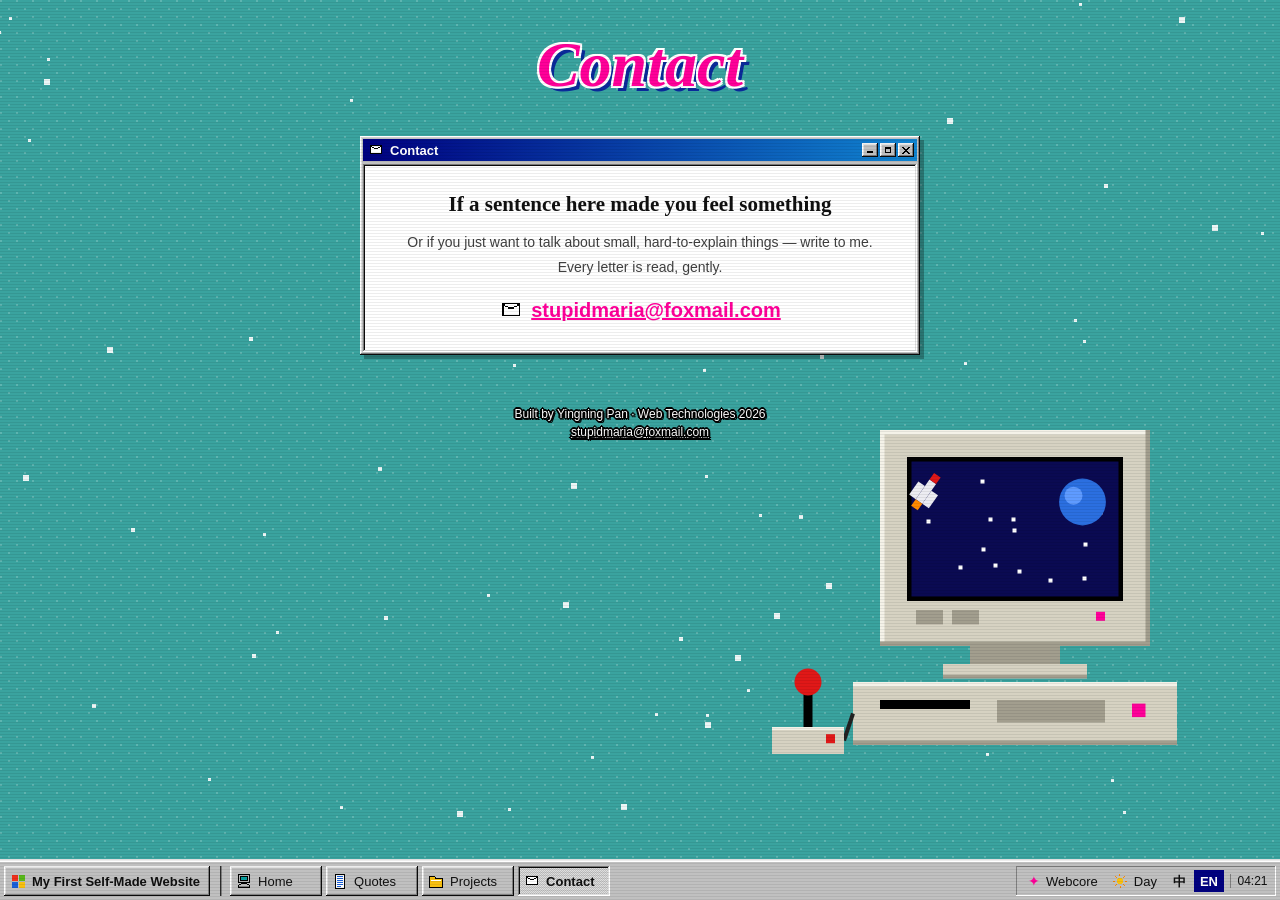
==== contact.html @ 5efe1206 "This is my first commit" ====
<!DOCTYPE html>
<html lang="en">
<head>
    <meta charset="UTF-8">
    <meta name="viewport" content="width=device-width, initial-scale=1.0">
    <title>Contact</title>
    <link rel="icon" href="favicon.png" type="image/x-icon">
    <link rel="stylesheet" href="style.css">
    <script>
        (function () {
            var d = document.documentElement;
            try {
                var t = localStorage.getItem('site-theme');
                if (t !== 'light' && t !== 'dark') {
                    t = window.matchMedia('(prefers-color-scheme: light)').matches ? 'light' : 'dark';
                }
                d.setAttribute('data-theme', t);
                d.setAttribute('data-lang', localStorage.getItem('site-lang') === 'zh' ? 'zh' : 'en');
                d.setAttribute('data-style', localStorage.getItem('site-style') === 'dream' ? 'dream' : 'web');
            } catch (e) {
                d.setAttribute('data-theme', 'dark');
                d.setAttribute('data-lang', 'en');
                d.setAttribute('data-style', 'web');
            }
        })();
    </script>
</head>
<body class="scene-locker">
<div class="scene" aria-hidden="true"><div class="sc-dream dream-only"><svg class="art pool" viewBox="0 0 1600 900" preserveAspectRatio="xMidYMid slice" xmlns="http://www.w3.org/2000/svg" focusable="false"><defs><linearGradient id="dgBg" x1="0" y1="0" x2="0" y2="1"><stop offset="0" style="stop-color:var(--sc-bg1)"/><stop offset="1" style="stop-color:var(--sc-bg2)"/></linearGradient><radialGradient id="dgGlow"><stop offset="0" style="stop-color:var(--sc-glow);stop-opacity:.95"/><stop offset=".45" style="stop-color:var(--sc-glow);stop-opacity:.32"/><stop offset="1" style="stop-color:var(--sc-glow);stop-opacity:0"/></radialGradient><radialGradient id="dgHaze"><stop offset="0" style="stop-color:var(--sc-haze);stop-opacity:.6"/><stop offset="1" style="stop-color:var(--sc-haze);stop-opacity:0"/></radialGradient><linearGradient id="dgWater" x1="0" y1="0" x2="0" y2="1"><stop offset="0" style="stop-color:var(--sc-water1)"/><stop offset="1" style="stop-color:var(--sc-water2)"/></linearGradient><linearGradient id="dgRay" x1="0" y1="0" x2="0" y2="1"><stop offset="0" style="stop-color:var(--sc-light);stop-opacity:.5"/><stop offset="1" style="stop-color:var(--sc-light);stop-opacity:0"/></linearGradient></defs><rect class="bg" width="1600" height="900"/><rect class="wall" x="0" y="0" width="1600" height="566"/><path class="tile" d="M0 0V566M64 0V566M128 0V566M192 0V566M256 0V566M320 0V566M384 0V566M448 0V566M512 0V566M576 0V566M640 0V566M704 0V566M768 0V566M832 0V566M896 0V566M960 0V566M1024 0V566M1088 0V566M1152 0V566M1216 0V566M1280 0V566M1344 0V566M1408 0V566M1472 0V566M1536 0V566M1600 0V566M0 0H1600M0 64H1600M0 128H1600M0 192H1600M0 256H1600M0 320H1600M0 384H1600M0 448H1600M0 512H1600"/><rect class="ceil" x="0" y="0" width="1600" height="110"/><path class="win" d="M135 300V200A95 95 0 0 1 325 200V300Z"/><path class="winline" d="M230 105V300M135 220H325"/><path class="ray" fill="url(#dgRay)" style="animation-delay:0.0s" d="M135 300L325 300L560 900L-100 900Z"/><path class="win" d="M705 300V200A95 95 0 0 1 895 200V300Z"/><path class="winline" d="M800 105V300M705 220H895"/><path class="ray" fill="url(#dgRay)" style="animation-delay:-2.3s" d="M705 300L895 300L1130 900L470 900Z"/><path class="win" d="M1275 300V200A95 95 0 0 1 1465 200V300Z"/><path class="winline" d="M1370 105V300M1275 220H1465"/><path class="ray" fill="url(#dgRay)" style="animation-delay:-4.6s" d="M1275 300L1465 300L1700 900L1040 900Z"/><g class="fl fl0"><rect class="lamp" x="70" y="34" width="180" height="26" rx="6"/></g><g class="fl fl1"><rect class="lamp" x="390" y="34" width="180" height="26" rx="6"/></g><g class="fl fl2"><rect class="lamp" x="710" y="34" width="180" height="26" rx="6"/></g><g class="fl fl3"><rect class="lamp" x="1030" y="34" width="180" height="26" rx="6"/></g><g class="fl fl0"><rect class="lamp" x="1350" y="34" width="180" height="26" rx="6"/></g><rect class="rim" x="0" y="548" width="1600" height="24"/><path class="deck" d="M1010 566L1600 566V520L1060 520Z"/><rect class="water" x="0" y="572" width="1600" height="328" fill="url(#dgWater)"/><path class="wl" d="M0 612H1600M0 664H1600M0 730H1600M0 812H1600M800 572L-1400 900M800 572L-1180 900M800 572L-960 900M800 572L-740 900M800 572L-520 900M800 572L-300 900M800 572L-80 900M800 572L140 900M800 572L360 900M800 572L580 900M800 572L800 900M800 572L1020 900M800 572L1240 900M800 572L1460 900M800 572L1680 900M800 572L1900 900M800 572L2120 900M800 572L2340 900M800 572L2560 900M800 572L2780 900"/><g class="rf rf0"><rect class="refl" x="90" y="590" width="140" height="300" rx="70"/></g><g class="rf rf1"><rect class="refl" x="410" y="590" width="140" height="300" rx="70"/></g><g class="rf rf2"><rect class="refl" x="730" y="590" width="140" height="300" rx="70"/></g><g class="rf rf3"><rect class="refl" x="1050" y="590" width="140" height="300" rx="70"/></g><g class="rf rf0"><rect class="refl" x="1370" y="590" width="140" height="300" rx="70"/></g><path class="pillar" d="M150 330V566M310 420V566M430 520V566" /><path class="slideB" d="M110 70C110 300 400 230 400 400S330 560 470 610" fill="none"/><path class="slideH" d="M96 70C96 300 386 224 386 400S316 552 456 602" fill="none"/><ellipse class="ripple" cx="480" cy="626" rx="60" ry="14"/><ellipse class="ripple r2" cx="480" cy="626" rx="60" ry="14"/><g opacity=".95"><path class="slideY" d="M640 220C640 330 560 330 560 430S610 520 610 560" fill="none"/></g><path class="sh" d="M184 793q40 -8 80 0t80 0" style="animation-delay:-5.1s;animation-duration:6.9s"/><path class="sh" d="M261 822q42 -8 85 0t85 0" style="animation-delay:-6.5s;animation-duration:7.0s"/><path class="sh" d="M751 666q28 -8 57 0t57 0" style="animation-delay:-0.0s;animation-duration:6.5s"/><path class="sh" d="M888 619q24 -8 49 0t49 0" style="animation-delay:-6.4s;animation-duration:5.9s"/><path class="sh" d="M325 612q24 -8 47 0t47 0" style="animation-delay:-8.0s;animation-duration:8.0s"/><path class="sh" d="M1324 772q38 -8 76 0t76 0" style="animation-delay:-0.3s;animation-duration:6.3s"/><path class="sh" d="M745 632q25 -8 51 0t51 0" style="animation-delay:-7.6s;animation-duration:6.5s"/><path class="sh" d="M161 829q43 -8 86 0t86 0" style="animation-delay:-1.0s;animation-duration:8.7s"/><path class="sh" d="M652 755q36 -8 73 0t73 0" style="animation-delay:-2.7s;animation-duration:6.9s"/><path class="sh" d="M252 610q23 -8 47 0t47 0" style="animation-delay:-6.9s;animation-duration:5.9s"/><path class="sh" d="M1193 658q28 -8 56 0t56 0" style="animation-delay:-7.8s;animation-duration:8.6s"/><path class="sh" d="M1124 814q42 -8 83 0t83 0" style="animation-delay:-4.6s;animation-duration:7.9s"/><path class="sh" d="M127 733q35 -8 69 0t69 0" style="animation-delay:-6.6s;animation-duration:5.8s"/><path class="sh" d="M1387 849q45 -8 90 0t90 0" style="animation-delay:-3.3s;animation-duration:6.5s"/><path class="sh" d="M658 708q32 -8 64 0t64 0" style="animation-delay:-8.0s;animation-duration:6.5s"/><path class="sh" d="M-7 626q25 -8 50 0t50 0" style="animation-delay:-5.7s;animation-duration:9.0s"/><path class="sh" d="M724 738q35 -8 70 0t70 0" style="animation-delay:-4.4s;animation-duration:8.0s"/><path class="sh" d="M280 770q38 -8 76 0t76 0" style="animation-delay:-4.5s;animation-duration:7.5s"/><path class="sh" d="M235 648q27 -8 54 0t54 0" style="animation-delay:-2.8s;animation-duration:8.7s"/><path class="sh" d="M479 767q38 -8 75 0t75 0" style="animation-delay:-2.5s;animation-duration:5.4s"/><path class="sh" d="M19 828q43 -8 86 0t86 0" style="animation-delay:-6.2s;animation-duration:6.5s"/><path class="sh" d="M1014 789q40 -8 79 0t79 0" style="animation-delay:-7.2s;animation-duration:8.8s"/><path class="sh" d="M556 877q47 -8 95 0t95 0" style="animation-delay:-7.7s;animation-duration:7.4s"/><path class="sh" d="M1343 737q35 -8 70 0t70 0" style="animation-delay:-3.0s;animation-duration:6.0s"/><g class="mush m0"><ellipse class="mglow" cx="1150" cy="320" rx="185" ry="126" fill="url(#dgGlow)"/><rect class="stem" x="1132" y="320" width="37" height="200" rx="10"/><ellipse class="mcap" cx="1150" cy="320" rx="84" ry="42"/><circle class="spot" cx="1116" cy="312" r="8"/><circle class="spot" cx="1167" cy="302" r="11"/><circle class="spot" cx="1196" cy="324" r="7"/></g><g class="mush m1"><ellipse class="mglow" cx="1300" cy="230" rx="246" ry="168" fill="url(#dgGlow)"/><rect class="stem" x="1275" y="230" width="49" height="290" rx="13"/><ellipse class="mcap" cx="1300" cy="230" rx="112" ry="56"/><circle class="spot" cx="1255" cy="219" r="11"/><circle class="spot" cx="1322" cy="205" r="15"/><circle class="spot" cx="1362" cy="236" r="9"/></g><g class="mush m2"><ellipse class="mglow" cx="1460" cy="350" rx="154" ry="105" fill="url(#dgGlow)"/><rect class="stem" x="1445" y="350" width="31" height="170" rx="8"/><ellipse class="mcap" cx="1460" cy="350" rx="70" ry="35"/><circle class="spot" cx="1432" cy="343" r="7"/><circle class="spot" cx="1474" cy="335" r="9"/><circle class="spot" cx="1498" cy="354" r="6"/></g><g class="bob"><ellipse class="c1" cx="800" cy="706" rx="132" ry="34"/><ellipse class="hole" cx="800" cy="702" rx="68" ry="16"/><path class="hl" d="M700 700Q740 672 800 671"/></g><g class="bob b2"><circle class="c2" cx="1000" cy="686" r="34"/><circle class="hl2" cx="988" cy="674" r="8"/></g><g class="bob b3"><ellipse class="c4" cx="330" cy="760" rx="88" ry="24"/><ellipse class="hole" cx="330" cy="757" rx="44" ry="10"/></g><ellipse class="haze" cx="800" cy="440" rx="900" ry="440" fill="url(#dgHaze)"/><circle class="mote" cx="363" cy="582" r="2.4" style="animation-duration:25s;animation-delay:-2s"/><circle class="mote" cx="396" cy="600" r="2.7" style="animation-duration:24s;animation-delay:-11s"/><circle class="mote" cx="725" cy="358" r="2.7" style="animation-duration:27s;animation-delay:-2s"/><circle class="mote" cx="375" cy="130" r="2.9" style="animation-duration:21s;animation-delay:-19s"/><circle class="mote" cx="607" cy="175" r="2.9" style="animation-duration:30s;animation-delay:-2s"/><circle class="mote" cx="992" cy="301" r="4.3" style="animation-duration:19s;animation-delay:-13s"/><circle class="mote" cx="796" cy="432" r="5.2" style="animation-duration:23s;animation-delay:-3s"/><circle class="mote" cx="103" cy="574" r="3.7" style="animation-duration:17s;animation-delay:-16s"/><circle class="mote" cx="926" cy="470" r="5.1" style="animation-duration:19s;animation-delay:-7s"/><circle class="mote" cx="1405" cy="185" r="4.7" style="animation-duration:16s;animation-delay:-11s"/><circle class="mote" cx="1123" cy="576" r="5.0" style="animation-duration:22s;animation-delay:-4s"/><circle class="mote" cx="240" cy="374" r="3.8" style="animation-duration:15s;animation-delay:-14s"/><circle class="mote" cx="812" cy="457" r="2.8" style="animation-duration:18s;animation-delay:-0s"/><circle class="mote" cx="549" cy="248" r="3.5" style="animation-duration:20s;animation-delay:-17s"/></svg></div><div class="sc-web web-only"><svg class="art teal" viewBox="0 0 1600 900" preserveAspectRatio="xMaxYMax slice" xmlns="http://www.w3.org/2000/svg" focusable="false"><defs><pattern id="wpDots" width="16" height="16" patternUnits="userSpaceOnUse"><rect class="pd" x="0" y="0" width="2" height="2"/><rect class="pd" x="8" y="8" width="2" height="2"/></pattern></defs><rect class="desk" width="1600" height="900"/><rect width="1600" height="900" fill="url(#wpDots)"/><g class="dstars"><rect class="tw" x="364" y="79" width="6" height="6" style="animation-delay:-3.5s"/><rect class="tw" x="75" y="443" width="4" height="4" style="animation-delay:-1.4s"/><rect class="tw" x="704" y="616" width="4" height="4" style="animation-delay:-3.2s"/><rect class="tw" x="106" y="526" width="3" height="3" style="animation-delay:-2.3s"/><rect class="tw" x="427" y="347" width="6" height="6" style="animation-delay:-1.4s"/><rect class="tw" x="975" y="713" width="3" height="3" style="animation-delay:-4.8s"/><rect class="tw" x="985" y="245" width="4" height="4" style="animation-delay:-4.8s"/><rect class="tw" x="343" y="475" width="6" height="6" style="animation-delay:-4.6s"/><rect class="tw" x="745" y="186" width="4" height="4" style="animation-delay:-0.9s"/><rect class="tw" x="1532" y="225" width="6" height="6" style="animation-delay:-4.6s"/><rect class="tw" x="13" y="274" width="3" height="3" style="animation-delay:-4.6s"/><rect class="tw" x="699" y="183" width="3" height="3" style="animation-delay:-1.2s"/><rect class="tw" x="17" y="513" width="3" height="3" style="animation-delay:-0.2s"/><rect class="tw" x="1267" y="118" width="6" height="6" style="animation-delay:-4.9s"/><rect class="tw" x="1119" y="515" width="4" height="4" style="animation-delay:-0.8s"/><rect class="tw" x="660" y="806" width="3" height="3" style="animation-delay:-3.3s"/><rect class="tw" x="572" y="654" width="4" height="4" style="animation-delay:-0.6s"/><rect class="tw" x="1079" y="514" width="3" height="3" style="animation-delay:-2.4s"/><rect class="tw" x="1284" y="362" width="3" height="3" style="animation-delay:-1.3s"/><rect class="tw" x="911" y="756" width="3" height="3" style="animation-delay:-0.8s"/><rect class="tw" x="596" y="631" width="3" height="3" style="animation-delay:-4.4s"/><rect class="tw" x="569" y="337" width="4" height="4" style="animation-delay:-4.7s"/><rect class="tw" x="1055" y="655" width="6" height="6" style="animation-delay:-3.5s"/><rect class="tw" x="1443" y="811" width="3" height="3" style="animation-delay:-1.1s"/><rect class="tw" x="583" y="533" width="3" height="3" style="animation-delay:-1.3s"/><rect class="tw" x="1399" y="3" width="3" height="3" style="animation-delay:-3.5s"/><rect class="tw" x="269" y="571" width="3" height="3" style="animation-delay:-4.4s"/><rect class="tw" x="860" y="141" width="3" height="3" style="animation-delay:-1.2s"/><rect class="tw" x="891" y="483" width="6" height="6" style="animation-delay:-4.9s"/><rect class="tw" x="1146" y="583" width="6" height="6" style="animation-delay:-3.1s"/><rect class="tw" x="528" y="778" width="3" height="3" style="animation-delay:-0.2s"/><rect class="tw" x="883" y="602" width="6" height="6" style="animation-delay:-0.5s"/><rect class="tw" x="828" y="808" width="3" height="3" style="animation-delay:-1.0s"/><rect class="tw" x="1140" y="355" width="4" height="4" style="animation-delay:-4.9s"/><rect class="tw" x="1306" y="753" width="3" height="3" style="animation-delay:-1.9s"/><rect class="tw" x="329" y="17" width="3" height="3" style="animation-delay:-3.4s"/><rect class="tw" x="318" y="31" width="3" height="3" style="animation-delay:-4.0s"/><rect class="tw" x="149" y="425" width="3" height="3" style="animation-delay:-2.7s"/><rect class="tw" x="777" y="811" width="6" height="6" style="animation-delay:-0.5s"/><rect class="tw" x="723" y="193" width="6" height="6" style="animation-delay:-1.6s"/><rect class="tw" x="1411" y="703" width="6" height="6" style="animation-delay:-2.7s"/><rect class="tw" x="1274" y="625" width="6" height="6" style="animation-delay:-0.6s"/><rect class="tw" x="1094" y="613" width="6" height="6" style="animation-delay:-3.5s"/><rect class="tw" x="807" y="594" width="3" height="3" style="animation-delay:-1.2s"/><rect class="tw" x="833" y="364" width="3" height="3" style="animation-delay:-1.6s"/><rect class="tw" x="1403" y="340" width="3" height="3" style="animation-delay:-0.7s"/><rect class="tw" x="185" y="738" width="4" height="4" style="animation-delay:-1.6s"/><rect class="tw" x="1424" y="184" width="4" height="4" style="animation-delay:-3.8s"/><rect class="tw" x="1350" y="652" width="4" height="4" style="animation-delay:-4.7s"/><rect class="tw" x="748" y="180" width="6" height="6" style="animation-delay:-0.1s"/><rect class="tw" x="999" y="637" width="4" height="4" style="animation-delay:-2.2s"/><rect class="tw" x="367" y="58" width="3" height="3" style="animation-delay:-3.3s"/><rect class="tw" x="698" y="467" width="4" height="4" style="animation-delay:-1.2s"/><rect class="tw" x="670" y="99" width="3" height="3" style="animation-delay:-4.7s"/><rect class="tw" x="15" y="368" width="4" height="4" style="animation-delay:-1.8s"/><rect class="tw" x="412" y="704" width="4" height="4" style="animation-delay:-2.2s"/><rect class="tw" x="451" y="528" width="4" height="4" style="animation-delay:-4.6s"/><rect class="tw" x="1026" y="714" width="3" height="3" style="animation-delay:-1.7s"/><rect class="tw" x="1025" y="475" width="3" height="3" style="animation-delay:-1.9s"/><rect class="tw" x="1025" y="722" width="6" height="6" style="animation-delay:-1.2s"/><rect class="tw" x="941" y="804" width="6" height="6" style="animation-delay:-4.3s"/><rect class="tw" x="1581" y="232" width="3" height="3" style="animation-delay:-2.0s"/><rect class="tw" x="1431" y="779" width="3" height="3" style="animation-delay:-4.0s"/><rect class="tw" x="1067" y="689" width="3" height="3" style="animation-delay:-2.2s"/><rect class="tw" x="107" y="108" width="6" height="6" style="animation-delay:-2.8s"/><rect class="tw" x="1394" y="319" width="3" height="3" style="animation-delay:-1.8s"/><rect class="tw" x="1499" y="17" width="6" height="6" style="animation-delay:-1.6s"/><rect class="tw" x="1023" y="369" width="3" height="3" style="animation-delay:-3.2s"/><rect class="tw" x="348" y="139" width="3" height="3" style="animation-delay:-2.4s"/><rect class="tw" x="1114" y="137" width="3" height="3" style="animation-delay:-1.3s"/></g><rect class="pcb" x="1200" y="430" width="270" height="216"/><rect class="pch" x="1200" y="430" width="270" height="4.5"/><rect class="pch" x="1200" y="430" width="4.5" height="216"/><rect class="pcs" x="1200" y="641.5" width="270" height="4.5"/><rect class="pcs" x="1465.5" y="430" width="4.5" height="216"/><rect class="pck" x="1227" y="457" width="216" height="144"/><rect class="scr" x="1231.5" y="461.5" width="207" height="135"/><g><rect class="sst" x="1246.5" y="519.5" width="4" height="4" style="animation-delay:-3.2s"/><rect class="sst" x="1308.5" y="517.5" width="4" height="4" style="animation-delay:-3.7s"/><rect class="sst" x="1388.5" y="501.5" width="4" height="4" style="animation-delay:-1.6s"/><rect class="sst" x="1390.5" y="506.5" width="4" height="4" style="animation-delay:-0.6s"/><rect class="sst" x="1301.5" y="547.5" width="4" height="4" style="animation-delay:-0.1s"/><rect class="sst" x="1403.5" y="542.5" width="4" height="4" style="animation-delay:-3.2s"/><rect class="sst" x="1331.5" y="517.5" width="4" height="4" style="animation-delay:-1.7s"/><rect class="sst" x="1403.5" y="498.5" width="4" height="4" style="animation-delay:-1.4s"/><rect class="sst" x="1332.5" y="528.5" width="4" height="4" style="animation-delay:-1.5s"/><rect class="sst" x="1337.5" y="569.5" width="4" height="4" style="animation-delay:-3.2s"/><rect class="sst" x="1278.5" y="565.5" width="4" height="4" style="animation-delay:-0.8s"/><rect class="sst" x="1300.5" y="479.5" width="4" height="4" style="animation-delay:-3.9s"/><rect class="sst" x="1368.5" y="578.5" width="4" height="4" style="animation-delay:-0.2s"/><rect class="sst" x="1402.5" y="576.5" width="4" height="4" style="animation-delay:-3.0s"/><rect class="sst" x="1418.5" y="510.5" width="4" height="4" style="animation-delay:-3.9s"/><rect class="sst" x="1313.5" y="563.5" width="4" height="4" style="animation-delay:-0.5s"/><circle class="plnt" cx="1402.5" cy="502" r="23.4"/><circle class="plnt2" cx="1393.5" cy="495.7" r="9"/><g transform="translate(1249.5 479.5)"><g class="rocket"><g transform="rotate(35)"><rect class="rk1" x="0" y="0" width="8" height="24"/><rect class="rk1" x="8" y="8" width="8" height="16"/><rect class="rk1" x="-8" y="8" width="8" height="16"/><rect class="rk2" x="0" y="24" width="8" height="8"/><rect class="rk3" x="0" y="-8" width="8" height="8"/></g></g></g></g><rect class="pcs" x="1236" y="610" width="27" height="14.4"/><rect class="pcs" x="1272" y="610" width="27" height="14.4"/><rect class="led" x="1416" y="611.8" width="9" height="9"/><rect class="pcs" x="1290" y="646" width="90" height="19.8"/><rect class="pcb" x="1263" y="664" width="144" height="14.4"/><rect class="pcs" x="1263" y="674.8" width="144" height="3.6"/><rect class="pcb" x="1173" y="682" width="324" height="63"/><rect class="pch" x="1173" y="682" width="324" height="4.5"/><rect class="pcs" x="1173" y="740.5" width="324" height="4.5"/><rect class="pck" x="1200" y="700" width="90" height="9"/><rect class="pcs" x="1317" y="700" width="108" height="22.5"/><rect class="led" x="1452" y="703.6" width="13.5" height="13.5"/><path class="cable" d="M1164 740.5L1173 713.5"/><rect class="pcb" x="1092" y="727" width="72" height="27"/><rect class="pch" x="1092" y="727" width="72" height="3"/><rect class="pck" x="1123.5" y="686.5" width="9" height="40.5"/><circle class="jball" cx="1128" cy="682" r="13.5"/><rect class="jbtn" x="1146" y="734.2" width="9" height="9"/></svg></div></div>
<div class="mist dream-only" aria-hidden="true"></div>
<div class="grain dream-only" aria-hidden="true"></div>
<div class="scan web-only" aria-hidden="true"></div>

<header id="site-header"></header>

<main>

    <div class="page-head">
        <div>
            <h1>
                <span class="lang-zh">联系</span>
                <span class="lang-en">Contact</span>
            </h1>
        </div>
    </div>

    <div class="lockers dream-only" aria-hidden="true">
        <div class="locker"></div>
        <div class="locker"></div>
        <div class="locker"></div>
        <div class="locker"></div>
        <div class="locker is-mine"></div>
        <div class="locker"></div>
        <div class="locker"></div>
        <div class="locker"></div>
        <div class="locker"></div>
        <div class="locker"></div>
        <div class="locker"></div>
        <div class="locker"></div>
    </div>

    <div class="note">
        <div class="titlebar web-only"><i class="ico ico-mail" aria-hidden="true"></i><span class="tb-text"><span class="lang-zh">联系</span><span class="lang-en">Contact</span></span><span class="tb-btns web-only" aria-hidden="true"><i class="gl-min"></i><i class="gl-max"></i><i class="gl-x"></i></span></div>
        <div class="win-body">
        <div class="lang-zh">
            <h2>如果这里的某句话让你心里动了一下</h2>
            <p>或者你只是想找个人聊聊那些说不清的小事——写信给我吧。每封信我都会认真看。</p>
        </div>
        <div class="lang-en">
            <h2>If a sentence here made you feel something</h2>
            <p>Or if you just want to talk about small, hard-to-explain things — write to me. Every letter is read, gently.</p>
        </div>

        <a class="email" href="mailto:stupidmaria@foxmail.com">stupidmaria@foxmail.com</a>
        </div>
    </div>

</main>

<footer id="site-footer" class="site-footer"></footer>
<script src="nav.js"></script>
</body>
</html>
---- style.css ----
/* ============================================================
   两套风格共存：<html data-style="web|dream">，再叠加 data-theme（夜间/白天）和 data-lang
   web   = 网核 / Webcore（Win98 桌面、任务栏、窗口）
   dream = 梦核 / Dreamcore（模糊的粉彩场景）
   下面每条规则都已经加上了风格前缀，互不影响；关键帧动画也分别改了名。
   ============================================================ */

/* 只属于某一种风格的装饰元素 */
html[data-style="web"] .dream-only, html[data-style="dream"] .web-only { display: none !important; }
html[data-style="web"] .only-dream, html[data-style="dream"] .only-web { display: none !important; }
html[data-theme="dark"] .only-light, html[data-theme="light"] .only-dark { display: none !important; }
html[data-lang="en"] .lang-zh { display: none !important; }
html[data-lang="zh"] .lang-en { display: none !important; }
.scene .sc-dream, .scene .sc-web { position: absolute; inset: 0; overflow: hidden; }

/* ================= 梦核 / DREAMCORE ================= */
html[data-style="dream"]{
    --grey: rgb(117, 117, 117);
    --magenta: rgb(255, 0, 153);

    --grey-02: rgb(8, 8, 9);
    --grey-06: rgb(14, 14, 15);
    --grey-12: rgb(22, 22, 24);
    --grey-34: rgb(66, 66, 68);
    --grey-56: rgb(88, 88, 90);
    --grey-66: rgb(168, 168, 168);
    --grey-80: rgb(203, 203, 203);
    --grey-91: rgb(231, 231, 232);
    --grey-97: rgb(246, 246, 246);

    
    --font-mono: 'Space Mono', ui-monospace, SFMono-Regular, Menlo, Consolas,
                 'PingFang SC', 'Microsoft YaHei', 'Noto Sans CJK SC', monospace;
    --font-serif: 'EB Garamond', 'Songti SC', 'Noto Serif CJK SC', 'Noto Serif SC',
                  'Source Han Serif SC', 'STSong', 'SimSun', Georgia, serif;

    --ease: cubic-bezier(.22, .8, .24, 1);
    --slow: 1.15s;
    --accent: var(--magenta);
}
html[data-style="dream"][data-theme="dark"]{
    --bg: var(--grey-02);
    --ink: var(--grey-97);
    --ink-dim: var(--grey-66);        
    --ink-faint: var(--grey);         
    --line: rgba(117, 117, 117, .22);
    --hair: rgba(117, 117, 117, .40);
    --halo: rgba(8, 8, 9, .9);
    --nav-bg: rgba(8, 8, 9, .9);
    --chip: rgba(246, 246, 246, .06);
    --wash: rgba(8, 8, 9, .58);
    --fog-color: rgba(168, 168, 168, .10);
    --grain-op: .07;
    --aberration: 1px;
    --shadow: rgba(0, 0, 0, .42);
    --shadow-strong: rgba(0, 0, 0, .58);
    --riser: rgba(0, 0, 0, .55);
    --paper: rgb(168, 168, 168);
    --note-bg: rgba(22, 22, 24, .86);
    --photo-filter: grayscale(1) contrast(1.08) brightness(.92);

    
    --t1: rgb(24, 24, 27);
    --t2: rgb(30, 30, 33);
    --t3: rgb(20, 20, 23);
    --t4: rgb(34, 34, 38);
    --t5: rgb(27, 27, 30);
    --tone-hover: rgb(40, 22, 36);
    --tone-open: rgb(30, 30, 34);

    
    --sc-bg1: rgb(8, 8, 9);        --sc-bg2: rgb(26, 26, 29);
    --sc-haze: rgb(70, 70, 74);    --sc-glow: rgb(255, 0, 153);
    --sc-far: rgb(38, 38, 42);     --sc-door: rgb(246, 246, 246);
    --sc-ceil: rgb(14, 14, 16);    --sc-wall: rgb(30, 30, 34);   --sc-wall2: rgb(19, 19, 22);
    --sc-cap: rgb(12, 12, 14);
    --sc-floor: rgb(22, 22, 25);   --sc-floor2: rgb(17, 17, 19);
    --sc-line: rgba(117, 117, 117, .22);
    --sc-light: rgb(246, 246, 246);
    --sc-water1: rgb(34, 34, 40);  --sc-water2: rgb(10, 10, 12);
    --sc-rim: rgb(58, 58, 62);     --sc-deck: rgb(40, 40, 44);
    --sc-win: rgb(44, 44, 52);
    --sc-lampcap: rgb(255, 0, 153);
    --sc-stem: rgb(117, 117, 117);
    --sc-run: rgb(72, 8, 46);      --sc-run2: rgb(96, 12, 62);   --sc-runedge: rgb(117, 117, 117);
    --sc-wain: rgb(21, 21, 24);    --sc-frame: rgb(12, 12, 14);  --sc-spill: rgba(255, 0, 153, .6);
    --sc-panel: rgba(0, 0, 0, .3);
    --sc-lampop: .95;
    --c1: rgb(66, 66, 68);  --c2: rgb(88, 88, 90);  --c3: rgb(48, 48, 52);
    --c4: rgb(117, 117, 117); --c5: rgb(255, 0, 153);
}
html[data-style="dream"][data-theme="light"]{
    --bg: #bfeaf0;
    --ink: rgb(36, 32, 50);
    --ink-dim: rgb(84, 80, 100);
    --ink-faint: rgb(96, 94, 112);
    --line: rgba(80, 60, 120, .18);
    --hair: rgba(80, 60, 120, .32);
    --halo: rgba(255, 255, 255, .92);
    --nav-bg: rgba(196, 236, 242, .94);
    --chip: rgba(255, 255, 255, .42);
    --wash: rgba(255, 255, 255, .34);
    --fog-color: rgba(255, 255, 255, .5);
    --grain-op: .05;
    --aberration: .8px;
    --shadow: rgba(90, 60, 140, .2);
    --shadow-strong: rgba(90, 60, 140, .3);
    --riser: rgba(110, 70, 160, .28);
    --paper: #fffaf2;
    --note-bg: rgba(255, 250, 240, .92);
    --photo-filter: saturate(1.05) contrast(1.02);

    --t1: rgba(255, 208, 230, .92);
    --t2: rgba(255, 242, 184, .92);
    --t3: rgba(201, 243, 227, .92);
    --t4: rgba(203, 230, 255, .92);
    --t5: rgba(226, 214, 255, .92);
    --tone-hover: rgba(255, 255, 255, .96);
    --tone-open: rgba(255, 253, 246, .97);

    --sc-bg1: #6fd0de;             --sc-bg2: #f1fcf6;
    --sc-haze: #ffffff;            --sc-glow: #fff2a8;
    --sc-far: #e6f8f6;             --sc-door: #ffffff;
    --sc-ceil: #f3fdff;            --sc-wall: #bfe9ee;           --sc-wall2: #93d3de;
    --sc-cap: #7fc2d0;
    --sc-floor: #cdf3e7;           --sc-floor2: #f7ead2;
    --sc-line: rgba(50, 120, 140, .3);
    --sc-light: #ffffff;
    --sc-water1: #94ebe2;          --sc-water2: #35b0c0;
    --sc-rim: #fff1d6;             --sc-deck: #f6ddc2;
    --sc-win: #d3f0ff;
    --sc-lampcap: #ff9ec9;
    --sc-stem: #fff4e2;
    --sc-run: #ffb5d6;             --sc-run2: #ff9ec9;           --sc-runedge: #ffe27a;
    --sc-wain: #a4dce5;            --sc-frame: #ffffff;          --sc-spill: rgba(255, 236, 140, .75);
    --sc-panel: rgba(255, 255, 255, .3);
    --sc-lampop: 1;
    --c1: #ff9ec9;  --c2: #ffe27a;  --c3: #8fe3c0;  --c4: #8cc9ff;  --c5: #c7b3ff;
}
html[data-style="dream"] *{ box-sizing: border-box; margin: 0; padding: 0; }
html[data-style="dream"]{ scroll-behavior: smooth; }
html[data-style="dream"] body{
    background: var(--bg);
    color: var(--ink);
    font-family: var(--font-serif);
    font-size: 16px;
    line-height: 1.8;
    min-height: 100vh;
    overflow-x: hidden;
    transition: background-color .6s ease, color .6s ease;
    -webkit-font-smoothing: antialiased;
}
html[data-style="dream"] .scene{
    position: fixed;
    inset: 0;
    z-index: -3;
    overflow: hidden;
    background: var(--bg);
}
html[data-style="dream"] .scene svg.art{
    position: absolute;
    inset: 0;
    width: 100%;
    height: 100%;
    display: block;
}
html[data-style="dream"] .scene::after{
    content: '';
    position: absolute;
    inset: 0;
    background: radial-gradient(ellipse 62% 70% at 50% 52%, var(--wash) 0%, transparent 100%);
    pointer-events: none;
}
html[data-style="dream"] .art .bg{ fill: url(#dgBg); }
html[data-style="dream"] .art .far{ fill: var(--sc-far); }
html[data-style="dream"] .art .doorway{ fill: var(--sc-door); }
html[data-style="dream"] .art .ceil{ fill: var(--sc-ceil); }
html[data-style="dream"] .art .wall{ fill: var(--sc-wall); }
html[data-style="dream"] .art .wall2{ fill: var(--sc-wall2); }
html[data-style="dream"] .art .floor{ fill: var(--sc-floor); }
html[data-style="dream"] .art .floor2{ fill: var(--sc-floor2); }
html[data-style="dream"] .art .grid,html[data-style="dream"] .art .tile,html[data-style="dream"] .art .wl{ fill: none; stroke: var(--sc-line); stroke-width: 1.4; }
html[data-style="dream"] .art .tile{ stroke: var(--sc-line); }
html[data-style="dream"] .art .c1{ fill: var(--c1); }
html[data-style="dream"] .art .c2{ fill: var(--c2); }
html[data-style="dream"] .art .c3{ fill: var(--c3); }
html[data-style="dream"] .art .c4{ fill: var(--c4); }
html[data-style="dream"] .art .c5{ fill: var(--c5); }
html[data-style="dream"] .art .c1s{ stroke: var(--c1); }
html[data-style="dream"] .art .c2s{ stroke: var(--c2); }
html[data-style="dream"] .art .c3s{ stroke: var(--c3); }
html[data-style="dream"] .art .c4s{ stroke: var(--c4); }
html[data-style="dream"] .art .c5s{ stroke: var(--c5); }
html[data-style="dream"] .art .rb{ fill: none; opacity: .85; }
html[data-style="dream"] .art .sbody{ fill: var(--sc-wall2); }
html[data-style="dream"] .art .cap{ fill: var(--sc-cap); }
html[data-style="dream"] .art .hdr0{ fill: var(--c1); }
html[data-style="dream"] .art .hdr1{ fill: var(--c2); }
html[data-style="dream"] .art .hdr2{ fill: var(--c3); }
html[data-style="dream"] .art .hdr3{ fill: var(--c4); }
html[data-style="dream"] .art .lamp{ fill: var(--sc-light); opacity: var(--sc-lampop); }
html[data-style="dream"] .art .halo{ opacity: .22; }
html[data-style="dream"] .art .refl{ fill: var(--sc-light); opacity: .34; }
html[data-style="dream"] .art .sh{ fill: none; stroke: var(--sc-light); stroke-width: 2; stroke-linecap: round; opacity: 0; }
html[data-style="dream"] .art .strap{ stroke: var(--sc-line); stroke-width: 1.5; }
html[data-style="dream"] .art.aisle .hole{ fill: var(--sc-floor); }
html[data-style="dream"] .art.pool .hole{ fill: var(--sc-water1); }
html[data-style="dream"] .art.pool .refl{ opacity: .14; }
html[data-style="dream"] .art .hl{ fill: none; stroke: #fff; stroke-width: 4; stroke-linecap: round; opacity: .7; }
html[data-style="dream"] .art .hl2{ fill: #fff; opacity: .7; }
html[data-style="dream"] .art .wain{ fill: var(--sc-wain); }
html[data-style="dream"] .art .rail{ fill: var(--sc-light); opacity: .55; }
html[data-style="dream"] .art .run{ fill: var(--sc-run); }
html[data-style="dream"] .art .run2{ fill: var(--sc-run2); }
html[data-style="dream"] .art .runedge{ fill: var(--sc-runedge); }
html[data-style="dream"] .art .frame{ fill: var(--sc-frame); }
html[data-style="dream"] .art .panel{ fill: var(--sc-panel); }
html[data-style="dream"] .art .plate{ fill: var(--sc-light); opacity: .85; }
html[data-style="dream"] .art .knob{ fill: #fff6a8; }
html[data-style="dream"] .art .spill{ fill: var(--sc-spill); }
html[data-style="dream"] .art .raT,html[data-style="dream"] .art .raB{ fill: var(--c1); }
html[data-style="dream"] .art .raL,html[data-style="dream"] .art .raR{ fill: var(--c1); }
html[data-style="dream"] .art .rbT,html[data-style="dream"] .art .rbB{ fill: var(--c2); }
html[data-style="dream"] .art .rbL,html[data-style="dream"] .art .rbR{ fill: var(--c2); }
html[data-style="dream"][data-theme="light"] .art .raT{ fill: #ffb0d3; }
html[data-style="dream"][data-theme="light"] .art .raB{ fill: #ffc9e1; }
html[data-style="dream"][data-theme="light"] .art .raL{ fill: #ffa1cb; }
html[data-style="dream"][data-theme="light"] .art .raR{ fill: #ffbcd9; }
html[data-style="dream"][data-theme="light"] .art .rbT{ fill: #fff0a6; }
html[data-style="dream"][data-theme="light"] .art .rbB{ fill: #fff7c8; }
html[data-style="dream"][data-theme="light"] .art .rbL{ fill: #ffe98c; }
html[data-style="dream"][data-theme="light"] .art .rbR{ fill: #fff3b5; }
html[data-style="dream"][data-theme="dark"] .art .raT{ fill: rgb(30, 30, 33); }
html[data-style="dream"][data-theme="dark"] .art .raB{ fill: rgb(44, 44, 47); }
html[data-style="dream"][data-theme="dark"] .art .raL{ fill: rgb(24, 24, 27); }
html[data-style="dream"][data-theme="dark"] .art .raR{ fill: rgb(38, 38, 42); }
html[data-style="dream"][data-theme="dark"] .art .rbT{ fill: rgb(20, 20, 23); }
html[data-style="dream"][data-theme="dark"] .art .rbB{ fill: rgb(34, 34, 37); }
html[data-style="dream"][data-theme="dark"] .art .rbL{ fill: rgb(15, 15, 17); }
html[data-style="dream"][data-theme="dark"] .art .rbR{ fill: rgb(28, 28, 31); }
html[data-style="dream"] .art .tk{ fill: none; stroke: var(--sc-light); opacity: .2; }
html[data-style="dream"] .art .hrail{ fill: none; stroke: var(--accent); opacity: .55; }
html[data-style="dream"] .art .corelight{ fill: var(--sc-door); opacity: .95; }
html[data-style="dream"] .art.pool .wall{ fill: var(--sc-wall); }
html[data-style="dream"][data-theme="light"] .art.pool .wall{ fill: #aeead6; }
html[data-style="dream"] .art .win{ fill: var(--sc-win); }
html[data-style="dream"] .art .winline{ fill: none; stroke: var(--sc-wall2); stroke-width: 6; }
html[data-style="dream"] .art .ray{ opacity: .5; }
html[data-style="dream"] .art .rim{ fill: var(--sc-rim); }
html[data-style="dream"] .art .deck{ fill: var(--sc-deck); }
html[data-style="dream"] .art .pillar{ fill: none; stroke: var(--sc-rim); stroke-width: 26; }
html[data-style="dream"] .art .slideB{ stroke: var(--c1); stroke-width: 84; stroke-linecap: round; }
html[data-style="dream"] .art .slideH{ stroke: #fff; stroke-width: 20; stroke-linecap: round; opacity: .5; }
html[data-style="dream"] .art .slideY{ stroke: var(--c2); stroke-width: 58; stroke-linecap: round; }
html[data-style="dream"] .art .ripple{ fill: none; stroke: #fff; stroke-width: 4; opacity: 0; }
html[data-style="dream"] .art .stem{ fill: var(--sc-stem); }
html[data-style="dream"] .art .mcap{ fill: var(--sc-lampcap); }
html[data-style="dream"] .art .spot{ fill: #fff; opacity: .9; }
html[data-style="dream"] .art .mote{ fill: #fff; opacity: 0; }
html[data-style="dream"][data-theme="dark"] .art .mote{ fill: var(--magenta); }
html[data-style="dream"] .art .haze{ pointer-events: none; }
html[data-style="dream"] .art .fl,html[data-style="dream"] .art .rf,html[data-style="dream"] .art .bob,html[data-style="dream"] .art .halo,html[data-style="dream"] .art .sh,html[data-style="dream"] .art .mote,html[data-style="dream"] .art .seam,html[data-style="dream"] .art .mush,html[data-style="dream"] .art .ripple,html[data-style="dream"] .art .ray,html[data-style="dream"] .art .glowbig{
    transform-box: fill-box;
    transform-origin: center;
}
html[data-style="dream"] .art .fl{ animation: d-flick 7s infinite; }
html[data-style="dream"] .art .fl1{ animation-delay: -1.7s; animation-duration: 9s; }
html[data-style="dream"] .art .fl2{ animation-delay: -4.2s; animation-duration: 11s; }
html[data-style="dream"] .art .fl3{ animation-delay: -2.6s; animation-duration: 8s; }
html[data-style="dream"] .art .rf{ animation: d-shim 6s ease-in-out infinite; }
html[data-style="dream"] .art .rf1{ animation-delay: -1.5s; }
html[data-style="dream"] .art .rf2{ animation-delay: -3s; }
html[data-style="dream"] .art .rf3{ animation-delay: -4.5s; }
html[data-style="dream"] .art .sh{ animation: d-streak 7s ease-in-out infinite; }
html[data-style="dream"] .art .bob{ animation: d-bob 5.5s ease-in-out infinite; }
html[data-style="dream"] .art .bob.b2{ animation-duration: 7s; animation-delay: -2s; }
html[data-style="dream"] .art .bob.b3{ animation-duration: 6.2s; animation-delay: -3.4s; }
html[data-style="dream"] .art .sway{ animation: d-sway 7s ease-in-out infinite; transform-box: view-box; }
html[data-style="dream"] .art .mote{ animation: d-mote 20s linear infinite; }
html[data-style="dream"] .art .seam{ animation: d-seam 4.4s ease-in-out infinite; }
html[data-style="dream"] .art .glowbig{ animation: d-glowpulse 6.5s ease-in-out infinite; }
html[data-style="dream"] .art .ray{ animation: d-ray 8s ease-in-out infinite; }
html[data-style="dream"] .art .ripple{ animation: d-ripple 4.5s ease-out infinite; }
html[data-style="dream"] .art .ripple.r2{ animation-delay: -2.2s; }
html[data-style="dream"] .art .mush{ animation: d-capglow 5.5s ease-in-out infinite; }
html[data-style="dream"] .art .mush.m1{ animation-delay: -1.8s; }
html[data-style="dream"] .art .mush.m2{ animation-delay: -3.6s; }
html[data-style="dream"] .art .zoom{ animation: d-zoom 26s linear infinite; will-change: transform; }
html[data-style="dream"] .art .sway2{ animation: d-sway2 14s ease-in-out infinite; transform-origin: 800px 480px; transform-box: view-box; }
@keyframes d-flick{
    0%, 45%, 48%, 70%, 73%, 100% { opacity: 1; }
    46.5% { opacity: .5; }
    71.5% { opacity: .78; }
}
@keyframes d-shim{ 0%, 100% { opacity: .22; transform: scaleX(1); } 50% { opacity: .46; transform: scaleX(1.1); } }
@keyframes d-streak{ 0%, 100% { opacity: 0; transform: translateX(-10px); } 50% { opacity: .75; transform: translateX(10px); } }
@keyframes d-bob{ 0%, 100% { transform: translateY(0) rotate(-1.2deg); } 50% { transform: translateY(-8px) rotate(1.2deg); } }
@keyframes d-sway{ 0%, 100% { transform: rotate(-1.6deg); } 50% { transform: rotate(1.6deg); } }
@keyframes d-sway2{ 0%, 100% { transform: rotate(-3deg); } 50% { transform: rotate(3deg); } }
@keyframes d-mote{ 0% { transform: translate(0, 0); opacity: 0; } 15% { opacity: .85; } 85% { opacity: .6; } 100% { transform: translate(36px, -340px); opacity: 0; } }
@keyframes d-seam{ 0%, 100% { opacity: .18; } 50% { opacity: 1; } }
@keyframes d-glowpulse{ 0%, 100% { opacity: .75; transform: scale(1); } 50% { opacity: 1; transform: scale(1.07); } }
@keyframes d-ray{ 0%, 100% { opacity: .25; } 50% { opacity: .85; } }
@keyframes d-ripple{ 0% { transform: scale(.3); opacity: .9; } 100% { transform: scale(1.7); opacity: 0; } }
@keyframes d-capglow{ 0%, 100% { opacity: .68; } 50% { opacity: 1; } }
@keyframes d-zoom{ from { transform: scale(1); } to { transform: scale(1.4172); } }
html[data-style="dream"] .mist{
    position: fixed;
    inset: -12%;
    z-index: -1;
    pointer-events: none;
}
html[data-style="dream"] .mist::before,html[data-style="dream"] .mist::after{
    content: '';
    position: absolute;
    border-radius: 50%;
    background: radial-gradient(closest-side, var(--fog-color), transparent);
    will-change: transform;
}
html[data-style="dream"] .mist::before{ width: 70vw; height: 52vh; top: 6%;  left: -10%;  animation: d-drift-a 46s ease-in-out infinite; }
html[data-style="dream"] .mist::after{ width: 64vw; height: 50vh; bottom: -4%; right: -8%; animation: d-drift-b 61s ease-in-out infinite; }
@keyframes d-drift-a{ 0%, 100% { transform: translate(0, 0) scale(1); } 50% { transform: translate(11vw, 6vh) scale(1.14); } }
@keyframes d-drift-b{ 0%, 100% { transform: translate(0, 0) scale(1.06); } 50% { transform: translate(-13vw, -7vh) scale(.94); } }
html[data-style="dream"] .grain{
    position: fixed;
    inset: 0;
    z-index: 2;
    pointer-events: none;
    opacity: var(--grain-op);
    background-image: url("data:image/svg+xml,%3Csvg xmlns='http://www.w3.org/2000/svg' viewBox='0 0 220 220'%3E%3Cfilter id='n'%3E%3CfeTurbulence type='fractalNoise' baseFrequency='.86' numOctaves='2'/%3E%3C/filter%3E%3Crect width='100%25' height='100%25' filter='url(%23n)'/%3E%3C/svg%3E");
}
html[data-style="dream"] h1,html[data-style="dream"] h2,html[data-style="dream"] h3{ font-weight: 400; letter-spacing: .01em; }
html[data-style="dream"] h1{
    font-size: clamp(1.8rem, 4.2vw, 2.9rem);
    line-height: 1.3;
    margin-bottom: .5rem;
    text-shadow: var(--aberration) 0 rgba(255, 0, 153, .38),
                 calc(var(--aberration) * -1) 0 rgba(117, 117, 117, .4),
                 0 0 22px var(--halo);
}
html[data-style="dream"] h2{ font-size: 1.25rem; color: var(--ink); margin-bottom: .4rem; }
html[data-style="dream"] p{ margin-bottom: .9em; }
html[data-style="dream"] a{ color: var(--accent); text-decoration: none; transition: opacity .3s ease; }
html[data-style="dream"] a:hover{ opacity: .7; }
html[data-style="dream"] .mono{
    font-family: var(--font-mono);
    font-size: .7rem;
    letter-spacing: .22em;
    text-transform: uppercase;
    color: var(--ink-faint);
    text-shadow: 0 0 12px var(--halo);
}
html[data-style="dream"] main{
    max-width: 1180px;
    margin: 0 auto;
    padding: 2.4rem 2.5rem 3rem;
    position: relative;
    z-index: 1;
    min-height: 70vh;
}
html[data-style="dream"] main.wide{ max-width: 1340px; }
html[data-style="dream"] .page-head{
    margin-bottom: 2.4rem;
    display: flex;
    align-items: flex-end;
    justify-content: space-between;
    gap: 2rem;
    flex-wrap: wrap;
}
html[data-style="dream"] .page-head .lede{
    max-width: 46ch;
    color: var(--ink-dim);
    font-style: italic;
    font-size: 1rem;
    line-height: 1.9;
    text-shadow: 0 0 14px var(--halo), 0 0 4px var(--halo);
}
html[data-style="dream"] #site-header{ min-height: 4.2rem; }
html[data-style="dream"] nav{
    position: sticky;
    top: 0;
    z-index: 50;
    display: flex;
    align-items: center;
    gap: 1.6rem;
    padding: .9rem 2.5rem 2rem;
    background: linear-gradient(180deg, var(--nav-bg) 0%, var(--nav-bg) 48%, transparent 100%);
    pointer-events: none;
}
html[data-style="dream"] nav a,html[data-style="dream"] nav button{ pointer-events: auto; }
html[data-style="dream"] nav .logo{
    display: flex;
    align-items: center;
    gap: .65rem;
    font-family: var(--font-mono);
    font-size: .72rem;
    letter-spacing: .2em;
    text-transform: uppercase;
    color: var(--ink);
    white-space: nowrap;
}
html[data-style="dream"] .logo-mark{
    width: 10px;
    height: 10px;
    flex: none;
    border-radius: 50%;
    background: var(--accent);
    box-shadow: 0 0 12px var(--accent);
    animation: d-pulse 3.4s ease-in-out infinite;
}
@keyframes d-pulse{ 0%, 100% { opacity: .5; transform: scale(.85); } 50% { opacity: 1; transform: scale(1.15); } }
html[data-style="dream"] nav .links{ display: flex; gap: 1.8rem; margin: 0 auto; list-style: none; }
html[data-style="dream"] nav .links a{
    display: flex;
    align-items: baseline;
    gap: .5rem;
    font-family: var(--font-mono);
    font-size: .74rem;
    letter-spacing: .16em;
    text-transform: uppercase;
    color: var(--ink-dim);
    padding-bottom: .3rem;
    position: relative;
    transition: color .3s ease;
}
html[data-style="dream"] nav .links a i{ font-style: normal; font-size: .62rem; color: var(--ink-faint); }
html[data-style="dream"] nav .links a::after{
    content: '';
    position: absolute;
    left: 0; bottom: 0;
    width: 0; height: 2px;
    border-radius: 2px;
    background: var(--accent);
    transition: width .4s var(--ease);
}
html[data-style="dream"] nav .links a:hover{ color: var(--ink); opacity: 1; }
html[data-style="dream"] nav .links a:hover::after,html[data-style="dream"] nav .links a.active::after{ width: 100%; }
html[data-style="dream"] nav .links a.active{ color: var(--ink); }
html[data-style="dream"] nav .links a.active i{ color: var(--accent); }
html[data-style="dream"] .controls{ display: flex; align-items: center; gap: .5rem; }
html[data-style="dream"] .ctrl,html[data-style="dream"] .lang-toggle{
    font-family: var(--font-mono);
    font-size: .68rem;
    letter-spacing: .14em;
    text-transform: uppercase;
    border: 0;
    border-radius: 999px;
    background: var(--chip);
    color: var(--ink-dim);
    transition: background-color .35s ease, color .35s ease;
}
html[data-style="dream"] .ctrl{ display: inline-flex; align-items: center; gap: .45rem; padding: .5em 1.05em; cursor: pointer; }
html[data-style="dream"] .ctrl:hover{ color: var(--ink); background: rgba(255, 0, 153, .16); }
html[data-style="dream"] .ctrl-glyph{ font-size: .85rem; line-height: 1; color: var(--accent); }
html[data-style="dream"][data-theme="dark"] .only-light,html[data-style="dream"][data-theme="light"] .only-dark{ display: none; }
html[data-style="dream"] .lang-toggle{ display: inline-flex; padding: 3px; gap: 2px; }
html[data-style="dream"] .lang-toggle button{
    border: 0;
    background: transparent;
    color: var(--ink-faint);
    font: inherit;
    letter-spacing: .14em;
    padding: .42em .95em;
    border-radius: 999px;
    cursor: pointer;
    transition: background-color .35s ease, color .35s ease;
}
html[data-style="dream"] .lang-toggle button:hover{ color: var(--ink); }
html[data-style="dream"] .lang-toggle button.active{ background: var(--accent); color: #fff; }
html[data-style="dream"][data-lang="en"] .lang-zh{ display: none !important; }
html[data-style="dream"][data-lang="zh"] .lang-en{ display: none !important; }
html[data-style="dream"] .step:nth-child(5n+1),html[data-style="dream"] .door:nth-child(5n+1),html[data-style="dream"] .tag:nth-child(5n+1),html[data-style="dream"] .locker:nth-child(5n+1){ --tone: var(--t1); }
html[data-style="dream"] .step:nth-child(5n+2),html[data-style="dream"] .door:nth-child(5n+2),html[data-style="dream"] .tag:nth-child(5n+2),html[data-style="dream"] .locker:nth-child(5n+2){ --tone: var(--t2); }
html[data-style="dream"] .step:nth-child(5n+3),html[data-style="dream"] .door:nth-child(5n+3),html[data-style="dream"] .tag:nth-child(5n+3),html[data-style="dream"] .locker:nth-child(5n+3){ --tone: var(--t3); }
html[data-style="dream"] .step:nth-child(5n+4),html[data-style="dream"] .door:nth-child(5n+4),html[data-style="dream"] .tag:nth-child(5n+4),html[data-style="dream"] .locker:nth-child(5n+4){ --tone: var(--t4); }
html[data-style="dream"] .step:nth-child(5n),html[data-style="dream"] .door:nth-child(5n),html[data-style="dream"] .tag:nth-child(5n),html[data-style="dream"] .locker:nth-child(5n){ --tone: var(--t5); }
html[data-style="dream"] .fog-meter{ display: flex; align-items: center; gap: .8rem; }
html[data-style="dream"] .fog-meter b{
    font-family: var(--font-mono);
    font-weight: 400;
    font-size: 1rem;
    color: var(--accent);
    text-shadow: 0 0 14px var(--halo);
}
html[data-style="dream"] .btn-ghost{
    font-family: var(--font-mono);
    font-size: .68rem;
    letter-spacing: .16em;
    text-transform: uppercase;
    color: var(--ink-dim);
    background: var(--chip);
    border: 0;
    border-radius: 999px;
    padding: .6em 1.2em;
    cursor: pointer;
    transition: background-color .35s ease, color .35s ease;
}
html[data-style="dream"] .btn-ghost:hover{ color: var(--ink); background: rgba(255, 0, 153, .16); }
html[data-style="dream"] .descent{
    position: relative;
    display: grid;
    grid-template-columns: repeat(12, 1fr);
    gap: 1.3rem;
    padding-left: 2.4rem;
}
html[data-style="dream"] .descent::before{
    content: '';
    position: absolute;
    left: .95rem; top: .4rem; bottom: 2rem;
    width: 3px;
    border-radius: 3px;
    background: repeating-linear-gradient(180deg, var(--accent) 0 7px, transparent 7px 16px);
    opacity: .5;
}
html[data-style="dream"] .step{
    grid-column: var(--col, 1 / span 4);
    position: relative;
    align-self: start;
    background: var(--tone);
    border-radius: 16px 16px 8px 8px;
    box-shadow: 0 6px 0 var(--riser);          
    overflow: hidden;
    transition: transform .5s var(--ease), box-shadow .5s ease, background-color .5s ease;
    animation: d-rise .95s var(--ease) backwards;
    animation-delay: calc(var(--i, 0) * 55ms);
}
html[data-style="dream"] .step:hover{ background: var(--tone-hover); transform: translateY(-3px); box-shadow: 0 9px 0 var(--riser); }
html[data-style="dream"] .step.is-open{ background: var(--tone-open); box-shadow: 0 6px 0 var(--riser), inset 0 0 0 2px rgba(255, 0, 153, .35); }
@keyframes d-rise{ from { opacity: 0; transform: translateY(26px); } to { opacity: 1; transform: none; } }
html[data-style="dream"] .step-fog{
    display: flex;
    align-items: center;
    gap: .85rem;
    width: 100%;
    padding: 1rem 1.2rem;
    background: transparent;
    border: 0;
    cursor: pointer;
    text-align: left;
    font-family: var(--font-mono);
    font-size: .68rem;
    letter-spacing: .16em;
    text-transform: uppercase;
    color: var(--ink-faint);
    transition: color .4s ease;
}
html[data-style="dream"] .step-fog:hover{ color: var(--accent); }
html[data-style="dream"] .step-no{ flex: none; color: var(--ink-dim); font-size: .72rem; }
html[data-style="dream"] .step.is-open .step-no{ color: var(--accent); }
html[data-style="dream"] .step-hint{ flex: 1; white-space: nowrap; overflow: hidden; text-overflow: ellipsis; }
html[data-style="dream"] .step.is-open .step-hint{ display: none; }
html[data-style="dream"] .step-cite{ display: none; flex: 1; color: var(--ink-dim); white-space: nowrap; overflow: hidden; text-overflow: ellipsis; }
html[data-style="dream"] .step.is-open .step-cite{ display: block; }
html[data-style="dream"] .step-tick{ flex: none; font-size: .95rem; color: var(--accent); transition: transform .5s var(--ease); }
html[data-style="dream"] .step.is-open .step-tick{ transform: rotate(45deg); }
html[data-style="dream"] .step-reveal{ display: grid; grid-template-rows: 0fr; transition: grid-template-rows var(--slow) var(--ease); }
html[data-style="dream"] .step.is-open .step-reveal{ grid-template-rows: 1fr; }
html[data-style="dream"] .step-inner{
    overflow: hidden;
    filter: blur(14px);
    opacity: 0;
    transform: translateY(-10px);
    transition: filter 1.5s ease, opacity 1.5s ease, transform 1.5s ease;
}
html[data-style="dream"] .step.is-open .step-inner{ filter: blur(0); opacity: 1; transform: none; transition-delay: .1s; }
html[data-style="dream"] .step-body{ padding: .2rem 1.5rem 1.35rem; border-top: 2px dotted var(--line); }
html[data-style="dream"] .step-body blockquote{ margin: 1.1rem 0; }
html[data-style="dream"] .step-body blockquote p{ font-size: 1.05rem; line-height: 1.95; color: var(--ink); }
html[data-style="dream"] .step-body blockquote p + p{ margin-top: .8em; }
html[data-style="dream"] .step-body footer{
    font-family: var(--font-mono);
    font-size: .66rem;
    letter-spacing: .14em;
    text-transform: uppercase;
    color: var(--ink-faint);
    padding-top: .9rem;
    border-top: 2px dotted var(--line);
}
html[data-style="dream"] .step-body cite{ font-style: normal; color: var(--accent); }
html[data-style="dream"] .doors{ display: grid; grid-template-columns: repeat(5, minmax(0, 1fr)); gap: 1.2rem; align-items: stretch; }
@media (max-width: 900px){html[data-style="dream"] .doors{ grid-template-columns: 1fr; }}
html[data-style="dream"] .door{
    position: relative;
    background: var(--tone);
    border-radius: 100px 100px 8px 8px;   
    box-shadow: 0 6px 0 var(--riser);
    overflow: hidden;
    transition: transform .5s var(--ease), box-shadow .5s ease, background-color .5s ease;
    animation: d-rise .95s var(--ease) backwards;
    animation-delay: calc(var(--i, 0) * 60ms);
}
html[data-style="dream"] .door::before{              
    content: '';
    position: absolute;
    left: 8%; right: 8%; bottom: 0;
    height: 4px;
    border-radius: 4px;
    background: var(--accent);
    opacity: 0;
    box-shadow: 0 0 22px 4px rgba(255, 0, 153, .6);
    transition: opacity .55s ease;
    pointer-events: none;
}
html[data-style="dream"] .door:hover,html[data-style="dream"] .door.is-open{ background: var(--tone-hover); transform: translateY(-3px); box-shadow: 0 9px 0 var(--riser); }
html[data-style="dream"] .door:hover::before,html[data-style="dream"] .door.is-open::before{ opacity: 1; }
html[data-style="dream"] .door-face{
    display: block;
    width: 100%;
    min-height: 160px;
    padding: 1.9rem 1.3rem 1.3rem;
    background: transparent;
    border: 0;
    cursor: pointer;
    text-align: left;
    font-family: var(--font-serif);
    color: var(--ink);
}
html[data-style="dream"] .door-no{ display: block; font-family: var(--font-mono); font-size: .72rem; letter-spacing: .2em; color: var(--ink-faint); margin-bottom: .9rem; transition: color .4s ease; }
html[data-style="dream"] .door:hover .door-no,html[data-style="dream"] .door.is-open .door-no{ color: var(--accent); }
html[data-style="dream"] .door-title{ display: block; font-size: 1.12rem; line-height: 1.45; margin-bottom: .3rem; }
html[data-style="dream"] .door-sub{ display: block; font-family: var(--font-mono); font-size: .6rem; letter-spacing: .18em; text-transform: uppercase; color: var(--ink-faint); }
html[data-style="dream"] .door-knob{
    position: absolute;
    right: 1.05rem; top: 6.4rem;       
    width: 9px; height: 9px;
    border-radius: 50%;
    background: var(--ink-faint);
    transition: background-color .4s ease, box-shadow .4s ease;
    pointer-events: none;
}
html[data-style="dream"] .door:hover .door-knob,html[data-style="dream"] .door.is-open .door-knob{ background: var(--accent); box-shadow: 0 0 12px var(--accent); }
html[data-style="dream"] .door-reveal{ display: grid; grid-template-rows: 0fr; transition: grid-template-rows 1s var(--ease); }
html[data-style="dream"] .door.is-open .door-reveal{ grid-template-rows: 1fr; }
html[data-style="dream"] .door-inner{ overflow: hidden; filter: blur(10px); opacity: 0; transition: filter 1.2s ease, opacity 1.2s ease; }
html[data-style="dream"] .door.is-open .door-inner{ filter: blur(0); opacity: 1; transition-delay: .08s; }
html[data-style="dream"] .door-inner p{ padding: .95rem 1.3rem 1.1rem; font-size: .95rem; line-height: 1.85; color: var(--ink-dim); border-top: 2px dotted var(--line); }
html[data-style="dream"] .door-status{ display: block; padding: 0 1.3rem 1.3rem; font-family: var(--font-mono); font-size: .6rem; letter-spacing: .18em; text-transform: uppercase; color: var(--ink-faint); }
html[data-style="dream"] .aisle{ display: grid; grid-template-columns: minmax(0, 1.15fr) minmax(0, 1fr); gap: 3rem; align-items: center; }
html[data-style="dream"] .portrait{ position: relative; justify-self: center; width: min(300px, 78vw); animation: d-rise 1s var(--ease) backwards, d-floaty 7s ease-in-out 1s infinite; }
@keyframes d-floaty{ 0%, 100% { transform: translateY(0) rotate(-1.2deg); } 50% { transform: translateY(-8px) rotate(.6deg); } }
html[data-style="dream"] .portrait img{
    display: block;
    width: 100%;
    border: 10px solid var(--paper);
    border-bottom-width: 38px;          
    border-radius: 3px;
    filter: var(--photo-filter);
    box-shadow: 0 22px 46px var(--shadow-strong);
    transition: filter .8s ease;
}
html[data-style="dream"] .portrait:hover img{ filter: none; }
html[data-style="dream"] .portrait::before,html[data-style="dream"] .portrait::after{   
    content: '';
    position: absolute;
    width: 66px; height: 22px;
    background: rgba(255, 0, 153, .28);
    z-index: 2;
}
html[data-style="dream"] .portrait::before{ top: -10px; left: 16px; transform: rotate(-8deg); }
html[data-style="dream"] .portrait::after{ bottom: 20px; right: -14px; transform: rotate(56deg); }
html[data-style="dream"] .aisle-copy > *{ animation: d-rise .95s var(--ease) backwards; }
html[data-style="dream"] .aisle-copy > *:nth-child(2){ animation-delay: .1s; }
html[data-style="dream"] .aisle-copy > *:nth-child(3){ animation-delay: .2s; }
html[data-style="dream"] .aisle-copy > *:nth-child(4){ animation-delay: .3s; }
html[data-style="dream"] .aisle-copy .name{
    font-size: clamp(2rem, 5vw, 3.1rem);
    line-height: 1.15;
    margin: .6rem 0 .8rem;
    text-shadow: 1px 0 rgba(255, 0, 153, .42), -1px 0 rgba(117, 117, 117, .5), 0 0 24px var(--halo);
}
html[data-style="dream"] .aisle-copy .intro{
    max-width: 44ch;
    color: var(--ink-dim);
    font-style: italic;
    font-size: 1.05rem;
    line-height: 1.95;
    text-shadow: 0 0 14px var(--halo), 0 0 4px var(--halo);
}
html[data-style="dream"] .aisle > *{ min-width: 0; }
html[data-style="dream"] .shelf{ display: grid; grid-template-columns: repeat(auto-fit, minmax(min(170px, 100%), 1fr)); gap: .9rem; margin-top: 2.2rem; max-width: 640px; }
html[data-style="dream"] .tag{
    display: block;
    padding: .95rem 1.1rem;
    background: var(--tone);
    border-radius: 12px;
    box-shadow: 0 5px 0 var(--riser);
    font-family: var(--font-mono);
    font-size: .68rem;
    letter-spacing: .14em;
    text-transform: uppercase;
    color: var(--ink-dim);
    transition: transform .4s var(--ease), box-shadow .4s ease, background-color .4s ease;
    animation: d-rise .95s var(--ease) backwards;
}
html[data-style="dream"] .tag:nth-child(1){ animation-delay: .45s; }
html[data-style="dream"] .tag:nth-child(2){ animation-delay: .55s; }
html[data-style="dream"] .tag:nth-child(3){ animation-delay: .65s; }
html[data-style="dream"] .tag b{ display: block; font-family: var(--font-serif); font-weight: 400; font-size: .98rem; letter-spacing: 0; text-transform: none; color: var(--ink); margin-top: .35rem; }
html[data-style="dream"] .tag:hover{ background: var(--tone-hover); transform: translateY(-4px) rotate(-.6deg); box-shadow: 0 9px 0 var(--riser); opacity: 1; }
html[data-style="dream"] .scene-locker .page-head{ justify-content: center; text-align: center; }
html[data-style="dream"] .scene-locker .page-head .lede{ margin-left: auto; margin-right: auto; }
html[data-style="dream"] .lockers{
    display: grid;
    grid-template-columns: repeat(6, 92px);
    justify-content: center;
    gap: .6rem;
    margin: 0 auto 2.6rem;
}
html[data-style="dream"] .locker{
    height: 118px;
    border-radius: 8px 8px 3px 3px;
    background: var(--tone);
    box-shadow: 0 5px 0 var(--riser);
    position: relative;
    opacity: .9;
    animation: d-rise .9s var(--ease) backwards;
}
html[data-style="dream"] .locker:nth-child(2n){ animation-delay: .08s; }
html[data-style="dream"] .locker:nth-child(3n){ animation-delay: .16s; }
html[data-style="dream"] .locker:nth-child(4n){ animation-delay: .24s; }
html[data-style="dream"] .locker::before{   
    content: '';
    position: absolute;
    top: .9rem; left: 14%; right: 14%;
    height: 3px;
    border-radius: 3px;
    background: var(--line);
    box-shadow: 0 9px 0 var(--line), 0 18px 0 var(--line), 0 27px 0 var(--line);
}
html[data-style="dream"] .locker::after{    
    content: '';
    position: absolute;
    right: .8rem; top: 52%;
    width: 7px; height: 7px;
    border-radius: 50%;
    background: var(--ink-faint);
}
html[data-style="dream"] .locker.is-mine{ opacity: 1; background: var(--tone-open); box-shadow: 0 5px 0 var(--riser), 0 0 0 3px rgba(255, 0, 153, .55), 0 0 34px rgba(255, 0, 153, .4); animation: d-rise .9s var(--ease) backwards, d-mine 3.6s ease-in-out 1s infinite; }
html[data-style="dream"] .locker.is-mine::after{ background: var(--accent); box-shadow: 0 0 12px var(--accent); }
@keyframes d-mine{ 0%, 100% { transform: none; } 50% { transform: translateY(-5px); } }
html[data-style="dream"] .note{
    margin: 0 auto;
    text-align: center;
    background: var(--note-bg);
    border-radius: 14px;
    padding: 2.2rem 2.4rem 1.8rem;
    max-width: 640px;
    box-shadow: 0 8px 0 var(--riser);
    animation: d-rise 1s var(--ease) .3s backwards;
}
html[data-style="dream"] .note .email{
    display: block;
    font-family: var(--font-mono);
    font-size: clamp(1rem, 2.4vw, 1.4rem);
    letter-spacing: .02em;
    color: var(--accent);
    margin: 1.1rem 0;
    word-break: break-all;
}
html[data-style="dream"] footer.site-footer{
    position: relative;
    z-index: 1;
    text-align: center;
    padding: 3rem 2rem 3.6rem;
    font-family: var(--font-mono);
    font-size: .66rem;
    letter-spacing: .18em;
    text-transform: uppercase;
    color: var(--ink-dim);
    text-shadow: 0 0 12px var(--halo);
}
html[data-style="dream"] footer.site-footer p{ margin-bottom: .5rem; }
html[data-style="dream"] footer.site-footer a{ color: var(--ink); border-bottom: 2px solid var(--hair); }
html[data-style="dream"] footer.site-footer a:hover{ color: var(--accent); opacity: 1; }
@media (max-width: 900px){html[data-style="dream"] .aisle{ grid-template-columns: minmax(0, 1fr); gap: 2rem; }
html[data-style="dream"] .portrait{ justify-self: start; }}
@media (max-width: 780px){html[data-style="dream"] nav{ flex-wrap: wrap; gap: .8rem; padding: .8rem 1.1rem 1.6rem; }
html[data-style="dream"] nav .logo{ font-size: .64rem; }
html[data-style="dream"] nav .links{ order: 3; width: 100%; gap: 1.1rem; justify-content: flex-start; overflow-x: auto; padding-top: .2rem; }
html[data-style="dream"] .controls{ margin-left: auto; }
html[data-style="dream"] main{ padding: 1.6rem 1.2rem 2rem; }
html[data-style="dream"] .descent{ padding-left: 1.4rem; gap: .9rem; }
html[data-style="dream"] .descent::before{ left: .35rem; }
html[data-style="dream"] .step{ grid-column: 1 / span 12 !important; }
html[data-style="dream"] .step-hint{ font-size: .6rem; }
html[data-style="dream"] .lockers{ grid-template-columns: repeat(4, 1fr); max-width: 420px; }
html[data-style="dream"] .note{ padding: 1.6rem 1.3rem; }}
html[data-style="dream"] :focus-visible{ outline: 2px solid var(--accent); outline-offset: 3px; border-radius: 6px; }
html[data-style="dream"] ::selection{ background: rgba(255, 0, 153, .85); color: #fff; }
@media (prefers-reduced-motion: reduce){html[data-style="dream"] *,html[data-style="dream"] *::before,html[data-style="dream"] *::after{
        animation-duration: .001ms !important;
        animation-iteration-count: 1 !important;
        transition-duration: .01ms !important;
    }
html[data-style="dream"] .step-reveal,html[data-style="dream"] .door-reveal{ transition: none; }}
/* dream 风格下的小补丁：项目窗口多了一层 .door-body 包装 */
html[data-style="dream"] .door-body { display: block; }


/* ================= 网核 / WEBCORE ================= */
html[data-style="web"]{
    --grey: rgb(117, 117, 117);
    --magenta: rgb(255, 0, 153);
    --accent: var(--magenta);

    --font-ui: Tahoma, 'MS Sans Serif', Verdana, 'Microsoft YaHei UI', 'Microsoft YaHei', 'PingFang SC', 'Noto Sans CJK SC', sans-serif;
    --font-serif: 'Times New Roman', Times, 'Songti SC', 'Noto Serif CJK SC', 'Noto Serif SC', SimSun, serif;
    --font-mono: 'Courier New', 'Lucida Console', Consolas, monospace;
    --font-bubble: 'Comic Sans MS', 'Comic Neue', 'Chalkboard SE', 'Marker Felt', 'Microsoft YaHei UI', 'PingFang SC', sans-serif;
}
html[data-style="web"][data-theme="light"]{
    --desk: #3a6ea5;
    --face: #c0c0c0;   --face-hi: #dfdfdf;   --hi: #ffffff;   --lo: #808080;   --bk: #0a0a0a;
    --tb1: #000080;    --tb2: #1084d0;       --tb-text: #ffffff;
    --tbi1: #808080;   --tbi2: #b5b5b5;      --tbi-text: #e4e4e4;
    --field: #ffffff;  --field-ink: #101010; --ink: #101010;   --ink-dim: #404040;
    --label: #ffffff;  --label-line: #000000;
    --h1: rgb(255, 0, 153);  --h1-line: #ffffff;  --h1-drop: #0a2a9a;
    --sel-bg: #000080; --sel-text: #ffffff;
    --drop: 4px 4px 0 rgba(0, 0, 0, .28);
    --scan: rgba(0, 0, 0, .07);

    --w-sky0: #1858d0; --w-sky1: #4a92ec; --w-sky2: #d3eaff; --w-glow: #ffffff;
    --w-cloud: #ffffff; --w-cloud2: #cfe0f5; --w-far: #86bf58;
    --w-hill0: #b4e05c; --w-hill1: #63b024; --w-hill2: #2b7a12; --stars-op: 0;
    --sw-bg: #0a1a9e; --sw-a: #2b46e0; --sw-b: #050f60;
    --c-bg1: #d7c7ff; --c-bg2: #9be3f2; --cw-b: #008080; --cw-c: #e0208c; --cw-d: #6a2fbf; --bsod: #0000aa; --burst: #3ff0c8;
    --desk-t: #3aa39f; --desk-dot: rgba(255, 255, 255, .18);
    --pc-body: #d6d2c2; --pc-hi: #f4f2e8; --pc-sh: #a29e8e; --scr: #0a0a52;
}
html[data-style="web"][data-theme="dark"]{
    --desk: #08080a;
    --face: rgb(58, 58, 62);  --face-hi: rgb(88, 88, 92);  --hi: rgb(150, 150, 156);  --lo: rgb(26, 26, 29);  --bk: rgb(3, 3, 4);
    --tb1: rgb(255, 0, 153);  --tb2: rgb(112, 0, 72);     --tb-text: #ffffff;
    --tbi1: rgb(38, 38, 42);  --tbi2: rgb(62, 62, 66);    --tbi-text: rgb(150, 150, 154);
    --field: rgb(12, 12, 14); --field-ink: rgb(236, 236, 238); --ink: rgb(240, 240, 242);  --ink-dim: rgb(168, 168, 168);
    --label: #ffffff;  --label-line: rgb(8, 8, 9);
    --h1: rgb(255, 0, 153);   --h1-line: rgb(8, 8, 9);     --h1-drop: rgb(117, 117, 117);
    --sel-bg: rgb(255, 0, 153); --sel-text: #ffffff;
    --drop: 4px 4px 0 rgba(0, 0, 0, .55);
    --scan: rgba(0, 0, 0, .16);

    --w-sky0: #02010a; --w-sky1: #1a0630; --w-sky2: #a80062; --w-glow: #ff0099;
    --w-cloud: rgb(104, 94, 122); --w-cloud2: rgb(46, 36, 62); --w-far: rgb(40, 26, 54);
    --w-hill0: rgb(84, 84, 90); --w-hill1: rgb(40, 40, 44); --w-hill2: rgb(12, 12, 14); --stars-op: .95;
    --sw-bg: rgb(8, 8, 9); --sw-a: rgb(150, 0, 92); --sw-b: rgb(66, 66, 68);
    --c-bg1: rgb(22, 10, 34); --c-bg2: rgb(70, 0, 44); --cw-b: rgb(70, 70, 76); --cw-c: rgb(255, 0, 153); --cw-d: rgb(96, 24, 128); --bsod: rgb(24, 0, 56); --burst: rgb(255, 0, 153);
    --desk-t: rgb(8, 8, 9); --desk-dot: rgba(255, 0, 153, .16);
    --pc-body: rgb(117, 117, 117); --pc-hi: rgb(168, 168, 168); --pc-sh: rgb(66, 66, 68); --scr: rgb(22, 0, 34);
}
html[data-style="web"]{
    --bevel-out: inset -1px -1px var(--bk), inset 1px 1px var(--hi), inset -2px -2px var(--lo), inset 2px 2px var(--face-hi);
    --bevel-in:  inset -1px -1px var(--hi), inset 1px 1px var(--lo), inset -2px -2px var(--face-hi), inset 2px 2px var(--bk);
    --bevel-flat: inset -1px -1px var(--hi), inset 1px 1px var(--lo);
    --outline: -1px -1px 0 var(--label-line), 1px -1px 0 var(--label-line), -1px 1px 0 var(--label-line), 1px 1px 0 var(--label-line),
               0 -1px 0 var(--label-line), 0 1px 0 var(--label-line), -1px 0 0 var(--label-line), 1px 0 0 var(--label-line),
               -2px 0 0 var(--label-line), 2px 0 0 var(--label-line), 0 -2px 0 var(--label-line), 0 2px 0 var(--label-line), 2px 2px 0 var(--label-line);
}
html[data-style="web"] *{ box-sizing: border-box; margin: 0; padding: 0; }
html[data-style="web"]{ scroll-behavior: smooth; }
html[data-style="web"] body{
    background: var(--desk);
    color: var(--ink);
    font: 13px/1.55 var(--font-ui);
    min-height: 100vh;
    padding-bottom: 46px;                 
    overflow-x: hidden;
    -webkit-font-smoothing: none;
    font-smooth: never;
}
html[data-style="web"] .scene{ position: fixed; inset: 0; z-index: -3; overflow: hidden; background: var(--desk); }
html[data-style="web"] .scene svg.art{ position: absolute; inset: 0; width: 100%; height: 100%; display: block; }
html[data-style="web"] .art *{ shape-rendering: auto; }
html[data-style="web"] .scan{ position: fixed; inset: 0; z-index: 90; pointer-events: none; overflow: hidden;
        background: repeating-linear-gradient(0deg, var(--scan) 0 1px, transparent 1px 3px); }
html[data-style="web"] .scan::after{ content: ''; position: absolute; left: 0; right: 0; top: -20%; height: 18%;
               background: linear-gradient(180deg, transparent, rgba(255, 255, 255, .05), transparent);
               animation: w-roll 9s linear infinite; }
@keyframes w-roll{ from { transform: translateY(0); } to { transform: translateY(700%); } }
html[data-style="web"] .art.bliss .cloud{ animation: w-drift linear infinite; }
html[data-style="web"] .art.bliss .cl-body{ fill: var(--w-cloud); }
html[data-style="web"] .art.bliss .cl-shade{ fill: var(--w-cloud2); }
html[data-style="web"] .art.bliss .hill-far{ fill: var(--w-far); }
html[data-style="web"] .art.bliss .hill-shade{ fill: var(--w-hill2); opacity: .5; }
html[data-style="web"] .art.bliss .hill-lite{ fill: var(--w-hill0); opacity: .4; }
html[data-style="web"] .art .fw{ fill: #fff; }
html[data-style="web"] .art .fy{ fill: #ffe14a; }
html[data-style="web"] .art .fm{ fill: var(--accent); }
html[data-style="web"] .art.bliss .stars rect{ fill: #fff; opacity: var(--stars-op); animation: w-twinkle 5s steps(1) infinite; }
@keyframes w-drift{ from { transform: translateX(-520px); } to { transform: translateX(2140px); } }
@keyframes w-twinkle{ 0%, 100% { opacity: var(--stars-op); } 50% { opacity: calc(var(--stars-op) * .25); } }
html[data-style="web"] .tilewrap{ position: absolute; inset: -128px; animation: w-tiledrift 34s linear infinite; will-change: transform; }
html[data-style="web"] .tilewrap svg{ position: absolute; inset: 0; width: 100%; height: 100%; }
html[data-style="web"] .art.tile .pbg{ fill: var(--sw-bg); }
html[data-style="web"] .art.tile .pa{ fill: none; stroke: var(--sw-a); stroke-width: 7; opacity: .6; }
html[data-style="web"] .art.tile .pb{ fill: none; stroke: var(--sw-b); stroke-width: 7; opacity: .55; }
html[data-style="web"] .tile-vig{ position: absolute; inset: 0; background: radial-gradient(ellipse at 50% 45%, transparent 35%, rgba(0, 0, 0, .55) 100%); }
@keyframes w-tiledrift{ from { transform: translate(0, 0); } to { transform: translate(128px, 128px); } }
html[data-style="web"] .art.collage .wf{ fill: var(--face); }
html[data-style="web"] .art.collage .wh{ fill: none; stroke: var(--hi); stroke-width: 2; }
html[data-style="web"] .art.collage .ws{ fill: none; stroke: var(--lo); stroke-width: 2; }
html[data-style="web"] .art.collage .tta{ fill: var(--tb1); }
html[data-style="web"] .art.collage .ttb{ fill: var(--cw-b); }
html[data-style="web"] .art.collage .ttc{ fill: var(--cw-c); }
html[data-style="web"] .art.collage .ttd{ fill: var(--cw-d); }
html[data-style="web"] .art.collage .wtx{ fill: #fff; opacity: .9; }
html[data-style="web"] .art.collage .wx{ fill: none; stroke: #000; stroke-width: 2; }
html[data-style="web"] .art.collage .wl{ fill: var(--lo); opacity: .6; }
html[data-style="web"] .art.collage .er{ fill: #e01818; }
html[data-style="web"] .art.collage .erx{ fill: none; stroke: #fff; stroke-width: 3; }
html[data-style="web"] .art.collage .bsod{ fill: var(--bsod); }
html[data-style="web"] .art.collage .bsl{ fill: #fff; opacity: .9; }
html[data-style="web"] .art.collage .mdbg{ fill: #000; }
html[data-style="web"] .art.collage .mdray path{ stroke: var(--burst); stroke-width: 6; stroke-linecap: round; }
html[data-style="web"] .art.collage .mdc{ fill: var(--burst); opacity: .8; }
html[data-style="web"] .art.collage .fld{ fill: var(--field); }
html[data-style="web"] .art.collage .fy{ fill: #f8c010; }
html[data-style="web"] .art.collage .pc1{ fill: #e01818; }
html[data-style="web"] .art.collage .pc2{ fill: #f8c010; }
html[data-style="web"] .art.collage .pc3{ fill: #58b81a; }
html[data-style="web"] .art.collage .pc4{ fill: #00c8d8; }
html[data-style="web"] .art.collage .pc5{ fill: #1a5fd8; }
html[data-style="web"] .art.collage .pc6{ fill: #ff0099; }
html[data-style="web"] .art.collage .pc7{ fill: #000; }
html[data-style="web"] .art.collage .pc8{ fill: #fff; }
html[data-style="web"] .art.collage .cw{ animation: w-cwfloat ease-in-out infinite; }
html[data-style="web"] .art.collage .mdray{ animation: w-spinray 24s linear infinite; transform-box: fill-box; transform-origin: center; }
html[data-style="web"] .art.collage .glitch{ fill: #fff; opacity: .12; animation: w-glitch 6s steps(1) infinite; }
@keyframes w-cwfloat{ 0%, 100% { transform: translate(0, 0); } 50% { transform: translate(6px, -10px); } }
@keyframes w-spinray{ to { transform: rotate(360deg); } }
@keyframes w-glitch{ 0%, 100% { transform: translateX(0); opacity: .06; } 9% { transform: translateX(-36px); opacity: .16; } 12% { transform: translateX(30px); opacity: .1; } 15% { transform: none; opacity: .06; } }
html[data-style="web"] .art.teal .desk{ fill: var(--desk-t); }
html[data-style="web"] .art.teal .pd{ fill: var(--desk-dot); }
html[data-style="web"] .art.teal .tw{ fill: #fff; opacity: .9; animation: w-twinkle2 3.4s steps(1) infinite; }
html[data-style="web"] .art.teal .pcb{ fill: var(--pc-body); }
html[data-style="web"] .art.teal .pch{ fill: var(--pc-hi); }
html[data-style="web"] .art.teal .pcs{ fill: var(--pc-sh); }
html[data-style="web"] .art.teal .pck{ fill: #000; }
html[data-style="web"] .art.teal .scr{ fill: var(--scr); }
html[data-style="web"] .art.teal .sst{ fill: #fff; animation: w-twinkle2 2.2s steps(1) infinite; }
html[data-style="web"] .art.teal .plnt{ fill: #2b6fe0; }
html[data-style="web"] .art.teal .plnt2{ fill: #5f9bff; }
html[data-style="web"] .art.teal .rk1{ fill: #ececf2; }
html[data-style="web"] .art.teal .rk2{ fill: #ff8a00; }
html[data-style="web"] .art.teal .rk3{ fill: #e01818; }
html[data-style="web"] .art.teal .led{ fill: var(--accent); animation: w-blink 1.6s steps(1) infinite; }
html[data-style="web"] .art.teal .cable{ fill: none; stroke: #222; stroke-width: 4; }
html[data-style="web"] .art.teal .jball,html[data-style="web"] .art.teal .jbtn{ fill: #e01818; }
html[data-style="web"] .art.teal .rocket{ animation: w-fly 7s linear infinite; }
@keyframes w-twinkle2{ 0%, 100% { opacity: .95; } 50% { opacity: .15; } }
@keyframes w-blink{ 0%, 60% { opacity: 1; } 61%, 100% { opacity: .15; } }
@keyframes w-fly{ 0% { transform: translate(-30px, -30px); } 100% { transform: translate(190px, 130px); } }
html[data-style="web"] h1,html[data-style="web"] h2,html[data-style="web"] h3{ font-weight: 700; }
html[data-style="web"] a{ color: var(--accent); }
html[data-style="web"] h1{
    font-family: var(--font-serif);
    font-style: italic;
    font-weight: 700;
    font-size: clamp(36px, 6.2vw, 64px);
    line-height: 1.1;
    color: var(--h1);
    text-shadow: -2px -2px 0 var(--h1-line), 2px -2px 0 var(--h1-line), -2px 2px 0 var(--h1-line), 2px 2px 0 var(--h1-line),
                 0 -2px 0 var(--h1-line), 0 2px 0 var(--h1-line), -2px 0 0 var(--h1-line), 2px 0 0 var(--h1-line),
                 5px 5px 0 var(--h1-drop);
    margin-bottom: 10px;
}
html[data-style="web"] .on-wall,html[data-style="web"] .lede,html[data-style="web"] .mono,html[data-style="web"] .fog-meter > .mono{
    color: var(--label);
    text-shadow: var(--outline);
}
html[data-style="web"] .lede{ max-width: 48ch; font-size: 15px; font-weight: 700; line-height: 1.7; }
html[data-style="web"] .mono{ font: 700 12px var(--font-ui); letter-spacing: .04em; }
html[data-style="web"] p{ margin-bottom: .8em; }
html[data-style="web"] main{ max-width: 1180px; margin: 0 auto; padding: 30px 28px 26px; position: relative; z-index: 1; }
html[data-style="web"] main.wide{ max-width: 1340px; }
html[data-style="web"] .page-head{ margin-bottom: 26px; display: flex; align-items: flex-end; justify-content: space-between; gap: 22px; flex-wrap: wrap; }
html[data-style="web"] .win,html[data-style="web"] .step,html[data-style="web"] .door,html[data-style="web"] .note,html[data-style="web"] .portrait{
    background: var(--face);
    color: var(--ink);
    box-shadow: var(--bevel-out), var(--drop);
    padding: 3px;
}
html[data-style="web"] .titlebar,html[data-style="web"] .step-fog,html[data-style="web"] .door-no{
    display: flex; align-items: center; gap: 6px;
    width: 100%; min-height: 22px;
    padding: 2px 3px 2px 5px;
    background: linear-gradient(90deg, var(--tbi1), var(--tbi2));
    color: var(--tbi-text);
    font: 700 13px/1.2 var(--font-ui);
    text-align: left; border: 0;
    user-select: none;
}
html[data-style="web"] .titlebar{ background: linear-gradient(90deg, var(--tb1), var(--tb2)); color: var(--tb-text); }
html[data-style="web"] .tb-text{ flex: 1; overflow: hidden; text-overflow: ellipsis; white-space: nowrap; }
html[data-style="web"] .tb-btns{ display: flex; gap: 2px; margin-left: auto; }
html[data-style="web"] .tb-btns i,html[data-style="web"] .step-tick{
    display: block; width: 16px; height: 14px; flex: none;
    background-color: var(--face); background-position: center; background-size: 8px 8px; background-repeat: no-repeat;
    box-shadow: var(--bevel-out);
    font-size: 0; color: transparent;
}
html[data-style="web"] .step.is-open .step-fog,html[data-style="web"] .door.is-open .door-no{ background: linear-gradient(90deg, var(--tb1), var(--tb2)); color: var(--tb-text); }
html[data-style="web"] .step:hover .step-fog,html[data-style="web"] .door:hover .door-no{ background: linear-gradient(90deg, var(--tb1), var(--tb2)); color: var(--tb-text); }
html[data-style="web"] .btn,html[data-style="web"] .btn-ghost,html[data-style="web"] .ctrl,html[data-style="web"] .lang-toggle button,html[data-style="web"] nav .links a,html[data-style="web"] nav .logo{
    background: var(--face);
    color: var(--ink);
    border: 0;
    box-shadow: var(--bevel-out);
    font: 13px/1 var(--font-ui);
    padding: 5px 12px;
    min-height: 26px;
    display: inline-flex; align-items: center; gap: 6px;
    cursor: pointer;
    text-decoration: none;
    white-space: nowrap;
}
html[data-style="web"] .btn:active,html[data-style="web"] .btn-ghost:active,html[data-style="web"] .ctrl:active,html[data-style="web"] nav .links a:active,html[data-style="web"] nav .logo:active{ box-shadow: var(--bevel-in); padding: 6px 11px 4px 13px; }
html[data-style="web"] .btn-ghost:hover,html[data-style="web"] .btn:hover{ color: var(--ink); }
html[data-style="web"] :focus-visible{ outline: 1px dotted var(--ink); outline-offset: -5px; }
html[data-style="web"] #site-header{ position: fixed; left: 0; right: 0; bottom: 0; z-index: 80; }
html[data-style="web"] nav{
    display: flex; align-items: center; gap: 4px;
    height: 40px; padding: 4px;
    background: var(--face);
    border-top: 2px solid var(--hi);
    box-shadow: 0 -1px 0 var(--face-hi);
}
html[data-style="web"] nav .logo{ font-weight: 700; padding: 3px 10px 3px 6px; min-height: 30px; }
html[data-style="web"] nav .links{ display: flex; gap: 4px; list-style: none; margin: 0 0 0 6px; padding-left: 8px; border-left: 2px groove var(--lo); }
html[data-style="web"] nav .links a{ min-width: 92px; min-height: 30px; padding: 3px 10px 3px 6px; }
html[data-style="web"] nav .links a.active{
    box-shadow: var(--bevel-in); font-weight: 700;
    background-color: var(--face-hi);
    background-image: linear-gradient(45deg, var(--face) 25%, transparent 25%, transparent 75%, var(--face) 75%), linear-gradient(45deg, var(--face) 25%, transparent 25%, transparent 75%, var(--face) 75%);
    background-size: 2px 2px; background-position: 0 0, 1px 1px;
}
html[data-style="web"] .controls{ margin-left: auto; display: flex; align-items: center; gap: 6px; padding: 3px 8px; box-shadow: var(--bevel-flat); min-height: 30px; }
html[data-style="web"] .controls .ctrl{ box-shadow: none; background: transparent; padding: 2px 4px; min-height: 22px; }
html[data-style="web"] .controls .ctrl:hover{ background: var(--sel-bg); color: var(--sel-text); }
html[data-style="web"] .lang-toggle{ display: inline-flex; gap: 2px; }
html[data-style="web"] .lang-toggle button{ box-shadow: none; background: transparent; padding: 2px 6px; min-height: 22px; font-weight: 700; }
html[data-style="web"] .lang-toggle button:hover{ background: var(--face-hi); }
html[data-style="web"] .lang-toggle button.active{ background: var(--sel-bg); color: var(--sel-text); }
html[data-style="web"] .clock{ font: 12px var(--font-ui); min-width: 38px; text-align: center; padding-left: 6px; border-left: 1px solid var(--lo); }
html[data-style="web"][data-theme="dark"] .only-light,html[data-style="web"][data-theme="light"] .only-dark{ display: none !important; }
html[data-style="web"][data-lang="en"] .lang-zh{ display: none !important; }
html[data-style="web"][data-lang="zh"] .lang-en{ display: none !important; }
html[data-style="web"] .aisle{ display: grid; grid-template-columns: minmax(0, 340px) minmax(0, 1fr); gap: 46px; align-items: center; padding-top: 5vh; }
html[data-style="web"] .aisle > *{ min-width: 0; }
html[data-style="web"] .portrait{ width: 100%; animation: w-pop .6s steps(6, end) backwards; }
html[data-style="web"] .portrait .win-body{ box-shadow: var(--bevel-in); background: #000; line-height: 0; margin-top: 3px; padding: 2px; }
html[data-style="web"] .portrait img{ display: block; width: 100%; height: auto; image-rendering: auto; }
html[data-style="web"] .aisle-copy .name{ margin-bottom: 18px; animation: w-pop .6s steps(6, end) .1s backwards; }
html[data-style="web"] .intro{
    position: relative; max-width: 470px;
    background: #fff; color: #111;
    border: 2px solid #000; border-radius: 26px;
    padding: 16px 22px 8px;
    font: 15px/1.7 var(--font-bubble);
    box-shadow: 4px 4px 0 rgba(0, 0, 0, .35);
    animation: w-pop .6s steps(6, end) .25s backwards, w-bob 4.5s ease-in-out 1s infinite;
}
html[data-style="web"] .intro p{ margin-bottom: .6em; }
html[data-style="web"] .intro::before,html[data-style="web"] .intro::after{ content: ''; position: absolute; left: -22px; bottom: 26px; width: 0; height: 0; border-style: solid; }
html[data-style="web"] .intro::before{ border-width: 12px 24px 12px 0; border-color: transparent #000 transparent transparent; left: -25px; }
html[data-style="web"] .intro::after{ border-width: 9px 20px 9px 0; border-color: transparent #fff transparent transparent; left: -20px; bottom: 29px; }
html[data-style="web"][data-theme="dark"] .intro{ border-color: var(--accent); box-shadow: 4px 4px 0 rgba(255, 0, 153, .35); }
html[data-style="web"][data-theme="dark"] .intro::before{ border-right-color: var(--accent); }
@keyframes w-bob{ 0%, 100% { transform: translateY(0); } 50% { transform: translateY(-5px); } }
html[data-style="web"] .shelf{ display: flex; flex-wrap: wrap; gap: 14px 22px; margin-top: 30px; }
html[data-style="web"] .tag{
    width: 104px; display: flex; flex-direction: column; align-items: center; gap: 2px;
    text-align: center; text-decoration: none; color: var(--label);
    padding: 4px 2px; animation: w-pop .6s steps(6, end) backwards;
}
html[data-style="web"] .tag:nth-child(1){ animation-delay: .4s; }
html[data-style="web"] .tag:nth-child(2){ animation-delay: .5s; }
html[data-style="web"] .tag:nth-child(3){ animation-delay: .6s; }
html[data-style="web"] .tag::before{ content: ''; width: 48px; height: 48px; margin-bottom: 4px; background: center / contain no-repeat; filter: drop-shadow(2px 2px 0 rgba(0, 0, 0, .35)); }
html[data-style="web"] .tag[href="quote.html"]::before{ background-image: var(--i-doc); }
html[data-style="web"] .tag[href="project.html"]::before{ background-image: var(--i-folder); }
html[data-style="web"] .tag[href="contact.html"]::before{ background-image: var(--i-mail); }
html[data-style="web"] .tag span,html[data-style="web"] .tag b{ display: block; padding: 1px 4px; text-shadow: var(--outline); }
html[data-style="web"] .tag span{ font-weight: 700; font-size: 13px; }
html[data-style="web"] .tag b{ font-weight: 400; font-size: 11px; opacity: .95; }
html[data-style="web"] .tag:hover span,html[data-style="web"] .tag:focus-visible span{ background: var(--sel-bg); color: var(--sel-text); text-shadow: none; outline: 1px dotted #fff; }
html[data-style="web"] .tag:hover::before{ filter: drop-shadow(2px 2px 0 rgba(0, 0, 0, .35)) brightness(.8) sepia(1) hue-rotate(190deg) saturate(3); }
html[data-style="web"] .fog-meter{ display: flex; align-items: center; gap: 10px; flex-wrap: wrap; }
html[data-style="web"] #fog-count{ font: 700 15px var(--font-mono); background: #000; color: #39ff14; padding: 3px 9px; box-shadow: var(--bevel-in); letter-spacing: .06em; }
html[data-style="web"][data-theme="dark"] #fog-count{ color: var(--accent); }
html[data-style="web"] .descent{ display: grid; grid-template-columns: repeat(12, 1fr); gap: 18px 16px; }
html[data-style="web"] .step{ grid-column: var(--col, 1 / span 4); align-self: start; animation: w-pop .55s steps(5, end) backwards; animation-delay: calc(var(--i, 0) * 45ms); }
html[data-style="web"] .step-fog{ cursor: pointer; }
html[data-style="web"] .step-no{ flex: none; }
html[data-style="web"] .step-no::before{ content: ''; display: inline-block; width: 16px; height: 16px; vertical-align: -3px; margin-right: 6px; background: var(--i-doc) center / contain no-repeat; }
html[data-style="web"] .step-hint,html[data-style="web"] .step-cite{ flex: 1; min-width: 0; font-weight: 400; overflow: hidden; text-overflow: ellipsis; white-space: nowrap; }
html[data-style="web"] .step-cite{ display: none; font-weight: 700; }
html[data-style="web"] .step.is-open .step-hint{ display: none; }
html[data-style="web"] .step.is-open .step-cite{ display: block; }
html[data-style="web"] .step-tick{ background-image: var(--g-max); }
html[data-style="web"] .step.is-open .step-tick{ background-image: var(--g-x); }
html[data-style="web"] .step-fog:active .step-tick{ box-shadow: var(--bevel-in); }
html[data-style="web"] .step-reveal{ display: grid; grid-template-rows: 0fr; transition: grid-template-rows .42s steps(8, end); }
html[data-style="web"] .step.is-open .step-reveal{ grid-template-rows: 1fr; }
html[data-style="web"] .step-inner{ overflow: hidden; min-height: 0; }
html[data-style="web"] .step-body{ background: var(--field); color: var(--field-ink); box-shadow: var(--bevel-in); margin-top: 3px; padding: 16px 18px 12px; }
html[data-style="web"] .step-body blockquote{ margin: 0 0 12px; }
html[data-style="web"] .step-body blockquote p{ font: 17px/1.8 var(--font-serif); color: var(--field-ink); margin: 0; }
html[data-style="web"] .step-body blockquote p + p{ margin-top: .7em; }
html[data-style="web"] .step-body footer{ font: 12px var(--font-ui); color: var(--ink-dim); padding-top: 9px; border-top: 1px dotted var(--lo); }
html[data-style="web"] .step-body cite{ font-style: normal; font-weight: 700; color: var(--accent); }
html[data-style="web"] .doors{ display: grid; grid-template-columns: repeat(5, minmax(0, 1fr)); gap: 18px; align-items: stretch; }
@media (max-width: 900px){html[data-style="web"] .doors{ grid-template-columns: 1fr; }}
html[data-style="web"] .door{ display: flex; flex-direction: column; animation: w-pop .55s steps(5, end) backwards; animation-delay: calc(var(--i, 0) * 70ms); }
html[data-style="web"] .door-face{ display: block; width: 100%; flex: none; padding: 0; border: 0; background: none; cursor: pointer; text-align: left; font: inherit; color: inherit; }
html[data-style="web"] .door-no{ cursor: pointer; }
html[data-style="web"] .door-no .tb-btns{ margin-left: auto; }
html[data-style="web"] .door-body{ display: block; background: var(--field); box-shadow: var(--bevel-in); margin-top: 3px; padding: 18px 8px 16px; text-align: center; }
html[data-style="web"] .door-body::before{ content: ''; display: block; width: 52px; height: 52px; margin: 0 auto 8px; background: var(--i-folder) center / contain no-repeat; }
html[data-style="web"] .door-title{ display: inline-block; color: var(--field-ink); font: 13px/1.4 var(--font-ui); padding: 1px 5px; border: 1px solid transparent; }
html[data-style="web"] .door:hover .door-title,html[data-style="web"] .door.is-open .door-title{ background: var(--sel-bg); color: var(--sel-text); border: 1px dotted #fff; }
html[data-style="web"] .door-knob{ display: none; }
html[data-style="web"] .door-reveal{ display: grid; grid-template-rows: 0fr; transition: grid-template-rows .42s steps(8, end); flex: 1; }
html[data-style="web"] .door.is-open .door-reveal{ grid-template-rows: 1fr; }
html[data-style="web"] .door-inner{ overflow: hidden; min-height: 0; }
html[data-style="web"] .door-inner p{ background: var(--field); color: var(--field-ink); box-shadow: var(--bevel-in); margin: 3px 0 0; padding: 12px 12px; font: 13px/1.7 var(--font-ui); }
html[data-style="web"] .door-status{ display: block; margin-top: 3px; padding: 3px 8px; font: 11px var(--font-ui); color: var(--ink); box-shadow: var(--bevel-flat); }
html[data-style="web"] .scene-locker .page-head{ justify-content: center; text-align: center; }
html[data-style="web"] .note{ width: min(560px, 100%); margin: 0 auto; animation: w-pop .6s steps(6, end) .2s backwards; }
html[data-style="web"] .note .win-body{ background: var(--field); color: var(--field-ink); box-shadow: var(--bevel-in); margin-top: 3px; padding: 26px 26px 24px; text-align: center; }
html[data-style="web"] .note h2{ font: 700 21px/1.4 var(--font-serif); margin-bottom: 10px; color: var(--field-ink); }
html[data-style="web"] .note p{ font: 14px/1.8 var(--font-ui); color: var(--ink-dim); margin-bottom: 18px; }
html[data-style="web"] .note .email{
    display: inline-flex; align-items: center; gap: 8px;
    font: 700 clamp(15px, 2.6vw, 20px) var(--font-ui);
    color: var(--accent); word-break: break-all;
}
html[data-style="web"] .note .email::before{ content: ''; width: 24px; height: 24px; flex: none; background: var(--i-mail) center / contain no-repeat; }
html[data-style="web"] footer.site-footer{ position: relative; z-index: 1; text-align: center; padding: 26px 20px 14px; font: 12px var(--font-ui); color: var(--label); text-shadow: var(--outline); }
html[data-style="web"] footer.site-footer p{ margin-bottom: 4px; }
html[data-style="web"] footer.site-footer a{ color: var(--label); text-decoration: underline; }
html[data-style="web"] footer.site-footer a:hover{ background: var(--sel-bg); color: var(--sel-text); text-shadow: none; }
@keyframes w-pop{ from { opacity: 0; transform: translateY(10px) scale(.97); } to { opacity: 1; transform: none; } }
@media (max-width: 900px){html[data-style="web"] .aisle{ grid-template-columns: minmax(0, 1fr); gap: 28px; }
html[data-style="web"] .portrait{ max-width: 320px; }
html[data-style="web"] .intro::before,html[data-style="web"] .intro::after{ display: none; }}
@media (max-width: 780px){html[data-style="web"] main{ padding: 20px 14px 18px; }
html[data-style="web"] .step{ grid-column: 1 / span 12 !important; }
html[data-style="web"] nav{ gap: 3px; padding: 4px 3px; }
html[data-style="web"] nav .logo span,html[data-style="web"] nav .links a span,html[data-style="web"] .ctrl span{ display: none !important; }
html[data-style="web"] nav .logo{ padding: 3px 7px; }
html[data-style="web"] nav .links{ margin-left: 3px; padding-left: 5px; }
html[data-style="web"] nav .links a{ min-width: 0; padding: 3px 8px; }
html[data-style="web"] .controls{ gap: 3px; padding: 3px 5px; }
html[data-style="web"] .clock{ padding-left: 4px; min-width: 34px; font-size: 11px; }
html[data-style="web"] .fog-meter{ width: 100%; }}
@media (prefers-reduced-motion: reduce){html[data-style="web"] *,html[data-style="web"] *::before,html[data-style="web"] *::after{ animation-duration: .001ms !important; animation-iteration-count: 1 !important; transition-duration: .01ms !important; }}
html[data-style="web"]{
  --i-flag: url("data:image/svg+xml,%3Csvg xmlns='http://www.w3.org/2000/svg' viewBox='0 0 16 16' shape-rendering='crispEdges'%3E%3Crect x='2' y='2' width='6' height='1' fill='%23f0301c'/%3E%3Crect x='9' y='2' width='6' height='1' fill='%2358b81a'/%3E%3Crect x='2' y='3' width='6' height='1' fill='%23f0301c'/%3E%3Crect x='9' y='3' width='6' height='1' fill='%2358b81a'/%3E%3Crect x='2' y='4' width='6' height='1' fill='%23f0301c'/%3E%3Crect x='9' y='4' width='6' height='1' fill='%2358b81a'/%3E%3Crect x='2' y='5' width='6' height='1' fill='%23f0301c'/%3E%3Crect x='9' y='5' width='6' height='1' fill='%2358b81a'/%3E%3Crect x='2' y='6' width='6' height='1' fill='%23f0301c'/%3E%3Crect x='9' y='6' width='6' height='1' fill='%2358b81a'/%3E%3Crect x='2' y='7' width='6' height='1' fill='%23f0301c'/%3E%3Crect x='9' y='7' width='6' height='1' fill='%2358b81a'/%3E%3Crect x='2' y='9' width='6' height='1' fill='%231a5fd8'/%3E%3Crect x='9' y='9' width='6' height='1' fill='%23f8c010'/%3E%3Crect x='2' y='10' width='6' height='1' fill='%231a5fd8'/%3E%3Crect x='9' y='10' width='6' height='1' fill='%23f8c010'/%3E%3Crect x='2' y='11' width='6' height='1' fill='%231a5fd8'/%3E%3Crect x='9' y='11' width='6' height='1' fill='%23f8c010'/%3E%3Crect x='2' y='12' width='6' height='1' fill='%231a5fd8'/%3E%3Crect x='9' y='12' width='6' height='1' fill='%23f8c010'/%3E%3Crect x='2' y='13' width='6' height='1' fill='%231a5fd8'/%3E%3Crect x='9' y='13' width='6' height='1' fill='%23f8c010'/%3E%3Crect x='2' y='14' width='6' height='1' fill='%231a5fd8'/%3E%3Crect x='9' y='14' width='6' height='1' fill='%23f8c010'/%3E%3C/svg%3E");
  --i-pc: url("data:image/svg+xml,%3Csvg xmlns='http://www.w3.org/2000/svg' viewBox='0 0 16 16' shape-rendering='crispEdges'%3E%3Crect x='2' y='1' width='12' height='1' fill='%23000000'/%3E%3Crect x='2' y='2' width='1' height='1' fill='%23000000'/%3E%3Crect x='3' y='2' width='10' height='1' fill='%23c0c0c0'/%3E%3Crect x='13' y='2' width='1' height='1' fill='%23000000'/%3E%3Crect x='2' y='3' width='1' height='1' fill='%23000000'/%3E%3Crect x='3' y='3' width='1' height='1' fill='%23c0c0c0'/%3E%3Crect x='4' y='3' width='8' height='1' fill='%23000000'/%3E%3Crect x='12' y='3' width='1' height='1' fill='%23c0c0c0'/%3E%3Crect x='13' y='3' width='1' height='1' fill='%23000000'/%3E%3Crect x='2' y='4' width='1' height='1' fill='%23000000'/%3E%3Crect x='3' y='4' width='1' height='1' fill='%23c0c0c0'/%3E%3Crect x='4' y='4' width='1' height='1' fill='%23000000'/%3E%3Crect x='5' y='4' width='6' height='1' fill='%230aa0a0'/%3E%3Crect x='11' y='4' width='1' height='1' fill='%23000000'/%3E%3Crect x='12' y='4' width='1' height='1' fill='%23c0c0c0'/%3E%3Crect x='13' y='4' width='1' height='1' fill='%23000000'/%3E%3Crect x='2' y='5' width='1' height='1' fill='%23000000'/%3E%3Crect x='3' y='5' width='1' height='1' fill='%23c0c0c0'/%3E%3Crect x='4' y='5' width='1' height='1' fill='%23000000'/%3E%3Crect x='5' y='5' width='6' height='1' fill='%230aa0a0'/%3E%3Crect x='11' y='5' width='1' height='1' fill='%23000000'/%3E%3Crect x='12' y='5' width='1' height='1' fill='%23c0c0c0'/%3E%3Crect x='13' y='5' width='1' height='1' fill='%23000000'/%3E%3Crect x='2' y='6' width='1' height='1' fill='%23000000'/%3E%3Crect x='3' y='6' width='1' height='1' fill='%23c0c0c0'/%3E%3Crect x='4' y='6' width='1' height='1' fill='%23000000'/%3E%3Crect x='5' y='6' width='6' height='1' fill='%230aa0a0'/%3E%3Crect x='11' y='6' width='1' height='1' fill='%23000000'/%3E%3Crect x='12' y='6' width='1' height='1' fill='%23c0c0c0'/%3E%3Crect x='13' y='6' width='1' height='1' fill='%23000000'/%3E%3Crect x='2' y='7' width='1' height='1' fill='%23000000'/%3E%3Crect x='3' y='7' width='1' height='1' fill='%23c0c0c0'/%3E%3Crect x='4' y='7' width='8' height='1' fill='%23000000'/%3E%3Crect x='12' y='7' width='1' height='1' fill='%23c0c0c0'/%3E%3Crect x='13' y='7' width='1' height='1' fill='%23000000'/%3E%3Crect x='2' y='8' width='1' height='1' fill='%23000000'/%3E%3Crect x='3' y='8' width='10' height='1' fill='%23c0c0c0'/%3E%3Crect x='13' y='8' width='1' height='1' fill='%23000000'/%3E%3Crect x='2' y='9' width='12' height='1' fill='%23000000'/%3E%3Crect x='5' y='10' width='6' height='1' fill='%23000000'/%3E%3Crect x='3' y='11' width='2' height='1' fill='%23000000'/%3E%3Crect x='5' y='11' width='6' height='1' fill='%23c0c0c0'/%3E%3Crect x='11' y='11' width='2' height='1' fill='%23000000'/%3E%3Crect x='2' y='12' width='1' height='1' fill='%23000000'/%3E%3Crect x='3' y='12' width='10' height='1' fill='%23c0c0c0'/%3E%3Crect x='13' y='12' width='1' height='1' fill='%23000000'/%3E%3Crect x='2' y='13' width='1' height='1' fill='%23000000'/%3E%3Crect x='3' y='13' width='10' height='1' fill='%23808080'/%3E%3Crect x='13' y='13' width='1' height='1' fill='%23000000'/%3E%3Crect x='2' y='14' width='12' height='1' fill='%23000000'/%3E%3C/svg%3E");
  --i-doc: url("data:image/svg+xml,%3Csvg xmlns='http://www.w3.org/2000/svg' viewBox='0 0 16 16' shape-rendering='crispEdges'%3E%3Crect x='3' y='1' width='10' height='1' fill='%23000000'/%3E%3Crect x='3' y='2' width='1' height='1' fill='%23000000'/%3E%3Crect x='4' y='2' width='8' height='1' fill='%23ffffff'/%3E%3Crect x='12' y='2' width='1' height='1' fill='%23000000'/%3E%3Crect x='3' y='3' width='1' height='1' fill='%23000000'/%3E%3Crect x='4' y='3' width='1' height='1' fill='%23ffffff'/%3E%3Crect x='5' y='3' width='6' height='1' fill='%231a5fd8'/%3E%3Crect x='11' y='3' width='1' height='1' fill='%23ffffff'/%3E%3Crect x='12' y='3' width='1' height='1' fill='%23000000'/%3E%3Crect x='3' y='4' width='1' height='1' fill='%23000000'/%3E%3Crect x='4' y='4' width='8' height='1' fill='%23ffffff'/%3E%3Crect x='12' y='4' width='1' height='1' fill='%23000000'/%3E%3Crect x='3' y='5' width='1' height='1' fill='%23000000'/%3E%3Crect x='4' y='5' width='1' height='1' fill='%23ffffff'/%3E%3Crect x='5' y='5' width='6' height='1' fill='%231a5fd8'/%3E%3Crect x='11' y='5' width='1' height='1' fill='%23ffffff'/%3E%3Crect x='12' y='5' width='1' height='1' fill='%23000000'/%3E%3Crect x='3' y='6' width='1' height='1' fill='%23000000'/%3E%3Crect x='4' y='6' width='8' height='1' fill='%23ffffff'/%3E%3Crect x='12' y='6' width='1' height='1' fill='%23000000'/%3E%3Crect x='3' y='7' width='1' height='1' fill='%23000000'/%3E%3Crect x='4' y='7' width='1' height='1' fill='%23ffffff'/%3E%3Crect x='5' y='7' width='6' height='1' fill='%231a5fd8'/%3E%3Crect x='11' y='7' width='1' height='1' fill='%23ffffff'/%3E%3Crect x='12' y='7' width='1' height='1' fill='%23000000'/%3E%3Crect x='3' y='8' width='1' height='1' fill='%23000000'/%3E%3Crect x='4' y='8' width='8' height='1' fill='%23ffffff'/%3E%3Crect x='12' y='8' width='1' height='1' fill='%23000000'/%3E%3Crect x='3' y='9' width='1' height='1' fill='%23000000'/%3E%3Crect x='4' y='9' width='1' height='1' fill='%23ffffff'/%3E%3Crect x='5' y='9' width='6' height='1' fill='%231a5fd8'/%3E%3Crect x='11' y='9' width='1' height='1' fill='%23ffffff'/%3E%3Crect x='12' y='9' width='1' height='1' fill='%23000000'/%3E%3Crect x='3' y='10' width='1' height='1' fill='%23000000'/%3E%3Crect x='4' y='10' width='8' height='1' fill='%23ffffff'/%3E%3Crect x='12' y='10' width='1' height='1' fill='%23000000'/%3E%3Crect x='3' y='11' width='1' height='1' fill='%23000000'/%3E%3Crect x='4' y='11' width='1' height='1' fill='%23ffffff'/%3E%3Crect x='5' y='11' width='6' height='1' fill='%231a5fd8'/%3E%3Crect x='11' y='11' width='1' height='1' fill='%23ffffff'/%3E%3Crect x='12' y='11' width='1' height='1' fill='%23000000'/%3E%3Crect x='3' y='12' width='1' height='1' fill='%23000000'/%3E%3Crect x='4' y='12' width='8' height='1' fill='%23ffffff'/%3E%3Crect x='12' y='12' width='1' height='1' fill='%23000000'/%3E%3Crect x='3' y='13' width='1' height='1' fill='%23000000'/%3E%3Crect x='4' y='13' width='1' height='1' fill='%23ffffff'/%3E%3Crect x='5' y='13' width='4' height='1' fill='%231a5fd8'/%3E%3Crect x='9' y='13' width='3' height='1' fill='%23ffffff'/%3E%3Crect x='12' y='13' width='1' height='1' fill='%23000000'/%3E%3Crect x='3' y='14' width='1' height='1' fill='%23000000'/%3E%3Crect x='4' y='14' width='8' height='1' fill='%23ffffff'/%3E%3Crect x='12' y='14' width='1' height='1' fill='%23000000'/%3E%3Crect x='3' y='15' width='10' height='1' fill='%23000000'/%3E%3C/svg%3E");
  --i-folder: url("data:image/svg+xml,%3Csvg xmlns='http://www.w3.org/2000/svg' viewBox='0 0 16 15' shape-rendering='crispEdges'%3E%3Crect x='1' y='2' width='6' height='1' fill='%23000000'/%3E%3Crect x='1' y='3' width='1' height='1' fill='%23000000'/%3E%3Crect x='2' y='3' width='5' height='1' fill='%23f8c010'/%3E%3Crect x='7' y='3' width='1' height='1' fill='%23000000'/%3E%3Crect x='1' y='4' width='1' height='1' fill='%23000000'/%3E%3Crect x='2' y='4' width='5' height='1' fill='%23f8c010'/%3E%3Crect x='7' y='4' width='8' height='1' fill='%23000000'/%3E%3Crect x='1' y='5' width='1' height='1' fill='%23000000'/%3E%3Crect x='2' y='5' width='12' height='1' fill='%23f8c010'/%3E%3Crect x='14' y='5' width='1' height='1' fill='%23000000'/%3E%3Crect x='1' y='6' width='1' height='1' fill='%23000000'/%3E%3Crect x='2' y='6' width='1' height='1' fill='%23f8c010'/%3E%3Crect x='3' y='6' width='10' height='1' fill='%23ffffff'/%3E%3Crect x='13' y='6' width='1' height='1' fill='%23f8c010'/%3E%3Crect x='14' y='6' width='1' height='1' fill='%23000000'/%3E%3Crect x='1' y='7' width='1' height='1' fill='%23000000'/%3E%3Crect x='2' y='7' width='12' height='1' fill='%23f8c010'/%3E%3Crect x='14' y='7' width='1' height='1' fill='%23000000'/%3E%3Crect x='1' y='8' width='1' height='1' fill='%23000000'/%3E%3Crect x='2' y='8' width='12' height='1' fill='%23f8c010'/%3E%3Crect x='14' y='8' width='1' height='1' fill='%23000000'/%3E%3Crect x='1' y='9' width='1' height='1' fill='%23000000'/%3E%3Crect x='2' y='9' width='12' height='1' fill='%23f8c010'/%3E%3Crect x='14' y='9' width='1' height='1' fill='%23000000'/%3E%3Crect x='1' y='10' width='1' height='1' fill='%23000000'/%3E%3Crect x='2' y='10' width='12' height='1' fill='%23f8c010'/%3E%3Crect x='14' y='10' width='1' height='1' fill='%23000000'/%3E%3Crect x='1' y='11' width='1' height='1' fill='%23000000'/%3E%3Crect x='2' y='11' width='12' height='1' fill='%23f8c010'/%3E%3Crect x='14' y='11' width='1' height='1' fill='%23000000'/%3E%3Crect x='1' y='12' width='1' height='1' fill='%23000000'/%3E%3Crect x='2' y='12' width='12' height='1' fill='%23f8c010'/%3E%3Crect x='14' y='12' width='1' height='1' fill='%23000000'/%3E%3Crect x='1' y='13' width='14' height='1' fill='%23000000'/%3E%3C/svg%3E");
  --i-mail: url("data:image/svg+xml,%3Csvg xmlns='http://www.w3.org/2000/svg' viewBox='0 0 16 16' shape-rendering='crispEdges'%3E%3Crect x='2' y='3' width='12' height='1' fill='%23000000'/%3E%3Crect x='2' y='4' width='2' height='1' fill='%23000000'/%3E%3Crect x='4' y='4' width='8' height='1' fill='%23ffffff'/%3E%3Crect x='12' y='4' width='2' height='1' fill='%23000000'/%3E%3Crect x='2' y='5' width='1' height='1' fill='%23000000'/%3E%3Crect x='3' y='5' width='1' height='1' fill='%23ffffff'/%3E%3Crect x='4' y='5' width='2' height='1' fill='%23000000'/%3E%3Crect x='6' y='5' width='4' height='1' fill='%23ffffff'/%3E%3Crect x='10' y='5' width='2' height='1' fill='%23000000'/%3E%3Crect x='12' y='5' width='1' height='1' fill='%23ffffff'/%3E%3Crect x='13' y='5' width='1' height='1' fill='%23000000'/%3E%3Crect x='2' y='6' width='1' height='1' fill='%23000000'/%3E%3Crect x='3' y='6' width='3' height='1' fill='%23ffffff'/%3E%3Crect x='6' y='6' width='4' height='1' fill='%23000000'/%3E%3Crect x='10' y='6' width='3' height='1' fill='%23ffffff'/%3E%3Crect x='13' y='6' width='1' height='1' fill='%23000000'/%3E%3Crect x='2' y='7' width='1' height='1' fill='%23000000'/%3E%3Crect x='3' y='7' width='10' height='1' fill='%23ffffff'/%3E%3Crect x='13' y='7' width='1' height='1' fill='%23000000'/%3E%3Crect x='2' y='8' width='1' height='1' fill='%23000000'/%3E%3Crect x='3' y='8' width='10' height='1' fill='%23ffffff'/%3E%3Crect x='13' y='8' width='1' height='1' fill='%23000000'/%3E%3Crect x='2' y='9' width='1' height='1' fill='%23000000'/%3E%3Crect x='3' y='9' width='10' height='1' fill='%23ffffff'/%3E%3Crect x='13' y='9' width='1' height='1' fill='%23000000'/%3E%3Crect x='2' y='10' width='1' height='1' fill='%23000000'/%3E%3Crect x='3' y='10' width='10' height='1' fill='%23ffffff'/%3E%3Crect x='13' y='10' width='1' height='1' fill='%23000000'/%3E%3Crect x='2' y='11' width='12' height='1' fill='%23000000'/%3E%3C/svg%3E");
  --i-sun: url("data:image/svg+xml,%3Csvg xmlns='http://www.w3.org/2000/svg' viewBox='0 0 16 16' shape-rendering='crispEdges'%3E%3Crect x='7' y='1' width='1' height='1' fill='%23ff8a00'/%3E%3Crect x='7' y='2' width='1' height='1' fill='%23ff8a00'/%3E%3Crect x='3' y='3' width='1' height='1' fill='%23ff8a00'/%3E%3Crect x='12' y='3' width='1' height='1' fill='%23ff8a00'/%3E%3Crect x='4' y='4' width='1' height='1' fill='%23ff8a00'/%3E%3Crect x='11' y='4' width='1' height='1' fill='%23ff8a00'/%3E%3Crect x='6' y='5' width='4' height='1' fill='%23f8c010'/%3E%3Crect x='5' y='6' width='6' height='1' fill='%23f8c010'/%3E%3Crect x='5' y='7' width='6' height='1' fill='%23f8c010'/%3E%3Crect x='1' y='8' width='2' height='1' fill='%23ff8a00'/%3E%3Crect x='5' y='8' width='6' height='1' fill='%23f8c010'/%3E%3Crect x='13' y='8' width='2' height='1' fill='%23ff8a00'/%3E%3Crect x='5' y='9' width='6' height='1' fill='%23f8c010'/%3E%3Crect x='6' y='10' width='4' height='1' fill='%23f8c010'/%3E%3Crect x='4' y='11' width='1' height='1' fill='%23ff8a00'/%3E%3Crect x='11' y='11' width='1' height='1' fill='%23ff8a00'/%3E%3Crect x='3' y='12' width='1' height='1' fill='%23ff8a00'/%3E%3Crect x='12' y='12' width='1' height='1' fill='%23ff8a00'/%3E%3Crect x='8' y='13' width='1' height='1' fill='%23ff8a00'/%3E%3Crect x='8' y='14' width='1' height='1' fill='%23ff8a00'/%3E%3C/svg%3E");
  --i-moon: url("data:image/svg+xml,%3Csvg xmlns='http://www.w3.org/2000/svg' viewBox='0 0 16 16' shape-rendering='crispEdges'%3E%3Crect x='5' y='3' width='2' height='1' fill='%2387ceff'/%3E%3Crect x='4' y='4' width='2' height='1' fill='%2387ceff'/%3E%3Crect x='3' y='5' width='3' height='1' fill='%2387ceff'/%3E%3Crect x='3' y='6' width='3' height='1' fill='%2387ceff'/%3E%3Crect x='3' y='7' width='3' height='1' fill='%2387ceff'/%3E%3Crect x='3' y='8' width='4' height='1' fill='%2387ceff'/%3E%3Crect x='3' y='9' width='5' height='1' fill='%2387ceff'/%3E%3Crect x='3' y='10' width='6' height='1' fill='%2387ceff'/%3E%3Crect x='4' y='11' width='8' height='1' fill='%2387ceff'/%3E%3Crect x='5' y='12' width='6' height='1' fill='%2387ceff'/%3E%3C/svg%3E");
}
html[data-style="web"][data-theme="light"]{
  --g-min: url("data:image/svg+xml,%3Csvg xmlns='http://www.w3.org/2000/svg' viewBox='0 0 8 8' shape-rendering='crispEdges'%3E%3Crect x='1' y='5' width='6' height='1' fill='%23000000'/%3E%3Crect x='1' y='6' width='6' height='1' fill='%23000000'/%3E%3C/svg%3E");
  --g-max: url("data:image/svg+xml,%3Csvg xmlns='http://www.w3.org/2000/svg' viewBox='0 0 8 8' shape-rendering='crispEdges'%3E%3Crect x='1' y='1' width='6' height='1' fill='%23000000'/%3E%3Crect x='1' y='2' width='6' height='1' fill='%23000000'/%3E%3Crect x='1' y='3' width='1' height='1' fill='%23000000'/%3E%3Crect x='6' y='3' width='1' height='1' fill='%23000000'/%3E%3Crect x='1' y='4' width='1' height='1' fill='%23000000'/%3E%3Crect x='6' y='4' width='1' height='1' fill='%23000000'/%3E%3Crect x='1' y='5' width='1' height='1' fill='%23000000'/%3E%3Crect x='6' y='5' width='1' height='1' fill='%23000000'/%3E%3Crect x='1' y='6' width='6' height='1' fill='%23000000'/%3E%3C/svg%3E");
  --g-x: url("data:image/svg+xml,%3Csvg xmlns='http://www.w3.org/2000/svg' viewBox='0 0 8 8' shape-rendering='crispEdges'%3E%3Crect x='0' y='1' width='2' height='1' fill='%23000000'/%3E%3Crect x='6' y='1' width='2' height='1' fill='%23000000'/%3E%3Crect x='1' y='2' width='2' height='1' fill='%23000000'/%3E%3Crect x='5' y='2' width='2' height='1' fill='%23000000'/%3E%3Crect x='2' y='3' width='4' height='1' fill='%23000000'/%3E%3Crect x='3' y='4' width='2' height='1' fill='%23000000'/%3E%3Crect x='2' y='5' width='4' height='1' fill='%23000000'/%3E%3Crect x='1' y='6' width='2' height='1' fill='%23000000'/%3E%3Crect x='5' y='6' width='2' height='1' fill='%23000000'/%3E%3Crect x='0' y='7' width='2' height='1' fill='%23000000'/%3E%3Crect x='6' y='7' width='2' height='1' fill='%23000000'/%3E%3C/svg%3E");
}
html[data-style="web"][data-theme="dark"]{
  --g-min: url("data:image/svg+xml,%3Csvg xmlns='http://www.w3.org/2000/svg' viewBox='0 0 8 8' shape-rendering='crispEdges'%3E%3Crect x='1' y='5' width='6' height='1' fill='%23f6f6f6'/%3E%3Crect x='1' y='6' width='6' height='1' fill='%23f6f6f6'/%3E%3C/svg%3E");
  --g-max: url("data:image/svg+xml,%3Csvg xmlns='http://www.w3.org/2000/svg' viewBox='0 0 8 8' shape-rendering='crispEdges'%3E%3Crect x='1' y='1' width='6' height='1' fill='%23f6f6f6'/%3E%3Crect x='1' y='2' width='6' height='1' fill='%23f6f6f6'/%3E%3Crect x='1' y='3' width='1' height='1' fill='%23f6f6f6'/%3E%3Crect x='6' y='3' width='1' height='1' fill='%23f6f6f6'/%3E%3Crect x='1' y='4' width='1' height='1' fill='%23f6f6f6'/%3E%3Crect x='6' y='4' width='1' height='1' fill='%23f6f6f6'/%3E%3Crect x='1' y='5' width='1' height='1' fill='%23f6f6f6'/%3E%3Crect x='6' y='5' width='1' height='1' fill='%23f6f6f6'/%3E%3Crect x='1' y='6' width='6' height='1' fill='%23f6f6f6'/%3E%3C/svg%3E");
  --g-x: url("data:image/svg+xml,%3Csvg xmlns='http://www.w3.org/2000/svg' viewBox='0 0 8 8' shape-rendering='crispEdges'%3E%3Crect x='0' y='1' width='2' height='1' fill='%23f6f6f6'/%3E%3Crect x='6' y='1' width='2' height='1' fill='%23f6f6f6'/%3E%3Crect x='1' y='2' width='2' height='1' fill='%23f6f6f6'/%3E%3Crect x='5' y='2' width='2' height='1' fill='%23f6f6f6'/%3E%3Crect x='2' y='3' width='4' height='1' fill='%23f6f6f6'/%3E%3Crect x='3' y='4' width='2' height='1' fill='%23f6f6f6'/%3E%3Crect x='2' y='5' width='4' height='1' fill='%23f6f6f6'/%3E%3Crect x='1' y='6' width='2' height='1' fill='%23f6f6f6'/%3E%3Crect x='5' y='6' width='2' height='1' fill='%23f6f6f6'/%3E%3Crect x='0' y='7' width='2' height='1' fill='%23f6f6f6'/%3E%3Crect x='6' y='7' width='2' height='1' fill='%23f6f6f6'/%3E%3C/svg%3E");
}
html[data-style="web"] .ico{ display: inline-block; width: 16px; height: 16px; flex: none; background: center / contain no-repeat; }
html[data-style="web"] .ico-flag{ background-image: var(--i-flag); }
html[data-style="web"] .ico-pc{ background-image: var(--i-pc); }
html[data-style="web"] .ico-doc{ background-image: var(--i-doc); }
html[data-style="web"] .ico-folder{ background-image: var(--i-folder); }
html[data-style="web"] .ico-mail{ background-image: var(--i-mail); }
html[data-style="web"] .ico-sun{ background-image: var(--i-sun); }
html[data-style="web"] .ico-moon{ background-image: var(--i-moon); }
html[data-style="web"] .gl-min{ background-image: var(--g-min); }
html[data-style="web"] .gl-max{ background-image: var(--g-max); }
html[data-style="web"] .gl-x{ background-image: var(--g-x); }
/* web 风格：风格切换按钮上的小图标 */
html[data-style="web"] .ctrl-glyph { font-style: normal; color: var(--accent); font-size: 14px; line-height: 1; }
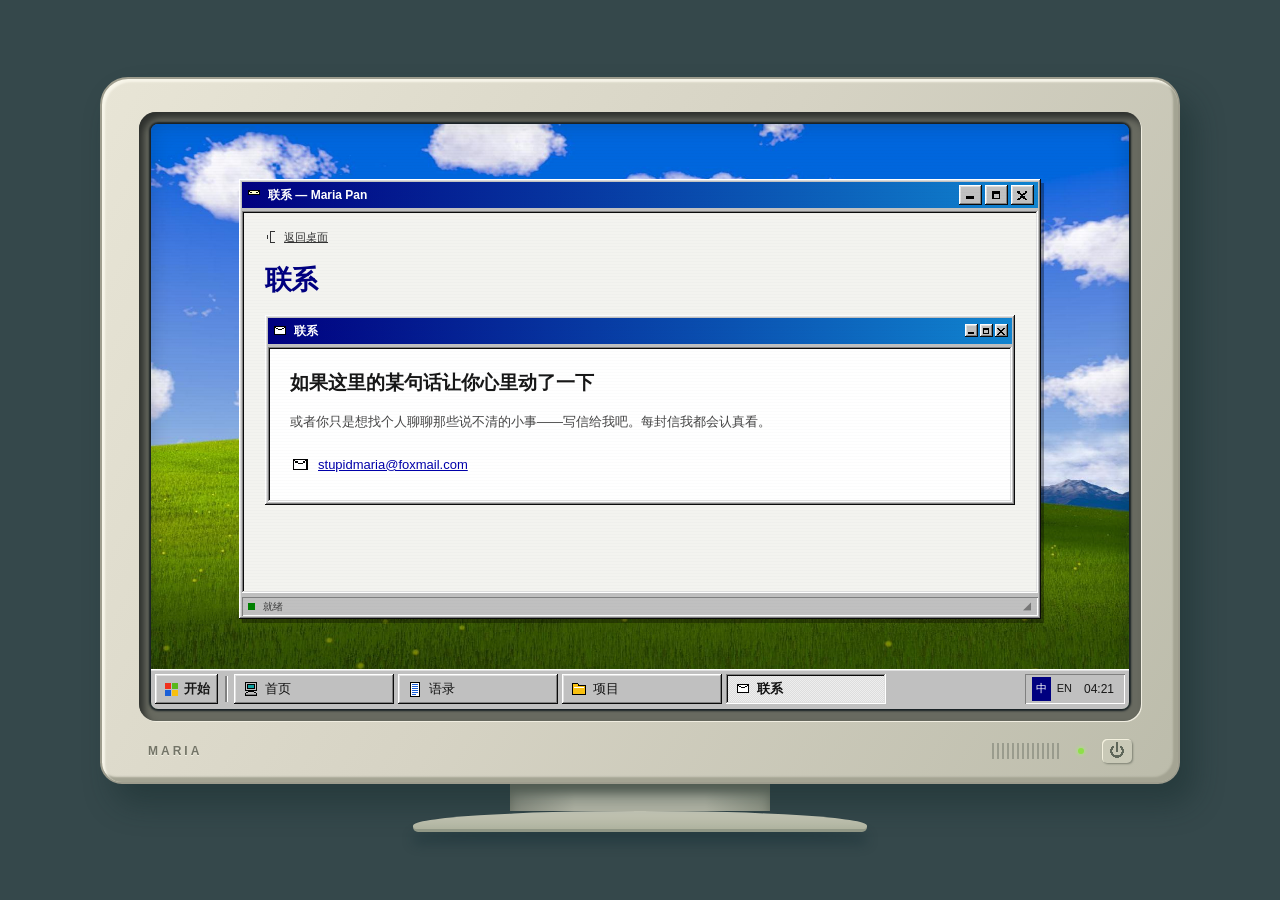
==== commit 4f77a0a7: "New UI Style (pure webcore)" ====
--- a/contact.html
+++ b/contact.html
@@ -1,83 +1,124 @@
 <!DOCTYPE html>
-<html lang="en">
+<html lang="zh-CN" data-lang="zh" data-style="web" data-theme="light">
 <head>
-    <meta charset="UTF-8">
-    <meta name="viewport" content="width=device-width, initial-scale=1.0">
-    <title>Contact</title>
-    <link rel="icon" href="favicon.png" type="image/x-icon">
-    <link rel="stylesheet" href="style.css">
-    <script>
-        (function () {
-            var d = document.documentElement;
-            try {
-                var t = localStorage.getItem('site-theme');
-                if (t !== 'light' && t !== 'dark') {
-                    t = window.matchMedia('(prefers-color-scheme: light)').matches ? 'light' : 'dark';
-                }
-                d.setAttribute('data-theme', t);
-                d.setAttribute('data-lang', localStorage.getItem('site-lang') === 'zh' ? 'zh' : 'en');
-                d.setAttribute('data-style', localStorage.getItem('site-style') === 'dream' ? 'dream' : 'web');
-            } catch (e) {
-                d.setAttribute('data-theme', 'dark');
-                d.setAttribute('data-lang', 'en');
-                d.setAttribute('data-style', 'web');
-            }
-        })();
-    </script>
+  <meta charset="UTF-8">
+  <meta name="viewport" content="width=device-width, initial-scale=1">
+  <meta name="theme-color" content="#c0c0c0">
+  <title>联系 — Maria Pan</title>
+  <link rel="icon" href="favicon.png" type="image/png">
+  <link rel="preload" href="bliss.jpg" as="image">
+  <link rel="stylesheet" href="style.css">
+  <script>
+    try {
+      var language = localStorage.getItem('site-lang') === 'en' ? 'en' : 'zh';
+      document.documentElement.dataset.lang = language;
+      document.documentElement.lang = language === 'zh' ? 'zh-CN' : 'en';
+    } catch (e) { /* 中文默认值支持离线和禁用存储的浏览器。 */ }
+  </script>
+  <script src="nav.js" defer></script>
+  <script src="power-machine.js" defer></script>
 </head>
-<body class="scene-locker">
-<div class="scene" aria-hidden="true"><div class="sc-dream dream-only"><svg class="art pool" viewBox="0 0 1600 900" preserveAspectRatio="xMidYMid slice" xmlns="http://www.w3.org/2000/svg" focusable="false"><defs><linearGradient id="dgBg" x1="0" y1="0" x2="0" y2="1"><stop offset="0" style="stop-color:var(--sc-bg1)"/><stop offset="1" style="stop-color:var(--sc-bg2)"/></linearGradient><radialGradient id="dgGlow"><stop offset="0" style="stop-color:var(--sc-glow);stop-opacity:.95"/><stop offset=".45" style="stop-color:var(--sc-glow);stop-opacity:.32"/><stop offset="1" style="stop-color:var(--sc-glow);stop-opacity:0"/></radialGradient><radialGradient id="dgHaze"><stop offset="0" style="stop-color:var(--sc-haze);stop-opacity:.6"/><stop offset="1" style="stop-color:var(--sc-haze);stop-opacity:0"/></radialGradient><linearGradient id="dgWater" x1="0" y1="0" x2="0" y2="1"><stop offset="0" style="stop-color:var(--sc-water1)"/><stop offset="1" style="stop-color:var(--sc-water2)"/></linearGradient><linearGradient id="dgRay" x1="0" y1="0" x2="0" y2="1"><stop offset="0" style="stop-color:var(--sc-light);stop-opacity:.5"/><stop offset="1" style="stop-color:var(--sc-light);stop-opacity:0"/></linearGradient></defs><rect class="bg" width="1600" height="900"/><rect class="wall" x="0" y="0" width="1600" height="566"/><path class="tile" d="M0 0V566M64 0V566M128 0V566M192 0V566M256 0V566M320 0V566M384 0V566M448 0V566M512 0V566M576 0V566M640 0V566M704 0V566M768 0V566M832 0V566M896 0V566M960 0V566M1024 0V566M1088 0V566M1152 0V566M1216 0V566M1280 0V566M1344 0V566M1408 0V566M1472 0V566M1536 0V566M1600 0V566M0 0H1600M0 64H1600M0 128H1600M0 192H1600M0 256H1600M0 320H1600M0 384H1600M0 448H1600M0 512H1600"/><rect class="ceil" x="0" y="0" width="1600" height="110"/><path class="win" d="M135 300V200A95 95 0 0 1 325 200V300Z"/><path class="winline" d="M230 105V300M135 220H325"/><path class="ray" fill="url(#dgRay)" style="animation-delay:0.0s" d="M135 300L325 300L560 900L-100 900Z"/><path class="win" d="M705 300V200A95 95 0 0 1 895 200V300Z"/><path class="winline" d="M800 105V300M705 220H895"/><path class="ray" fill="url(#dgRay)" style="animation-delay:-2.3s" d="M705 300L895 300L1130 900L470 900Z"/><path class="win" d="M1275 300V200A95 95 0 0 1 1465 200V300Z"/><path class="winline" d="M1370 105V300M1275 220H1465"/><path class="ray" fill="url(#dgRay)" style="animation-delay:-4.6s" d="M1275 300L1465 300L1700 900L1040 900Z"/><g class="fl fl0"><rect class="lamp" x="70" y="34" width="180" height="26" rx="6"/></g><g class="fl fl1"><rect class="lamp" x="390" y="34" width="180" height="26" rx="6"/></g><g class="fl fl2"><rect class="lamp" x="710" y="34" width="180" height="26" rx="6"/></g><g class="fl fl3"><rect class="lamp" x="1030" y="34" width="180" height="26" rx="6"/></g><g class="fl fl0"><rect class="lamp" x="1350" y="34" width="180" height="26" rx="6"/></g><rect class="rim" x="0" y="548" width="1600" height="24"/><path class="deck" d="M1010 566L1600 566V520L1060 520Z"/><rect class="water" x="0" y="572" width="1600" height="328" fill="url(#dgWater)"/><path class="wl" d="M0 612H1600M0 664H1600M0 730H1600M0 812H1600M800 572L-1400 900M800 572L-1180 900M800 572L-960 900M800 572L-740 900M800 572L-520 900M800 572L-300 900M800 572L-80 900M800 572L140 900M800 572L360 900M800 572L580 900M800 572L800 900M800 572L1020 900M800 572L1240 900M800 572L1460 900M800 572L1680 900M800 572L1900 900M800 572L2120 900M800 572L2340 900M800 572L2560 900M800 572L2780 900"/><g class="rf rf0"><rect class="refl" x="90" y="590" width="140" height="300" rx="70"/></g><g class="rf rf1"><rect class="refl" x="410" y="590" width="140" height="300" rx="70"/></g><g class="rf rf2"><rect class="refl" x="730" y="590" width="140" height="300" rx="70"/></g><g class="rf rf3"><rect class="refl" x="1050" y="590" width="140" height="300" rx="70"/></g><g class="rf rf0"><rect class="refl" x="1370" y="590" width="140" height="300" rx="70"/></g><path class="pillar" d="M150 330V566M310 420V566M430 520V566" /><path class="slideB" d="M110 70C110 300 400 230 400 400S330 560 470 610" fill="none"/><path class="slideH" d="M96 70C96 300 386 224 386 400S316 552 456 602" fill="none"/><ellipse class="ripple" cx="480" cy="626" rx="60" ry="14"/><ellipse class="ripple r2" cx="480" cy="626" rx="60" ry="14"/><g opacity=".95"><path class="slideY" d="M640 220C640 330 560 330 560 430S610 520 610 560" fill="none"/></g><path class="sh" d="M184 793q40 -8 80 0t80 0" style="animation-delay:-5.1s;animation-duration:6.9s"/><path class="sh" d="M261 822q42 -8 85 0t85 0" style="animation-delay:-6.5s;animation-duration:7.0s"/><path class="sh" d="M751 666q28 -8 57 0t57 0" style="animation-delay:-0.0s;animation-duration:6.5s"/><path class="sh" d="M888 619q24 -8 49 0t49 0" style="animation-delay:-6.4s;animation-duration:5.9s"/><path class="sh" d="M325 612q24 -8 47 0t47 0" style="animation-delay:-8.0s;animation-duration:8.0s"/><path class="sh" d="M1324 772q38 -8 76 0t76 0" style="animation-delay:-0.3s;animation-duration:6.3s"/><path class="sh" d="M745 632q25 -8 51 0t51 0" style="animation-delay:-7.6s;animation-duration:6.5s"/><path class="sh" d="M161 829q43 -8 86 0t86 0" style="animation-delay:-1.0s;animation-duration:8.7s"/><path class="sh" d="M652 755q36 -8 73 0t73 0" style="animation-delay:-2.7s;animation-duration:6.9s"/><path class="sh" d="M252 610q23 -8 47 0t47 0" style="animation-delay:-6.9s;animation-duration:5.9s"/><path class="sh" d="M1193 658q28 -8 56 0t56 0" style="animation-delay:-7.8s;animation-duration:8.6s"/><path class="sh" d="M1124 814q42 -8 83 0t83 0" style="animation-delay:-4.6s;animation-duration:7.9s"/><path class="sh" d="M127 733q35 -8 69 0t69 0" style="animation-delay:-6.6s;animation-duration:5.8s"/><path class="sh" d="M1387 849q45 -8 90 0t90 0" style="animation-delay:-3.3s;animation-duration:6.5s"/><path class="sh" d="M658 708q32 -8 64 0t64 0" style="animation-delay:-8.0s;animation-duration:6.5s"/><path class="sh" d="M-7 626q25 -8 50 0t50 0" style="animation-delay:-5.7s;animation-duration:9.0s"/><path class="sh" d="M724 738q35 -8 70 0t70 0" style="animation-delay:-4.4s;animation-duration:8.0s"/><path class="sh" d="M280 770q38 -8 76 0t76 0" style="animation-delay:-4.5s;animation-duration:7.5s"/><path class="sh" d="M235 648q27 -8 54 0t54 0" style="animation-delay:-2.8s;animation-duration:8.7s"/><path class="sh" d="M479 767q38 -8 75 0t75 0" style="animation-delay:-2.5s;animation-duration:5.4s"/><path class="sh" d="M19 828q43 -8 86 0t86 0" style="animation-delay:-6.2s;animation-duration:6.5s"/><path class="sh" d="M1014 789q40 -8 79 0t79 0" style="animation-delay:-7.2s;animation-duration:8.8s"/><path class="sh" d="M556 877q47 -8 95 0t95 0" style="animation-delay:-7.7s;animation-duration:7.4s"/><path class="sh" d="M1343 737q35 -8 70 0t70 0" style="animation-delay:-3.0s;animation-duration:6.0s"/><g class="mush m0"><ellipse class="mglow" cx="1150" cy="320" rx="185" ry="126" fill="url(#dgGlow)"/><rect class="stem" x="1132" y="320" width="37" height="200" rx="10"/><ellipse class="mcap" cx="1150" cy="320" rx="84" ry="42"/><circle class="spot" cx="1116" cy="312" r="8"/><circle class="spot" cx="1167" cy="302" r="11"/><circle class="spot" cx="1196" cy="324" r="7"/></g><g class="mush m1"><ellipse class="mglow" cx="1300" cy="230" rx="246" ry="168" fill="url(#dgGlow)"/><rect class="stem" x="1275" y="230" width="49" height="290" rx="13"/><ellipse class="mcap" cx="1300" cy="230" rx="112" ry="56"/><circle class="spot" cx="1255" cy="219" r="11"/><circle class="spot" cx="1322" cy="205" r="15"/><circle class="spot" cx="1362" cy="236" r="9"/></g><g class="mush m2"><ellipse class="mglow" cx="1460" cy="350" rx="154" ry="105" fill="url(#dgGlow)"/><rect class="stem" x="1445" y="350" width="31" height="170" rx="8"/><ellipse class="mcap" cx="1460" cy="350" rx="70" ry="35"/><circle class="spot" cx="1432" cy="343" r="7"/><circle class="spot" cx="1474" cy="335" r="9"/><circle class="spot" cx="1498" cy="354" r="6"/></g><g class="bob"><ellipse class="c1" cx="800" cy="706" rx="132" ry="34"/><ellipse class="hole" cx="800" cy="702" rx="68" ry="16"/><path class="hl" d="M700 700Q740 672 800 671"/></g><g class="bob b2"><circle class="c2" cx="1000" cy="686" r="34"/><circle class="hl2" cx="988" cy="674" r="8"/></g><g class="bob b3"><ellipse class="c4" cx="330" cy="760" rx="88" ry="24"/><ellipse class="hole" cx="330" cy="757" rx="44" ry="10"/></g><ellipse class="haze" cx="800" cy="440" rx="900" ry="440" fill="url(#dgHaze)"/><circle class="mote" cx="363" cy="582" r="2.4" style="animation-duration:25s;animation-delay:-2s"/><circle class="mote" cx="396" cy="600" r="2.7" style="animation-duration:24s;animation-delay:-11s"/><circle class="mote" cx="725" cy="358" r="2.7" style="animation-duration:27s;animation-delay:-2s"/><circle class="mote" cx="375" cy="130" r="2.9" style="animation-duration:21s;animation-delay:-19s"/><circle class="mote" cx="607" cy="175" r="2.9" style="animation-duration:30s;animation-delay:-2s"/><circle class="mote" cx="992" cy="301" r="4.3" style="animation-duration:19s;animation-delay:-13s"/><circle class="mote" cx="796" cy="432" r="5.2" style="animation-duration:23s;animation-delay:-3s"/><circle class="mote" cx="103" cy="574" r="3.7" style="animation-duration:17s;animation-delay:-16s"/><circle class="mote" cx="926" cy="470" r="5.1" style="animation-duration:19s;animation-delay:-7s"/><circle class="mote" cx="1405" cy="185" r="4.7" style="animation-duration:16s;animation-delay:-11s"/><circle class="mote" cx="1123" cy="576" r="5.0" style="animation-duration:22s;animation-delay:-4s"/><circle class="mote" cx="240" cy="374" r="3.8" style="animation-duration:15s;animation-delay:-14s"/><circle class="mote" cx="812" cy="457" r="2.8" style="animation-duration:18s;animation-delay:-0s"/><circle class="mote" cx="549" cy="248" r="3.5" style="animation-duration:20s;animation-delay:-17s"/></svg></div><div class="sc-web web-only"><svg class="art teal" viewBox="0 0 1600 900" preserveAspectRatio="xMaxYMax slice" xmlns="http://www.w3.org/2000/svg" focusable="false"><defs><pattern id="wpDots" width="16" height="16" patternUnits="userSpaceOnUse"><rect class="pd" x="0" y="0" width="2" height="2"/><rect class="pd" x="8" y="8" width="2" height="2"/></pattern></defs><rect class="desk" width="1600" height="900"/><rect width="1600" height="900" fill="url(#wpDots)"/><g class="dstars"><rect class="tw" x="364" y="79" width="6" height="6" style="animation-delay:-3.5s"/><rect class="tw" x="75" y="443" width="4" height="4" style="animation-delay:-1.4s"/><rect class="tw" x="704" y="616" width="4" height="4" style="animation-delay:-3.2s"/><rect class="tw" x="106" y="526" width="3" height="3" style="animation-delay:-2.3s"/><rect class="tw" x="427" y="347" width="6" height="6" style="animation-delay:-1.4s"/><rect class="tw" x="975" y="713" width="3" height="3" style="animation-delay:-4.8s"/><rect class="tw" x="985" y="245" width="4" height="4" style="animation-delay:-4.8s"/><rect class="tw" x="343" y="475" width="6" height="6" style="animation-delay:-4.6s"/><rect class="tw" x="745" y="186" width="4" height="4" style="animation-delay:-0.9s"/><rect class="tw" x="1532" y="225" width="6" height="6" style="animation-delay:-4.6s"/><rect class="tw" x="13" y="274" width="3" height="3" style="animation-delay:-4.6s"/><rect class="tw" x="699" y="183" width="3" height="3" style="animation-delay:-1.2s"/><rect class="tw" x="17" y="513" width="3" height="3" style="animation-delay:-0.2s"/><rect class="tw" x="1267" y="118" width="6" height="6" style="animation-delay:-4.9s"/><rect class="tw" x="1119" y="515" width="4" height="4" style="animation-delay:-0.8s"/><rect class="tw" x="660" y="806" width="3" height="3" style="animation-delay:-3.3s"/><rect class="tw" x="572" y="654" width="4" height="4" style="animation-delay:-0.6s"/><rect class="tw" x="1079" y="514" width="3" height="3" style="animation-delay:-2.4s"/><rect class="tw" x="1284" y="362" width="3" height="3" style="animation-delay:-1.3s"/><rect class="tw" x="911" y="756" width="3" height="3" style="animation-delay:-0.8s"/><rect class="tw" x="596" y="631" width="3" height="3" style="animation-delay:-4.4s"/><rect class="tw" x="569" y="337" width="4" height="4" style="animation-delay:-4.7s"/><rect class="tw" x="1055" y="655" width="6" height="6" style="animation-delay:-3.5s"/><rect class="tw" x="1443" y="811" width="3" height="3" style="animation-delay:-1.1s"/><rect class="tw" x="583" y="533" width="3" height="3" style="animation-delay:-1.3s"/><rect class="tw" x="1399" y="3" width="3" height="3" style="animation-delay:-3.5s"/><rect class="tw" x="269" y="571" width="3" height="3" style="animation-delay:-4.4s"/><rect class="tw" x="860" y="141" width="3" height="3" style="animation-delay:-1.2s"/><rect class="tw" x="891" y="483" width="6" height="6" style="animation-delay:-4.9s"/><rect class="tw" x="1146" y="583" width="6" height="6" style="animation-delay:-3.1s"/><rect class="tw" x="528" y="778" width="3" height="3" style="animation-delay:-0.2s"/><rect class="tw" x="883" y="602" width="6" height="6" style="animation-delay:-0.5s"/><rect class="tw" x="828" y="808" width="3" height="3" style="animation-delay:-1.0s"/><rect class="tw" x="1140" y="355" width="4" height="4" style="animation-delay:-4.9s"/><rect class="tw" x="1306" y="753" width="3" height="3" style="animation-delay:-1.9s"/><rect class="tw" x="329" y="17" width="3" height="3" style="animation-delay:-3.4s"/><rect class="tw" x="318" y="31" width="3" height="3" style="animation-delay:-4.0s"/><rect class="tw" x="149" y="425" width="3" height="3" style="animation-delay:-2.7s"/><rect class="tw" x="777" y="811" width="6" height="6" style="animation-delay:-0.5s"/><rect class="tw" x="723" y="193" width="6" height="6" style="animation-delay:-1.6s"/><rect class="tw" x="1411" y="703" width="6" height="6" style="animation-delay:-2.7s"/><rect class="tw" x="1274" y="625" width="6" height="6" style="animation-delay:-0.6s"/><rect class="tw" x="1094" y="613" width="6" height="6" style="animation-delay:-3.5s"/><rect class="tw" x="807" y="594" width="3" height="3" style="animation-delay:-1.2s"/><rect class="tw" x="833" y="364" width="3" height="3" style="animation-delay:-1.6s"/><rect class="tw" x="1403" y="340" width="3" height="3" style="animation-delay:-0.7s"/><rect class="tw" x="185" y="738" width="4" height="4" style="animation-delay:-1.6s"/><rect class="tw" x="1424" y="184" width="4" height="4" style="animation-delay:-3.8s"/><rect class="tw" x="1350" y="652" width="4" height="4" style="animation-delay:-4.7s"/><rect class="tw" x="748" y="180" width="6" height="6" style="animation-delay:-0.1s"/><rect class="tw" x="999" y="637" width="4" height="4" style="animation-delay:-2.2s"/><rect class="tw" x="367" y="58" width="3" height="3" style="animation-delay:-3.3s"/><rect class="tw" x="698" y="467" width="4" height="4" style="animation-delay:-1.2s"/><rect class="tw" x="670" y="99" width="3" height="3" style="animation-delay:-4.7s"/><rect class="tw" x="15" y="368" width="4" height="4" style="animation-delay:-1.8s"/><rect class="tw" x="412" y="704" width="4" height="4" style="animation-delay:-2.2s"/><rect class="tw" x="451" y="528" width="4" height="4" style="animation-delay:-4.6s"/><rect class="tw" x="1026" y="714" width="3" height="3" style="animation-delay:-1.7s"/><rect class="tw" x="1025" y="475" width="3" height="3" style="animation-delay:-1.9s"/><rect class="tw" x="1025" y="722" width="6" height="6" style="animation-delay:-1.2s"/><rect class="tw" x="941" y="804" width="6" height="6" style="animation-delay:-4.3s"/><rect class="tw" x="1581" y="232" width="3" height="3" style="animation-delay:-2.0s"/><rect class="tw" x="1431" y="779" width="3" height="3" style="animation-delay:-4.0s"/><rect class="tw" x="1067" y="689" width="3" height="3" style="animation-delay:-2.2s"/><rect class="tw" x="107" y="108" width="6" height="6" style="animation-delay:-2.8s"/><rect class="tw" x="1394" y="319" width="3" height="3" style="animation-delay:-1.8s"/><rect class="tw" x="1499" y="17" width="6" height="6" style="animation-delay:-1.6s"/><rect class="tw" x="1023" y="369" width="3" height="3" style="animation-delay:-3.2s"/><rect class="tw" x="348" y="139" width="3" height="3" style="animation-delay:-2.4s"/><rect class="tw" x="1114" y="137" width="3" height="3" style="animation-delay:-1.3s"/></g><rect class="pcb" x="1200" y="430" width="270" height="216"/><rect class="pch" x="1200" y="430" width="270" height="4.5"/><rect class="pch" x="1200" y="430" width="4.5" height="216"/><rect class="pcs" x="1200" y="641.5" width="270" height="4.5"/><rect class="pcs" x="1465.5" y="430" width="4.5" height="216"/><rect class="pck" x="1227" y="457" width="216" height="144"/><rect class="scr" x="1231.5" y="461.5" width="207" height="135"/><g><rect class="sst" x="1246.5" y="519.5" width="4" height="4" style="animation-delay:-3.2s"/><rect class="sst" x="1308.5" y="517.5" width="4" height="4" style="animation-delay:-3.7s"/><rect class="sst" x="1388.5" y="501.5" width="4" height="4" style="animation-delay:-1.6s"/><rect class="sst" x="1390.5" y="506.5" width="4" height="4" style="animation-delay:-0.6s"/><rect class="sst" x="1301.5" y="547.5" width="4" height="4" style="animation-delay:-0.1s"/><rect class="sst" x="1403.5" y="542.5" width="4" height="4" style="animation-delay:-3.2s"/><rect class="sst" x="1331.5" y="517.5" width="4" height="4" style="animation-delay:-1.7s"/><rect class="sst" x="1403.5" y="498.5" width="4" height="4" style="animation-delay:-1.4s"/><rect class="sst" x="1332.5" y="528.5" width="4" height="4" style="animation-delay:-1.5s"/><rect class="sst" x="1337.5" y="569.5" width="4" height="4" style="animation-delay:-3.2s"/><rect class="sst" x="1278.5" y="565.5" width="4" height="4" style="animation-delay:-0.8s"/><rect class="sst" x="1300.5" y="479.5" width="4" height="4" style="animation-delay:-3.9s"/><rect class="sst" x="1368.5" y="578.5" width="4" height="4" style="animation-delay:-0.2s"/><rect class="sst" x="1402.5" y="576.5" width="4" height="4" style="animation-delay:-3.0s"/><rect class="sst" x="1418.5" y="510.5" width="4" height="4" style="animation-delay:-3.9s"/><rect class="sst" x="1313.5" y="563.5" width="4" height="4" style="animation-delay:-0.5s"/><circle class="plnt" cx="1402.5" cy="502" r="23.4"/><circle class="plnt2" cx="1393.5" cy="495.7" r="9"/><g transform="translate(1249.5 479.5)"><g class="rocket"><g transform="rotate(35)"><rect class="rk1" x="0" y="0" width="8" height="24"/><rect class="rk1" x="8" y="8" width="8" height="16"/><rect class="rk1" x="-8" y="8" width="8" height="16"/><rect class="rk2" x="0" y="24" width="8" height="8"/><rect class="rk3" x="0" y="-8" width="8" height="8"/></g></g></g></g><rect class="pcs" x="1236" y="610" width="27" height="14.4"/><rect class="pcs" x="1272" y="610" width="27" height="14.4"/><rect class="led" x="1416" y="611.8" width="9" height="9"/><rect class="pcs" x="1290" y="646" width="90" height="19.8"/><rect class="pcb" x="1263" y="664" width="144" height="14.4"/><rect class="pcs" x="1263" y="674.8" width="144" height="3.6"/><rect class="pcb" x="1173" y="682" width="324" height="63"/><rect class="pch" x="1173" y="682" width="324" height="4.5"/><rect class="pcs" x="1173" y="740.5" width="324" height="4.5"/><rect class="pck" x="1200" y="700" width="90" height="9"/><rect class="pcs" x="1317" y="700" width="108" height="22.5"/><rect class="led" x="1452" y="703.6" width="13.5" height="13.5"/><path class="cable" d="M1164 740.5L1173 713.5"/><rect class="pcb" x="1092" y="727" width="72" height="27"/><rect class="pch" x="1092" y="727" width="72" height="3"/><rect class="pck" x="1123.5" y="686.5" width="9" height="40.5"/><circle class="jball" cx="1128" cy="682" r="13.5"/><rect class="jbtn" x="1146" y="734.2" width="9" height="9"/></svg></div></div>
-<div class="mist dream-only" aria-hidden="true"></div>
-<div class="grain dream-only" aria-hidden="true"></div>
-<div class="scan web-only" aria-hidden="true"></div>
+<body class="page-contact">
+<a class="skip-link" href="#content">跳至内容</a>
+<div class="computer-stage">
+  <div class="computer">
+    <div class="monitor">
+      <div class="screen-rim">
+        <div class="screen">
+          <img class="wallpaper" src="bliss.jpg" alt="" fetchpriority="high" decoding="async">
+          <div class="crt-glass" aria-hidden="true"></div>
+<div class="dialog-page" id="content">
+    <div class="dialog-win" role="main" aria-label="联系">
 
-<header id="site-header"></header>
+        <div class="dialog-titlebar">
+            <svg class="dtb-icon" viewBox="0 0 16 16" xmlns="http://www.w3.org/2000/svg" shape-rendering="crispEdges">
+                <rect x="2" y="3" width="12" height="1" fill="#000"/>
+                <rect x="2" y="4" width="2" height="1" fill="#000"/>
+                <rect x="4" y="4" width="8" height="1" fill="#ffffcc"/>
+                <rect x="12" y="4" width="2" height="1" fill="#000"/>
+                <rect x="2" y="5" width="1" height="1" fill="#000"/>
+                <rect x="3" y="5" width="1" height="1" fill="#ffffcc"/>
+                <rect x="4" y="5" width="2" height="1" fill="#000"/>
+                <rect x="6" y="5" width="4" height="1" fill="#ffffcc"/>
+                <rect x="10" y="5" width="2" height="1" fill="#000"/>
+                <rect x="12" y="5" width="1" height="1" fill="#ffffcc"/>
+                <rect x="13" y="5" width="1" height="1" fill="#000"/>
+                <rect x="2" y="6" width="1" height="1" fill="#000"/>
+                <rect x="3" y="6" width="10" height="1" fill="#ffffcc"/>
+                <rect x="13" y="6" width="1" height="1" fill="#000"/>
+                <rect x="2" y="7" width="12" height="1" fill="#000"/>
+            </svg>
+            <span class="dtb-title lang-en">Contact — Maria Pan</span>
+            <span class="dtb-title lang-zh">联系 — Maria Pan</span>
+            <div class="dtb-btns">
+                <button class="dtb-btn" style="background-image:var(--g-min)" type="button" data-window="minimize" aria-label="最小化" title="最小化"></button>
+                <button class="dtb-btn" style="background-image:var(--g-max)" type="button" data-window="maximize" aria-label="最大化" title="最大化" aria-pressed="false"></button>
+                <a href="index.html" class="dtb-btn" style="background-image:var(--g-x)" aria-label="关闭并返回首页" title="关闭并返回首页"></a>
+            </div>
+        </div>
 
-<main>
+        <div class="dialog-body">
 
-    <div class="page-head">
-        <div>
+            <a class="dialog-back" href="index.html">
+                <svg viewBox="0 0 14 14" xmlns="http://www.w3.org/2000/svg" shape-rendering="crispEdges" aria-hidden="true">
+                    <rect x="5" y="1" width="1" height="12" fill="currentColor"/>
+                    <rect x="5" y="1" width="5" height="1" fill="currentColor"/>
+                    <rect x="5" y="12" width="5" height="1" fill="currentColor"/>
+                    <rect x="2" y="5" width="1" height="4" fill="currentColor"/>
+                </svg>
+                <span class="lang-en">Back to Desktop</span>
+                <span class="lang-zh">返回桌面</span>
+            </a>
+
             <h1>
                 <span class="lang-zh">联系</span>
                 <span class="lang-en">Contact</span>
             </h1>
+
+            <div class="note">
+                <div class="titlebar"><i class="ico ico-mail" aria-hidden="true"></i><span class="tb-text"><span class="lang-zh">联系</span><span class="lang-en">Contact</span></span><span class="tb-btns web-only" aria-hidden="true"><i class="gl-min"></i><i class="gl-max"></i><i class="gl-x"></i></span></div>
+                <div class="win-body">
+                    <div class="lang-zh">
+                        <h2>如果这里的某句话让你心里动了一下</h2>
+                        <p>或者你只是想找个人聊聊那些说不清的小事——写信给我吧。每封信我都会认真看。</p>
+                    </div>
+                    <div class="lang-en">
+                        <h2>If a sentence here made you feel something</h2>
+                        <p>Or if you just want someone to talk to about the small things that are hard to explain — write to me. I read every letter.</p>
+                    </div>
+                    <a class="email" href="mailto:stupidmaria@foxmail.com">stupidmaria@foxmail.com</a>
+                </div>
+            </div>
+
+        </div><!-- .dialog-body -->
+<div class="window-status"><span class="lang-zh">就绪</span><span class="lang-en">Ready</span></div>
+    </div><!-- .dialog-win -->
+</div><!-- .dialog-page -->
+
+
+          <header id="site-header">
+<nav class="taskbar" aria-label="主导航">
+  <button class="start-label" type="button" data-machine-start aria-label="开始 / Start"><i class="ico ico-flag" aria-hidden="true"></i><span class="start-word lang-zh">开始</span><span class="start-word lang-en">Start</span></button>
+  <span class="taskbar-divider" aria-hidden="true"></span>
+  <ul class="task-links">
+    <li><a href="index.html" data-page="index.html"><i class="ico ico-pc" aria-hidden="true"></i><span class="lang-zh">首页</span><span class="lang-en">Home</span></a></li>
+    <li><a href="quote.html" data-page="quote.html"><i class="ico ico-doc" aria-hidden="true"></i><span class="lang-zh">语录</span><span class="lang-en">Quotes</span></a></li>
+    <li><a href="project.html" data-page="project.html"><i class="ico ico-folder" aria-hidden="true"></i><span class="lang-zh">项目</span><span class="lang-en">Projects</span></a></li>
+    <li><a href="contact.html" data-page="contact.html"><i class="ico ico-mail" aria-hidden="true"></i><span class="lang-zh">联系</span><span class="lang-en">Contact</span></a></li>
+  </ul>
+  <div class="system-tray">
+    <div class="lang-toggle" role="group" aria-label="语言"><button type="button" data-lang="zh" aria-label="中文">中</button><button type="button" data-lang="en" aria-label="English">EN</button></div>
+    <time class="clock" aria-label="本地时间">--:--</time>
+  </div>
+</nav>
+          </header>
         </div>
+      </div>
+      <div class="monitor-chin"><span class="monitor-brand">MARIA</span><div class="monitor-hardware"><span class="vents"></span><span class="power-led" aria-hidden="true"></span><button class="power-mark" type="button" data-machine-power aria-label="电源：请求关机" title="电源" aria-pressed="true">⏻</button></div></div>
     </div>
-
-    <div class="lockers dream-only" aria-hidden="true">
-        <div class="locker"></div>
-        <div class="locker"></div>
-        <div class="locker"></div>
-        <div class="locker"></div>
-        <div class="locker is-mine"></div>
-        <div class="locker"></div>
-        <div class="locker"></div>
-        <div class="locker"></div>
-        <div class="locker"></div>
-        <div class="locker"></div>
-        <div class="locker"></div>
-        <div class="locker"></div>
-    </div>
-
-    <div class="note">
-        <div class="titlebar web-only"><i class="ico ico-mail" aria-hidden="true"></i><span class="tb-text"><span class="lang-zh">联系</span><span class="lang-en">Contact</span></span><span class="tb-btns web-only" aria-hidden="true"><i class="gl-min"></i><i class="gl-max"></i><i class="gl-x"></i></span></div>
-        <div class="win-body">
-        <div class="lang-zh">
-            <h2>如果这里的某句话让你心里动了一下</h2>
-            <p>或者你只是想找个人聊聊那些说不清的小事——写信给我吧。每封信我都会认真看。</p>
-        </div>
-        <div class="lang-en">
-            <h2>If a sentence here made you feel something</h2>
-            <p>Or if you just want to talk about small, hard-to-explain things — write to me. Every letter is read, gently.</p>
-        </div>
-
-        <a class="email" href="mailto:stupidmaria@foxmail.com">stupidmaria@foxmail.com</a>
-        </div>
-    </div>
-
-</main>
-
-<footer id="site-footer" class="site-footer"></footer>
-<script src="nav.js"></script>
+    <div class="monitor-neck" aria-hidden="true"></div>
+    <div class="monitor-foot" aria-hidden="true"></div>
+  </div>
+</div>
 </body>
 </html>
--- a/style.css
+++ b/style.css
@@ -1,1189 +1,211 @@
-/* ============================================================
-   两套风格共存：<html data-style="web|dream">，再叠加 data-theme（夜间/白天）和 data-lang
-   web   = 网核 / Webcore（Win98 桌面、任务栏、窗口）
-   dream = 梦核 / Dreamcore（模糊的粉彩场景）
-   下面每条规则都已经加上了风格前缀，互不影响；关键帧动画也分别改了名。
-   ============================================================ */
+/* One visual system: classic Windows, independent of saved theme preferences. */
+@import url('webcore-icons.css');
+:root {
+  color-scheme: light;
+  --face: #c0c0c0;
+  --paper: #fff;
+  --ink: #171717;
+  --blue: #000080;
+  --out: inset -1px -1px #0a0a0a, inset 1px 1px #fff, inset -2px -2px #808080, inset 2px 2px #dfdfdf;
+  --in: inset -1px -1px #fff, inset 1px 1px #808080, inset -2px -2px #dfdfdf, inset 2px 2px #0a0a0a;
+  --ui: Tahoma, Verdana, Arial, 'Microsoft YaHei', sans-serif;
+}
+* { box-sizing: border-box; }
+html, body { margin: 0; min-height: 100%; }
+body { color: var(--ink); font: 13px/1.5 var(--ui); background: #35484b; }
+button, a { -webkit-tap-highlight-color: transparent; }
+button { color: inherit; font: inherit; cursor: pointer; border-radius: 0; }
+a { color: #0000aa; }
+button:focus-visible, a:focus-visible, [tabindex]:focus-visible { outline: 2px dotted #000080; outline-offset: 3px; }
+[hidden], .dream-only, .door-knob { display: none !important; }
+html:not([data-lang="zh"]) .lang-zh, html[data-lang="zh"] .lang-en { display: none !important; }
+.sr-only { position: absolute; width: 1px; height: 1px; padding: 0; overflow: hidden; clip-path: inset(50%); white-space: nowrap; }
+.skip-link { position: fixed; left: 16px; top: -80px; z-index: 100; padding: 8px; background: #fff; }
+.skip-link:focus { top: 12px; }
+/* A quiet, physical CRT shell. The desktop itself contains only the wallpaper and taskbar. */
+.computer-stage { min-height: 100svh; display: grid; align-content: center; justify-items: center; padding: 32px 30px 24px; }
+.computer { width: min(1080px, 100%); }
+.monitor { position: relative; padding: 33px 37px 0; border: 2px solid #9e9d8e; border-radius: 28px 28px 22px 22px; background: linear-gradient(120deg, #e8e5d6, #d6d3c4 48%, #bcbcab); box-shadow: inset 3px 3px 2px #f7f5e9, inset -5px -5px 2px #a4a493, 14px 20px 30px #12272966; }
+.screen-rim { padding: 12px; border-radius: 17px; background: #686a60; box-shadow: inset 5px 6px 7px #2d302d, 1px 1px 0 #f1eee1; }
+.screen { isolation: isolate; position: relative; height: min(65svh, 660px); min-height: 360px; overflow: hidden; border-radius: 7px; background: #3765a1; box-shadow: 0 0 2px 2px #171f23; }
+.wallpaper { position: absolute; inset: 0; width: 100%; height: 100%; object-fit: cover; object-position: center; z-index: -2; }
+.crt-glass { position: absolute; inset: 0; pointer-events: none; z-index: 10; border-radius: inherit; box-shadow: inset 0 0 20px #061a2533; background: repeating-linear-gradient(0deg, #14293704 0, #14293704 1px, transparent 1px, transparent 3px); }
+.monitor-chin { height: 61px; display: flex; align-items: center; justify-content: space-between; padding: 0 9px; color: #737467; text-shadow: 0 1px #f4f2e5; }
+.monitor-brand { font: bold 12px/1 var(--ui); letter-spacing: 3px; }
+.monitor-hardware { display: flex; align-items: center; gap: 18px; }
+.vents { width: 68px; height: 16px; background: repeating-linear-gradient(90deg, #7f8376 0, #7f8376 2px, transparent 2px, transparent 5px); opacity: .6; }
+.power-led { width: 6px; height: 6px; border-radius: 50%; background: #8edf49; box-shadow: 0 0 4px #9dfa5b; }
+.power-mark { display: grid; place-items: center; width: 30px; height: 24px; border-radius: 5px; box-shadow: inset 1px 1px #f4f1df, 1px 1px 2px #7e8274; color: #5f675a; font-size: 16px; }
+.monitor-neck { width: 24%; height: 27px; margin: auto; background: linear-gradient(90deg,#929587,#c5c5b4 25%,#c5c5b4 75%,#999d8c); box-shadow: inset 0 9px 10px #777b6c; }
+.monitor-foot { width: 42%; height: 21px; margin: auto; background: linear-gradient(#d8d7c5,#b1b5a1); border-radius: 50% 50% 5px 5px / 70% 70% 5px 5px; border-bottom: 3px solid #929988; box-shadow: 0 12px 12px #152c3466; }
+/* Persistent bottom navigation; all links are ordinary local HTML links. */
+#site-header { position: absolute; bottom: 0; left: 0; right: 0; z-index: 20; }
+.taskbar { display: flex; align-items: center; gap: 7px; min-height: 40px; padding: 4px; background: var(--face); box-shadow: inset 0 1px #fff, inset 0 2px #dfdfdf; }
+.taskbar a { color: #111; text-decoration: none; }
+.start-label { display: flex; align-items: center; gap: 5px; flex: none; padding: 3px 8px; height: 30px; font-weight: bold; box-shadow: var(--out); }
+.taskbar-divider { height: 26px; width: 2px; box-shadow: 1px 0 #fff; background: #808080; flex: none; }
+.task-links { display: flex; gap: 4px; flex: 1; list-style: none; margin: 0; padding: 0; min-width: 0; }
+.task-links li { flex: 1; max-width: 160px; min-width: 0; }
+.task-links a { display: flex; align-items: center; gap: 6px; height: 30px; padding: 4px 9px; box-shadow: var(--out); white-space: nowrap; }
+.task-links a:hover { background: #d3d3d3; }
+.task-links a.active { box-shadow: var(--in); background: repeating-conic-gradient(#ddd 0% 25%,#eee 0% 50%) 0 0/2px 2px; font-weight: bold; }
+.task-links a:active, .lang-toggle button:active, .classic-btn:active { box-shadow: var(--in); }
+.system-tray { display: flex; align-items: center; gap: 8px; height: 30px; box-shadow: inset 1px 1px #808080, inset -1px -1px #fff; padding: 3px 7px; }
+.lang-toggle { display: flex; gap: 2px; }
+.lang-toggle button { border: 0; padding: 1px 4px; background: transparent; font-size: 11px; min-height: 24px; }
+.lang-toggle button.active { background: #000080; color: white; }
+.clock { font: 12px var(--ui); min-width: 34px; }
+.ico { display: inline-block; width: 16px; height: 16px; flex: none; background: center/contain no-repeat; image-rendering: pixelated; }
+.ico-flag { background-image: var(--i-flag); }
+.ico-pc { background-image: var(--i-pc); }
+.ico-doc { background-image: var(--i-doc); }
+.ico-folder { background-image: var(--i-folder); }
+.ico-mail { background-image: var(--i-mail); }
+/* Real readable windows, not dark overlays or absolutely positioned cards. */
+.dialog-page { position: absolute; inset: 24px 28px 61px; display: flex; justify-content: center; align-items: stretch; z-index: 2; }
+.dialog-win { display: flex; flex-direction: column; width: 100%; min-width: 0; padding: 3px; background: var(--face); box-shadow: var(--out), 3px 4px 0 #0005; }
+.dialog-titlebar, .titlebar { display: flex; align-items: center; gap: 6px; flex: none; padding: 3px 4px; min-height: 26px; background: linear-gradient(90deg,#000080,#1084d0); color: #fff; font-size: 12px; font-weight: bold; }
+.dtb-icon { width: 16px; height: 16px; flex: none; }
+.dtb-title { flex: 1; white-space: nowrap; overflow: hidden; text-overflow: ellipsis; }
+.dtb-btns { display: flex; gap: 3px; }
+.dtb-btn { display: block; width: 23px; height: 20px; border: 0; padding: 0; background-color: var(--face); background-position: center; background-size: 10px; background-repeat: no-repeat; box-shadow: var(--out); }
+.dtb-btn:active { box-shadow: var(--in); }
+.dialog-body { flex: 1; min-height: 0; margin-top: 3px; overflow: auto; overscroll-behavior: contain; background: #f3f3ef; padding: 18px 23px 24px; box-shadow: var(--in); scrollbar-color: #c0c0c0 #e2e2e2; scrollbar-width: auto; }
+.dialog-back { display: inline-flex; align-items: center; gap: 5px; color: #333; font-size: 11px; }
+.dialog-back svg { width: 14px; height: 14px; }
+h1 { font: bold 27px/1.2 var(--ui); color: #000080; margin: 15px 0 6px; letter-spacing: -1px; }
+.lede { margin: 0 0 16px; color: #4a4a4a; font-size: 12px; }
+.window-status { display: flex; flex: none; gap: 8px; margin-top: 4px; padding: 2px 6px; box-shadow: inset 1px 1px #808080, inset -1px -1px #fff; font-size: 10px; color: #3c3c3c; }
+.window-status::before { content: ''; width: 7px; height: 7px; background: #008000; margin-top: 4px; }
+.window-status::after { content: '◢'; margin-left: auto; color: #777; }
+.dialog-page.is-maximized { inset: 0 0 40px; }
+.dialog-page.is-minimized { display: none; }
+/* Quotes keep the reference's little blue windows, without overlapping the text. */
+.fog-meter { display: flex; gap: 9px; align-items: center; border-top: 1px solid #b8b8b8; padding: 10px 0 12px; font-size: 11px; }
+.btn-ghost, .classic-btn { background: var(--face); border: 0; box-shadow: var(--out); padding: 5px 12px; font: 11px var(--ui); }
+.btn-ghost { margin-left: auto; }
+.descent { display: grid; grid-template-columns: repeat(2,minmax(0,1fr)); align-items: start; gap: 17px; }
+.step { min-width: 0; padding: 3px; background: var(--face); box-shadow: var(--out), 2px 2px 0 #0002; }
+.step:nth-child(4n+2) { margin-top: 18px; }
+.step-fog { display: flex; align-items: center; gap: 7px; width: 100%; min-height: 27px; padding: 4px 5px; border: 0; background: linear-gradient(90deg,#000080,#276baf); color: #fff; text-align: left; font-size: 11px; }
+.step-no { display: inline-flex; align-items: center; gap: 5px; }
+.step-no::before { content: ''; width: 13px; height: 15px; background: var(--i-doc) center/contain no-repeat; }
+.step-hint { display: none; }
+.step-cite { flex: 1; min-width: 0; }
+.step-tick { display: grid; place-items: center; width: 17px; height: 17px; flex: none; background: #c0c0c0; color: #111; box-shadow: var(--out); font: bold 14px/1 monospace; }
+.step:not(.is-open) .step-reveal, .door:not(.is-open) .door-reveal { display: none; }
+.step-inner { margin-top: 3px; padding: 15px 14px 12px; background: #fff; box-shadow: var(--in); }
+blockquote { margin: 0 0 13px; font: 16px/1.65 Georgia, 'Songti SC', SimSun, serif; }
+blockquote p { margin: 0; }
+.step-body footer { border-top: 1px solid #d5d5d5; padding-top: 9px; color: #555; font: 10px/1.5 var(--ui); }
+cite { font-style: normal; color: #000080; }
+.source { font-style: italic; }
+/* Project folders expand in flow so every description remains accessible. */
+.doors { display: grid; grid-template-columns: repeat(2,minmax(0,1fr)); align-items: start; gap: 16px; }
+.door { background: #c0c0c0; padding: 3px; box-shadow: var(--out); min-width: 0; }
+.door-face { display: block; width: 100%; border: 0; padding: 0; background: #e9e9e3; text-align: left; }
+.door-no { display: flex; align-items: center; min-height: 24px; padding: 3px 5px; background: linear-gradient(90deg,#000080,#1084d0); color: #fff; font: bold 11px var(--ui); }
+.door-body { display: flex; align-items: center; gap: 10px; padding: 12px; }
+.door-body::before { content: ''; width: 32px; height: 32px; flex: none; background: var(--i-folder) center/contain no-repeat; image-rendering: pixelated; }
+.door-title { font-weight: bold; color: #000080; }
+.door-inner { padding: 1px 13px 13px; background: #fff; border-top: 1px solid #888; }
+.door-inner p { font: 12px/1.8 var(--ui); margin: 11px 0; }
+.door-status { display: block; color: #505050; font-size: 10px; border-top: 1px dotted #aaa; padding-top: 8px; }
+.tb-text { flex: 1; }
+.tb-btns { display: flex; gap: 2px; margin-left: auto; }
+.tb-btns i { width: 13px; height: 13px; background: #c0c0c0 center/8px no-repeat; box-shadow: var(--out); }
+.gl-min { background-image: var(--g-min) !important; }
+.gl-max { background-image: var(--g-max) !important; }
+.gl-x { background-image: var(--g-x) !important; }
+/* Contact is an old mail window, not an extra marketing page. */
+.page-contact .dialog-page { inset: 55px max(28px, 9%) 90px; }
+.page-contact .dialog-page.is-maximized { inset: 0 0 40px; }
+.note { padding: 3px; margin-top: 18px; background: #c0c0c0; box-shadow: var(--out); }
+.note .win-body { margin-top: 3px; background: #fff; padding: 22px; box-shadow: var(--in); }
+.note h2 { font: bold 19px/1.5 Georgia, 'Songti SC', SimSun, serif; margin: 0 0 12px; }
+.note p { color: #444; font-size: 13px; line-height: 1.8; }
+.email { display: inline-flex; align-items: center; gap: 8px; margin-top: 8px; font-size: 13px; overflow-wrap: anywhere; max-width: 100%; }
+.email::before { content: ''; width: 20px; height: 20px; flex: none; background: var(--i-mail) center/contain no-repeat; }
+@media (min-width: 1400px) { .computer { width: min(1160px, 87vw); } }
+@media (max-width: 850px) {
+  .computer-stage { padding: 20px 16px; }
+  .monitor { padding: 24px 23px 0; }
+  .screen-rim { padding: 9px; }
+  .start-label { padding: 3px 6px; }
+  .start-label .start-word { display: none; }
+  .system-tray { gap: 2px; padding: 3px 4px; }
+  .clock { display: none; }
+  .taskbar { gap: 5px; }
+  .task-links a { padding: 4px 6px; gap: 4px; font-size: 11px; }
+  .dialog-page { inset: 18px 16px 56px; }
+  .dialog-body { padding: 14px; }
+  .page-contact .dialog-page { inset: 26px 20px 68px; }
+}
+@media (max-width: 600px) {
+  .computer-stage { padding: 0; display: block; }
+  .computer { width: 100%; }
+  .monitor { padding: 8px 7px 0; border-width: 1px; border-radius: 0; }
+  .screen-rim { padding: 4px; border-radius: 5px; }
+  .screen { height: calc(100svh - 49px); min-height: 350px; border-radius: 2px; }
+  .monitor-chin { height: 30px; padding: 0 7px; }
+  .monitor-brand { font-size: 8px; letter-spacing: 2px; }
+  .monitor-hardware { gap: 10px; }
+  .vents { width: 40px; height: 10px; }
+  .power-mark { width: 20px; height: 16px; font-size: 12px; }
+  .monitor-neck, .monitor-foot { display: none; }
+  .taskbar { min-height: 44px; gap: 4px; }
+  .task-links { gap: 3px; }
+  .task-links a { justify-content: center; padding: 4px; height: 34px; font-size: 10px; }
+  .task-links .ico, .taskbar-divider, .start-label { display: none; }
+  .system-tray { padding: 2px; box-shadow: none; height: 34px; }
+  .lang-toggle { gap: 0; }
+  .lang-toggle button { padding: 1px 3px; min-height: 30px; }
+  .dialog-page, .page-contact .dialog-page { inset: 12px 9px 58px; }
+  .dialog-page.is-maximized, .page-contact .dialog-page.is-maximized { inset: 0 0 44px; }
+  .dialog-body { padding: 13px 11px 22px; }
+  .dtb-btn { width: 25px; height: 24px; }
+  .descent, .doors { grid-template-columns: 1fr; gap: 13px; }
+  .step:nth-child(4n+2) { margin-top: 0; }
+  .step-fog { min-height: 32px; }
+  .note .win-body { padding: 17px 13px; }
+  .email { font-size: 12px; }
+  h1 { font-size: 24px; }
+}
+@media (max-height: 580px) and (min-width: 601px) {
+  .computer-stage { padding: 10px; }
+  .monitor { padding: 10px 15px 0; border-radius: 15px; }
+  .screen { height: calc(100svh - 94px); min-height: 230px; }
+  .screen-rim { padding: 6px; }
+  .monitor-chin { height: 30px; }
+  .monitor-neck, .monitor-foot { display: none; }
+  .page-contact .dialog-page { inset: 12px 22px 52px; }
+}
 
-/* 只属于某一种风格的装饰元素 */
-html[data-style="web"] .dream-only, html[data-style="dream"] .web-only { display: none !important; }
-html[data-style="web"] .only-dream, html[data-style="dream"] .only-web { display: none !important; }
-html[data-theme="dark"] .only-light, html[data-theme="light"] .only-dark { display: none !important; }
-html[data-lang="en"] .lang-zh { display: none !important; }
-html[data-lang="zh"] .lang-en { display: none !important; }
-.scene .sc-dream, .scene .sc-web { position: absolute; inset: 0; overflow: hidden; }
-
-/* ================= 梦核 / DREAMCORE ================= */
-html[data-style="dream"]{
-    --grey: rgb(117, 117, 117);
-    --magenta: rgb(255, 0, 153);
-
-    --grey-02: rgb(8, 8, 9);
-    --grey-06: rgb(14, 14, 15);
-    --grey-12: rgb(22, 22, 24);
-    --grey-34: rgb(66, 66, 68);
-    --grey-56: rgb(88, 88, 90);
-    --grey-66: rgb(168, 168, 168);
-    --grey-80: rgb(203, 203, 203);
-    --grey-91: rgb(231, 231, 232);
-    --grey-97: rgb(246, 246, 246);
-
-    
-    --font-mono: 'Space Mono', ui-monospace, SFMono-Regular, Menlo, Consolas,
-                 'PingFang SC', 'Microsoft YaHei', 'Noto Sans CJK SC', monospace;
-    --font-serif: 'EB Garamond', 'Songti SC', 'Noto Serif CJK SC', 'Noto Serif SC',
-                  'Source Han Serif SC', 'STSong', 'SimSun', Georgia, serif;
-
-    --ease: cubic-bezier(.22, .8, .24, 1);
-    --slow: 1.15s;
-    --accent: var(--magenta);
-}
-html[data-style="dream"][data-theme="dark"]{
-    --bg: var(--grey-02);
-    --ink: var(--grey-97);
-    --ink-dim: var(--grey-66);        
-    --ink-faint: var(--grey);         
-    --line: rgba(117, 117, 117, .22);
-    --hair: rgba(117, 117, 117, .40);
-    --halo: rgba(8, 8, 9, .9);
-    --nav-bg: rgba(8, 8, 9, .9);
-    --chip: rgba(246, 246, 246, .06);
-    --wash: rgba(8, 8, 9, .58);
-    --fog-color: rgba(168, 168, 168, .10);
-    --grain-op: .07;
-    --aberration: 1px;
-    --shadow: rgba(0, 0, 0, .42);
-    --shadow-strong: rgba(0, 0, 0, .58);
-    --riser: rgba(0, 0, 0, .55);
-    --paper: rgb(168, 168, 168);
-    --note-bg: rgba(22, 22, 24, .86);
-    --photo-filter: grayscale(1) contrast(1.08) brightness(.92);
-
-    
-    --t1: rgb(24, 24, 27);
-    --t2: rgb(30, 30, 33);
-    --t3: rgb(20, 20, 23);
-    --t4: rgb(34, 34, 38);
-    --t5: rgb(27, 27, 30);
-    --tone-hover: rgb(40, 22, 36);
-    --tone-open: rgb(30, 30, 34);
-
-    
-    --sc-bg1: rgb(8, 8, 9);        --sc-bg2: rgb(26, 26, 29);
-    --sc-haze: rgb(70, 70, 74);    --sc-glow: rgb(255, 0, 153);
-    --sc-far: rgb(38, 38, 42);     --sc-door: rgb(246, 246, 246);
-    --sc-ceil: rgb(14, 14, 16);    --sc-wall: rgb(30, 30, 34);   --sc-wall2: rgb(19, 19, 22);
-    --sc-cap: rgb(12, 12, 14);
-    --sc-floor: rgb(22, 22, 25);   --sc-floor2: rgb(17, 17, 19);
-    --sc-line: rgba(117, 117, 117, .22);
-    --sc-light: rgb(246, 246, 246);
-    --sc-water1: rgb(34, 34, 40);  --sc-water2: rgb(10, 10, 12);
-    --sc-rim: rgb(58, 58, 62);     --sc-deck: rgb(40, 40, 44);
-    --sc-win: rgb(44, 44, 52);
-    --sc-lampcap: rgb(255, 0, 153);
-    --sc-stem: rgb(117, 117, 117);
-    --sc-run: rgb(72, 8, 46);      --sc-run2: rgb(96, 12, 62);   --sc-runedge: rgb(117, 117, 117);
-    --sc-wain: rgb(21, 21, 24);    --sc-frame: rgb(12, 12, 14);  --sc-spill: rgba(255, 0, 153, .6);
-    --sc-panel: rgba(0, 0, 0, .3);
-    --sc-lampop: .95;
-    --c1: rgb(66, 66, 68);  --c2: rgb(88, 88, 90);  --c3: rgb(48, 48, 52);
-    --c4: rgb(117, 117, 117); --c5: rgb(255, 0, 153);
-}
-html[data-style="dream"][data-theme="light"]{
-    --bg: #bfeaf0;
-    --ink: rgb(36, 32, 50);
-    --ink-dim: rgb(84, 80, 100);
-    --ink-faint: rgb(96, 94, 112);
-    --line: rgba(80, 60, 120, .18);
-    --hair: rgba(80, 60, 120, .32);
-    --halo: rgba(255, 255, 255, .92);
-    --nav-bg: rgba(196, 236, 242, .94);
-    --chip: rgba(255, 255, 255, .42);
-    --wash: rgba(255, 255, 255, .34);
-    --fog-color: rgba(255, 255, 255, .5);
-    --grain-op: .05;
-    --aberration: .8px;
-    --shadow: rgba(90, 60, 140, .2);
-    --shadow-strong: rgba(90, 60, 140, .3);
-    --riser: rgba(110, 70, 160, .28);
-    --paper: #fffaf2;
-    --note-bg: rgba(255, 250, 240, .92);
-    --photo-filter: saturate(1.05) contrast(1.02);
-
-    --t1: rgba(255, 208, 230, .92);
-    --t2: rgba(255, 242, 184, .92);
-    --t3: rgba(201, 243, 227, .92);
-    --t4: rgba(203, 230, 255, .92);
-    --t5: rgba(226, 214, 255, .92);
-    --tone-hover: rgba(255, 255, 255, .96);
-    --tone-open: rgba(255, 253, 246, .97);
-
-    --sc-bg1: #6fd0de;             --sc-bg2: #f1fcf6;
-    --sc-haze: #ffffff;            --sc-glow: #fff2a8;
-    --sc-far: #e6f8f6;             --sc-door: #ffffff;
-    --sc-ceil: #f3fdff;            --sc-wall: #bfe9ee;           --sc-wall2: #93d3de;
-    --sc-cap: #7fc2d0;
-    --sc-floor: #cdf3e7;           --sc-floor2: #f7ead2;
-    --sc-line: rgba(50, 120, 140, .3);
-    --sc-light: #ffffff;
-    --sc-water1: #94ebe2;          --sc-water2: #35b0c0;
-    --sc-rim: #fff1d6;             --sc-deck: #f6ddc2;
-    --sc-win: #d3f0ff;
-    --sc-lampcap: #ff9ec9;
-    --sc-stem: #fff4e2;
-    --sc-run: #ffb5d6;             --sc-run2: #ff9ec9;           --sc-runedge: #ffe27a;
-    --sc-wain: #a4dce5;            --sc-frame: #ffffff;          --sc-spill: rgba(255, 236, 140, .75);
-    --sc-panel: rgba(255, 255, 255, .3);
-    --sc-lampop: 1;
-    --c1: #ff9ec9;  --c2: #ffe27a;  --c3: #8fe3c0;  --c4: #8cc9ff;  --c5: #c7b3ff;
-}
-html[data-style="dream"] *{ box-sizing: border-box; margin: 0; padding: 0; }
-html[data-style="dream"]{ scroll-behavior: smooth; }
-html[data-style="dream"] body{
-    background: var(--bg);
-    color: var(--ink);
-    font-family: var(--font-serif);
-    font-size: 16px;
-    line-height: 1.8;
-    min-height: 100vh;
-    overflow-x: hidden;
-    transition: background-color .6s ease, color .6s ease;
-    -webkit-font-smoothing: antialiased;
-}
-html[data-style="dream"] .scene{
-    position: fixed;
-    inset: 0;
-    z-index: -3;
-    overflow: hidden;
-    background: var(--bg);
-}
-html[data-style="dream"] .scene svg.art{
-    position: absolute;
-    inset: 0;
-    width: 100%;
-    height: 100%;
-    display: block;
-}
-html[data-style="dream"] .scene::after{
-    content: '';
-    position: absolute;
-    inset: 0;
-    background: radial-gradient(ellipse 62% 70% at 50% 52%, var(--wash) 0%, transparent 100%);
-    pointer-events: none;
-}
-html[data-style="dream"] .art .bg{ fill: url(#dgBg); }
-html[data-style="dream"] .art .far{ fill: var(--sc-far); }
-html[data-style="dream"] .art .doorway{ fill: var(--sc-door); }
-html[data-style="dream"] .art .ceil{ fill: var(--sc-ceil); }
-html[data-style="dream"] .art .wall{ fill: var(--sc-wall); }
-html[data-style="dream"] .art .wall2{ fill: var(--sc-wall2); }
-html[data-style="dream"] .art .floor{ fill: var(--sc-floor); }
-html[data-style="dream"] .art .floor2{ fill: var(--sc-floor2); }
-html[data-style="dream"] .art .grid,html[data-style="dream"] .art .tile,html[data-style="dream"] .art .wl{ fill: none; stroke: var(--sc-line); stroke-width: 1.4; }
-html[data-style="dream"] .art .tile{ stroke: var(--sc-line); }
-html[data-style="dream"] .art .c1{ fill: var(--c1); }
-html[data-style="dream"] .art .c2{ fill: var(--c2); }
-html[data-style="dream"] .art .c3{ fill: var(--c3); }
-html[data-style="dream"] .art .c4{ fill: var(--c4); }
-html[data-style="dream"] .art .c5{ fill: var(--c5); }
-html[data-style="dream"] .art .c1s{ stroke: var(--c1); }
-html[data-style="dream"] .art .c2s{ stroke: var(--c2); }
-html[data-style="dream"] .art .c3s{ stroke: var(--c3); }
-html[data-style="dream"] .art .c4s{ stroke: var(--c4); }
-html[data-style="dream"] .art .c5s{ stroke: var(--c5); }
-html[data-style="dream"] .art .rb{ fill: none; opacity: .85; }
-html[data-style="dream"] .art .sbody{ fill: var(--sc-wall2); }
-html[data-style="dream"] .art .cap{ fill: var(--sc-cap); }
-html[data-style="dream"] .art .hdr0{ fill: var(--c1); }
-html[data-style="dream"] .art .hdr1{ fill: var(--c2); }
-html[data-style="dream"] .art .hdr2{ fill: var(--c3); }
-html[data-style="dream"] .art .hdr3{ fill: var(--c4); }
-html[data-style="dream"] .art .lamp{ fill: var(--sc-light); opacity: var(--sc-lampop); }
-html[data-style="dream"] .art .halo{ opacity: .22; }
-html[data-style="dream"] .art .refl{ fill: var(--sc-light); opacity: .34; }
-html[data-style="dream"] .art .sh{ fill: none; stroke: var(--sc-light); stroke-width: 2; stroke-linecap: round; opacity: 0; }
-html[data-style="dream"] .art .strap{ stroke: var(--sc-line); stroke-width: 1.5; }
-html[data-style="dream"] .art.aisle .hole{ fill: var(--sc-floor); }
-html[data-style="dream"] .art.pool .hole{ fill: var(--sc-water1); }
-html[data-style="dream"] .art.pool .refl{ opacity: .14; }
-html[data-style="dream"] .art .hl{ fill: none; stroke: #fff; stroke-width: 4; stroke-linecap: round; opacity: .7; }
-html[data-style="dream"] .art .hl2{ fill: #fff; opacity: .7; }
-html[data-style="dream"] .art .wain{ fill: var(--sc-wain); }
-html[data-style="dream"] .art .rail{ fill: var(--sc-light); opacity: .55; }
-html[data-style="dream"] .art .run{ fill: var(--sc-run); }
-html[data-style="dream"] .art .run2{ fill: var(--sc-run2); }
-html[data-style="dream"] .art .runedge{ fill: var(--sc-runedge); }
-html[data-style="dream"] .art .frame{ fill: var(--sc-frame); }
-html[data-style="dream"] .art .panel{ fill: var(--sc-panel); }
-html[data-style="dream"] .art .plate{ fill: var(--sc-light); opacity: .85; }
-html[data-style="dream"] .art .knob{ fill: #fff6a8; }
-html[data-style="dream"] .art .spill{ fill: var(--sc-spill); }
-html[data-style="dream"] .art .raT,html[data-style="dream"] .art .raB{ fill: var(--c1); }
-html[data-style="dream"] .art .raL,html[data-style="dream"] .art .raR{ fill: var(--c1); }
-html[data-style="dream"] .art .rbT,html[data-style="dream"] .art .rbB{ fill: var(--c2); }
-html[data-style="dream"] .art .rbL,html[data-style="dream"] .art .rbR{ fill: var(--c2); }
-html[data-style="dream"][data-theme="light"] .art .raT{ fill: #ffb0d3; }
-html[data-style="dream"][data-theme="light"] .art .raB{ fill: #ffc9e1; }
-html[data-style="dream"][data-theme="light"] .art .raL{ fill: #ffa1cb; }
-html[data-style="dream"][data-theme="light"] .art .raR{ fill: #ffbcd9; }
-html[data-style="dream"][data-theme="light"] .art .rbT{ fill: #fff0a6; }
-html[data-style="dream"][data-theme="light"] .art .rbB{ fill: #fff7c8; }
-html[data-style="dream"][data-theme="light"] .art .rbL{ fill: #ffe98c; }
-html[data-style="dream"][data-theme="light"] .art .rbR{ fill: #fff3b5; }
-html[data-style="dream"][data-theme="dark"] .art .raT{ fill: rgb(30, 30, 33); }
-html[data-style="dream"][data-theme="dark"] .art .raB{ fill: rgb(44, 44, 47); }
-html[data-style="dream"][data-theme="dark"] .art .raL{ fill: rgb(24, 24, 27); }
-html[data-style="dream"][data-theme="dark"] .art .raR{ fill: rgb(38, 38, 42); }
-html[data-style="dream"][data-theme="dark"] .art .rbT{ fill: rgb(20, 20, 23); }
-html[data-style="dream"][data-theme="dark"] .art .rbB{ fill: rgb(34, 34, 37); }
-html[data-style="dream"][data-theme="dark"] .art .rbL{ fill: rgb(15, 15, 17); }
-html[data-style="dream"][data-theme="dark"] .art .rbR{ fill: rgb(28, 28, 31); }
-html[data-style="dream"] .art .tk{ fill: none; stroke: var(--sc-light); opacity: .2; }
-html[data-style="dream"] .art .hrail{ fill: none; stroke: var(--accent); opacity: .55; }
-html[data-style="dream"] .art .corelight{ fill: var(--sc-door); opacity: .95; }
-html[data-style="dream"] .art.pool .wall{ fill: var(--sc-wall); }
-html[data-style="dream"][data-theme="light"] .art.pool .wall{ fill: #aeead6; }
-html[data-style="dream"] .art .win{ fill: var(--sc-win); }
-html[data-style="dream"] .art .winline{ fill: none; stroke: var(--sc-wall2); stroke-width: 6; }
-html[data-style="dream"] .art .ray{ opacity: .5; }
-html[data-style="dream"] .art .rim{ fill: var(--sc-rim); }
-html[data-style="dream"] .art .deck{ fill: var(--sc-deck); }
-html[data-style="dream"] .art .pillar{ fill: none; stroke: var(--sc-rim); stroke-width: 26; }
-html[data-style="dream"] .art .slideB{ stroke: var(--c1); stroke-width: 84; stroke-linecap: round; }
-html[data-style="dream"] .art .slideH{ stroke: #fff; stroke-width: 20; stroke-linecap: round; opacity: .5; }
-html[data-style="dream"] .art .slideY{ stroke: var(--c2); stroke-width: 58; stroke-linecap: round; }
-html[data-style="dream"] .art .ripple{ fill: none; stroke: #fff; stroke-width: 4; opacity: 0; }
-html[data-style="dream"] .art .stem{ fill: var(--sc-stem); }
-html[data-style="dream"] .art .mcap{ fill: var(--sc-lampcap); }
-html[data-style="dream"] .art .spot{ fill: #fff; opacity: .9; }
-html[data-style="dream"] .art .mote{ fill: #fff; opacity: 0; }
-html[data-style="dream"][data-theme="dark"] .art .mote{ fill: var(--magenta); }
-html[data-style="dream"] .art .haze{ pointer-events: none; }
-html[data-style="dream"] .art .fl,html[data-style="dream"] .art .rf,html[data-style="dream"] .art .bob,html[data-style="dream"] .art .halo,html[data-style="dream"] .art .sh,html[data-style="dream"] .art .mote,html[data-style="dream"] .art .seam,html[data-style="dream"] .art .mush,html[data-style="dream"] .art .ripple,html[data-style="dream"] .art .ray,html[data-style="dream"] .art .glowbig{
-    transform-box: fill-box;
-    transform-origin: center;
-}
-html[data-style="dream"] .art .fl{ animation: d-flick 7s infinite; }
-html[data-style="dream"] .art .fl1{ animation-delay: -1.7s; animation-duration: 9s; }
-html[data-style="dream"] .art .fl2{ animation-delay: -4.2s; animation-duration: 11s; }
-html[data-style="dream"] .art .fl3{ animation-delay: -2.6s; animation-duration: 8s; }
-html[data-style="dream"] .art .rf{ animation: d-shim 6s ease-in-out infinite; }
-html[data-style="dream"] .art .rf1{ animation-delay: -1.5s; }
-html[data-style="dream"] .art .rf2{ animation-delay: -3s; }
-html[data-style="dream"] .art .rf3{ animation-delay: -4.5s; }
-html[data-style="dream"] .art .sh{ animation: d-streak 7s ease-in-out infinite; }
-html[data-style="dream"] .art .bob{ animation: d-bob 5.5s ease-in-out infinite; }
-html[data-style="dream"] .art .bob.b2{ animation-duration: 7s; animation-delay: -2s; }
-html[data-style="dream"] .art .bob.b3{ animation-duration: 6.2s; animation-delay: -3.4s; }
-html[data-style="dream"] .art .sway{ animation: d-sway 7s ease-in-out infinite; transform-box: view-box; }
-html[data-style="dream"] .art .mote{ animation: d-mote 20s linear infinite; }
-html[data-style="dream"] .art .seam{ animation: d-seam 4.4s ease-in-out infinite; }
-html[data-style="dream"] .art .glowbig{ animation: d-glowpulse 6.5s ease-in-out infinite; }
-html[data-style="dream"] .art .ray{ animation: d-ray 8s ease-in-out infinite; }
-html[data-style="dream"] .art .ripple{ animation: d-ripple 4.5s ease-out infinite; }
-html[data-style="dream"] .art .ripple.r2{ animation-delay: -2.2s; }
-html[data-style="dream"] .art .mush{ animation: d-capglow 5.5s ease-in-out infinite; }
-html[data-style="dream"] .art .mush.m1{ animation-delay: -1.8s; }
-html[data-style="dream"] .art .mush.m2{ animation-delay: -3.6s; }
-html[data-style="dream"] .art .zoom{ animation: d-zoom 26s linear infinite; will-change: transform; }
-html[data-style="dream"] .art .sway2{ animation: d-sway2 14s ease-in-out infinite; transform-origin: 800px 480px; transform-box: view-box; }
-@keyframes d-flick{
-    0%, 45%, 48%, 70%, 73%, 100% { opacity: 1; }
-    46.5% { opacity: .5; }
-    71.5% { opacity: .78; }
-}
-@keyframes d-shim{ 0%, 100% { opacity: .22; transform: scaleX(1); } 50% { opacity: .46; transform: scaleX(1.1); } }
-@keyframes d-streak{ 0%, 100% { opacity: 0; transform: translateX(-10px); } 50% { opacity: .75; transform: translateX(10px); } }
-@keyframes d-bob{ 0%, 100% { transform: translateY(0) rotate(-1.2deg); } 50% { transform: translateY(-8px) rotate(1.2deg); } }
-@keyframes d-sway{ 0%, 100% { transform: rotate(-1.6deg); } 50% { transform: rotate(1.6deg); } }
-@keyframes d-sway2{ 0%, 100% { transform: rotate(-3deg); } 50% { transform: rotate(3deg); } }
-@keyframes d-mote{ 0% { transform: translate(0, 0); opacity: 0; } 15% { opacity: .85; } 85% { opacity: .6; } 100% { transform: translate(36px, -340px); opacity: 0; } }
-@keyframes d-seam{ 0%, 100% { opacity: .18; } 50% { opacity: 1; } }
-@keyframes d-glowpulse{ 0%, 100% { opacity: .75; transform: scale(1); } 50% { opacity: 1; transform: scale(1.07); } }
-@keyframes d-ray{ 0%, 100% { opacity: .25; } 50% { opacity: .85; } }
-@keyframes d-ripple{ 0% { transform: scale(.3); opacity: .9; } 100% { transform: scale(1.7); opacity: 0; } }
-@keyframes d-capglow{ 0%, 100% { opacity: .68; } 50% { opacity: 1; } }
-@keyframes d-zoom{ from { transform: scale(1); } to { transform: scale(1.4172); } }
-html[data-style="dream"] .mist{
-    position: fixed;
-    inset: -12%;
-    z-index: -1;
-    pointer-events: none;
-}
-html[data-style="dream"] .mist::before,html[data-style="dream"] .mist::after{
-    content: '';
-    position: absolute;
-    border-radius: 50%;
-    background: radial-gradient(closest-side, var(--fog-color), transparent);
-    will-change: transform;
-}
-html[data-style="dream"] .mist::before{ width: 70vw; height: 52vh; top: 6%;  left: -10%;  animation: d-drift-a 46s ease-in-out infinite; }
-html[data-style="dream"] .mist::after{ width: 64vw; height: 50vh; bottom: -4%; right: -8%; animation: d-drift-b 61s ease-in-out infinite; }
-@keyframes d-drift-a{ 0%, 100% { transform: translate(0, 0) scale(1); } 50% { transform: translate(11vw, 6vh) scale(1.14); } }
-@keyframes d-drift-b{ 0%, 100% { transform: translate(0, 0) scale(1.06); } 50% { transform: translate(-13vw, -7vh) scale(.94); } }
-html[data-style="dream"] .grain{
-    position: fixed;
-    inset: 0;
-    z-index: 2;
-    pointer-events: none;
-    opacity: var(--grain-op);
-    background-image: url("data:image/svg+xml,%3Csvg xmlns='http://www.w3.org/2000/svg' viewBox='0 0 220 220'%3E%3Cfilter id='n'%3E%3CfeTurbulence type='fractalNoise' baseFrequency='.86' numOctaves='2'/%3E%3C/filter%3E%3Crect width='100%25' height='100%25' filter='url(%23n)'/%3E%3C/svg%3E");
-}
-html[data-style="dream"] h1,html[data-style="dream"] h2,html[data-style="dream"] h3{ font-weight: 400; letter-spacing: .01em; }
-html[data-style="dream"] h1{
-    font-size: clamp(1.8rem, 4.2vw, 2.9rem);
-    line-height: 1.3;
-    margin-bottom: .5rem;
-    text-shadow: var(--aberration) 0 rgba(255, 0, 153, .38),
-                 calc(var(--aberration) * -1) 0 rgba(117, 117, 117, .4),
-                 0 0 22px var(--halo);
-}
-html[data-style="dream"] h2{ font-size: 1.25rem; color: var(--ink); margin-bottom: .4rem; }
-html[data-style="dream"] p{ margin-bottom: .9em; }
-html[data-style="dream"] a{ color: var(--accent); text-decoration: none; transition: opacity .3s ease; }
-html[data-style="dream"] a:hover{ opacity: .7; }
-html[data-style="dream"] .mono{
-    font-family: var(--font-mono);
-    font-size: .7rem;
-    letter-spacing: .22em;
-    text-transform: uppercase;
-    color: var(--ink-faint);
-    text-shadow: 0 0 12px var(--halo);
-}
-html[data-style="dream"] main{
-    max-width: 1180px;
-    margin: 0 auto;
-    padding: 2.4rem 2.5rem 3rem;
-    position: relative;
-    z-index: 1;
-    min-height: 70vh;
-}
-html[data-style="dream"] main.wide{ max-width: 1340px; }
-html[data-style="dream"] .page-head{
-    margin-bottom: 2.4rem;
-    display: flex;
-    align-items: flex-end;
-    justify-content: space-between;
-    gap: 2rem;
-    flex-wrap: wrap;
-}
-html[data-style="dream"] .page-head .lede{
-    max-width: 46ch;
-    color: var(--ink-dim);
-    font-style: italic;
-    font-size: 1rem;
-    line-height: 1.9;
-    text-shadow: 0 0 14px var(--halo), 0 0 4px var(--halo);
-}
-html[data-style="dream"] #site-header{ min-height: 4.2rem; }
-html[data-style="dream"] nav{
-    position: sticky;
-    top: 0;
-    z-index: 50;
-    display: flex;
-    align-items: center;
-    gap: 1.6rem;
-    padding: .9rem 2.5rem 2rem;
-    background: linear-gradient(180deg, var(--nav-bg) 0%, var(--nav-bg) 48%, transparent 100%);
-    pointer-events: none;
-}
-html[data-style="dream"] nav a,html[data-style="dream"] nav button{ pointer-events: auto; }
-html[data-style="dream"] nav .logo{
-    display: flex;
-    align-items: center;
-    gap: .65rem;
-    font-family: var(--font-mono);
-    font-size: .72rem;
-    letter-spacing: .2em;
-    text-transform: uppercase;
-    color: var(--ink);
-    white-space: nowrap;
-}
-html[data-style="dream"] .logo-mark{
-    width: 10px;
-    height: 10px;
-    flex: none;
-    border-radius: 50%;
-    background: var(--accent);
-    box-shadow: 0 0 12px var(--accent);
-    animation: d-pulse 3.4s ease-in-out infinite;
-}
-@keyframes d-pulse{ 0%, 100% { opacity: .5; transform: scale(.85); } 50% { opacity: 1; transform: scale(1.15); } }
-html[data-style="dream"] nav .links{ display: flex; gap: 1.8rem; margin: 0 auto; list-style: none; }
-html[data-style="dream"] nav .links a{
-    display: flex;
-    align-items: baseline;
-    gap: .5rem;
-    font-family: var(--font-mono);
-    font-size: .74rem;
-    letter-spacing: .16em;
-    text-transform: uppercase;
-    color: var(--ink-dim);
-    padding-bottom: .3rem;
-    position: relative;
-    transition: color .3s ease;
-}
-html[data-style="dream"] nav .links a i{ font-style: normal; font-size: .62rem; color: var(--ink-faint); }
-html[data-style="dream"] nav .links a::after{
-    content: '';
-    position: absolute;
-    left: 0; bottom: 0;
-    width: 0; height: 2px;
-    border-radius: 2px;
-    background: var(--accent);
-    transition: width .4s var(--ease);
-}
-html[data-style="dream"] nav .links a:hover{ color: var(--ink); opacity: 1; }
-html[data-style="dream"] nav .links a:hover::after,html[data-style="dream"] nav .links a.active::after{ width: 100%; }
-html[data-style="dream"] nav .links a.active{ color: var(--ink); }
-html[data-style="dream"] nav .links a.active i{ color: var(--accent); }
-html[data-style="dream"] .controls{ display: flex; align-items: center; gap: .5rem; }
-html[data-style="dream"] .ctrl,html[data-style="dream"] .lang-toggle{
-    font-family: var(--font-mono);
-    font-size: .68rem;
-    letter-spacing: .14em;
-    text-transform: uppercase;
-    border: 0;
-    border-radius: 999px;
-    background: var(--chip);
-    color: var(--ink-dim);
-    transition: background-color .35s ease, color .35s ease;
-}
-html[data-style="dream"] .ctrl{ display: inline-flex; align-items: center; gap: .45rem; padding: .5em 1.05em; cursor: pointer; }
-html[data-style="dream"] .ctrl:hover{ color: var(--ink); background: rgba(255, 0, 153, .16); }
-html[data-style="dream"] .ctrl-glyph{ font-size: .85rem; line-height: 1; color: var(--accent); }
-html[data-style="dream"][data-theme="dark"] .only-light,html[data-style="dream"][data-theme="light"] .only-dark{ display: none; }
-html[data-style="dream"] .lang-toggle{ display: inline-flex; padding: 3px; gap: 2px; }
-html[data-style="dream"] .lang-toggle button{
-    border: 0;
-    background: transparent;
-    color: var(--ink-faint);
-    font: inherit;
-    letter-spacing: .14em;
-    padding: .42em .95em;
-    border-radius: 999px;
-    cursor: pointer;
-    transition: background-color .35s ease, color .35s ease;
-}
-html[data-style="dream"] .lang-toggle button:hover{ color: var(--ink); }
-html[data-style="dream"] .lang-toggle button.active{ background: var(--accent); color: #fff; }
-html[data-style="dream"][data-lang="en"] .lang-zh{ display: none !important; }
-html[data-style="dream"][data-lang="zh"] .lang-en{ display: none !important; }
-html[data-style="dream"] .step:nth-child(5n+1),html[data-style="dream"] .door:nth-child(5n+1),html[data-style="dream"] .tag:nth-child(5n+1),html[data-style="dream"] .locker:nth-child(5n+1){ --tone: var(--t1); }
-html[data-style="dream"] .step:nth-child(5n+2),html[data-style="dream"] .door:nth-child(5n+2),html[data-style="dream"] .tag:nth-child(5n+2),html[data-style="dream"] .locker:nth-child(5n+2){ --tone: var(--t2); }
-html[data-style="dream"] .step:nth-child(5n+3),html[data-style="dream"] .door:nth-child(5n+3),html[data-style="dream"] .tag:nth-child(5n+3),html[data-style="dream"] .locker:nth-child(5n+3){ --tone: var(--t3); }
-html[data-style="dream"] .step:nth-child(5n+4),html[data-style="dream"] .door:nth-child(5n+4),html[data-style="dream"] .tag:nth-child(5n+4),html[data-style="dream"] .locker:nth-child(5n+4){ --tone: var(--t4); }
-html[data-style="dream"] .step:nth-child(5n),html[data-style="dream"] .door:nth-child(5n),html[data-style="dream"] .tag:nth-child(5n),html[data-style="dream"] .locker:nth-child(5n){ --tone: var(--t5); }
-html[data-style="dream"] .fog-meter{ display: flex; align-items: center; gap: .8rem; }
-html[data-style="dream"] .fog-meter b{
-    font-family: var(--font-mono);
-    font-weight: 400;
-    font-size: 1rem;
-    color: var(--accent);
-    text-shadow: 0 0 14px var(--halo);
-}
-html[data-style="dream"] .btn-ghost{
-    font-family: var(--font-mono);
-    font-size: .68rem;
-    letter-spacing: .16em;
-    text-transform: uppercase;
-    color: var(--ink-dim);
-    background: var(--chip);
-    border: 0;
-    border-radius: 999px;
-    padding: .6em 1.2em;
-    cursor: pointer;
-    transition: background-color .35s ease, color .35s ease;
-}
-html[data-style="dream"] .btn-ghost:hover{ color: var(--ink); background: rgba(255, 0, 153, .16); }
-html[data-style="dream"] .descent{
-    position: relative;
-    display: grid;
-    grid-template-columns: repeat(12, 1fr);
-    gap: 1.3rem;
-    padding-left: 2.4rem;
-}
-html[data-style="dream"] .descent::before{
-    content: '';
-    position: absolute;
-    left: .95rem; top: .4rem; bottom: 2rem;
-    width: 3px;
-    border-radius: 3px;
-    background: repeating-linear-gradient(180deg, var(--accent) 0 7px, transparent 7px 16px);
-    opacity: .5;
-}
-html[data-style="dream"] .step{
-    grid-column: var(--col, 1 / span 4);
-    position: relative;
-    align-self: start;
-    background: var(--tone);
-    border-radius: 16px 16px 8px 8px;
-    box-shadow: 0 6px 0 var(--riser);          
-    overflow: hidden;
-    transition: transform .5s var(--ease), box-shadow .5s ease, background-color .5s ease;
-    animation: d-rise .95s var(--ease) backwards;
-    animation-delay: calc(var(--i, 0) * 55ms);
-}
-html[data-style="dream"] .step:hover{ background: var(--tone-hover); transform: translateY(-3px); box-shadow: 0 9px 0 var(--riser); }
-html[data-style="dream"] .step.is-open{ background: var(--tone-open); box-shadow: 0 6px 0 var(--riser), inset 0 0 0 2px rgba(255, 0, 153, .35); }
-@keyframes d-rise{ from { opacity: 0; transform: translateY(26px); } to { opacity: 1; transform: none; } }
-html[data-style="dream"] .step-fog{
-    display: flex;
-    align-items: center;
-    gap: .85rem;
-    width: 100%;
-    padding: 1rem 1.2rem;
-    background: transparent;
-    border: 0;
-    cursor: pointer;
-    text-align: left;
-    font-family: var(--font-mono);
-    font-size: .68rem;
-    letter-spacing: .16em;
-    text-transform: uppercase;
-    color: var(--ink-faint);
-    transition: color .4s ease;
-}
-html[data-style="dream"] .step-fog:hover{ color: var(--accent); }
-html[data-style="dream"] .step-no{ flex: none; color: var(--ink-dim); font-size: .72rem; }
-html[data-style="dream"] .step.is-open .step-no{ color: var(--accent); }
-html[data-style="dream"] .step-hint{ flex: 1; white-space: nowrap; overflow: hidden; text-overflow: ellipsis; }
-html[data-style="dream"] .step.is-open .step-hint{ display: none; }
-html[data-style="dream"] .step-cite{ display: none; flex: 1; color: var(--ink-dim); white-space: nowrap; overflow: hidden; text-overflow: ellipsis; }
-html[data-style="dream"] .step.is-open .step-cite{ display: block; }
-html[data-style="dream"] .step-tick{ flex: none; font-size: .95rem; color: var(--accent); transition: transform .5s var(--ease); }
-html[data-style="dream"] .step.is-open .step-tick{ transform: rotate(45deg); }
-html[data-style="dream"] .step-reveal{ display: grid; grid-template-rows: 0fr; transition: grid-template-rows var(--slow) var(--ease); }
-html[data-style="dream"] .step.is-open .step-reveal{ grid-template-rows: 1fr; }
-html[data-style="dream"] .step-inner{
-    overflow: hidden;
-    filter: blur(14px);
-    opacity: 0;
-    transform: translateY(-10px);
-    transition: filter 1.5s ease, opacity 1.5s ease, transform 1.5s ease;
-}
-html[data-style="dream"] .step.is-open .step-inner{ filter: blur(0); opacity: 1; transform: none; transition-delay: .1s; }
-html[data-style="dream"] .step-body{ padding: .2rem 1.5rem 1.35rem; border-top: 2px dotted var(--line); }
-html[data-style="dream"] .step-body blockquote{ margin: 1.1rem 0; }
-html[data-style="dream"] .step-body blockquote p{ font-size: 1.05rem; line-height: 1.95; color: var(--ink); }
-html[data-style="dream"] .step-body blockquote p + p{ margin-top: .8em; }
-html[data-style="dream"] .step-body footer{
-    font-family: var(--font-mono);
-    font-size: .66rem;
-    letter-spacing: .14em;
-    text-transform: uppercase;
-    color: var(--ink-faint);
-    padding-top: .9rem;
-    border-top: 2px dotted var(--line);
-}
-html[data-style="dream"] .step-body cite{ font-style: normal; color: var(--accent); }
-html[data-style="dream"] .doors{ display: grid; grid-template-columns: repeat(5, minmax(0, 1fr)); gap: 1.2rem; align-items: stretch; }
-@media (max-width: 900px){html[data-style="dream"] .doors{ grid-template-columns: 1fr; }}
-html[data-style="dream"] .door{
-    position: relative;
-    background: var(--tone);
-    border-radius: 100px 100px 8px 8px;   
-    box-shadow: 0 6px 0 var(--riser);
-    overflow: hidden;
-    transition: transform .5s var(--ease), box-shadow .5s ease, background-color .5s ease;
-    animation: d-rise .95s var(--ease) backwards;
-    animation-delay: calc(var(--i, 0) * 60ms);
-}
-html[data-style="dream"] .door::before{              
-    content: '';
-    position: absolute;
-    left: 8%; right: 8%; bottom: 0;
-    height: 4px;
-    border-radius: 4px;
-    background: var(--accent);
-    opacity: 0;
-    box-shadow: 0 0 22px 4px rgba(255, 0, 153, .6);
-    transition: opacity .55s ease;
-    pointer-events: none;
-}
-html[data-style="dream"] .door:hover,html[data-style="dream"] .door.is-open{ background: var(--tone-hover); transform: translateY(-3px); box-shadow: 0 9px 0 var(--riser); }
-html[data-style="dream"] .door:hover::before,html[data-style="dream"] .door.is-open::before{ opacity: 1; }
-html[data-style="dream"] .door-face{
-    display: block;
-    width: 100%;
-    min-height: 160px;
-    padding: 1.9rem 1.3rem 1.3rem;
-    background: transparent;
-    border: 0;
-    cursor: pointer;
-    text-align: left;
-    font-family: var(--font-serif);
-    color: var(--ink);
-}
-html[data-style="dream"] .door-no{ display: block; font-family: var(--font-mono); font-size: .72rem; letter-spacing: .2em; color: var(--ink-faint); margin-bottom: .9rem; transition: color .4s ease; }
-html[data-style="dream"] .door:hover .door-no,html[data-style="dream"] .door.is-open .door-no{ color: var(--accent); }
-html[data-style="dream"] .door-title{ display: block; font-size: 1.12rem; line-height: 1.45; margin-bottom: .3rem; }
-html[data-style="dream"] .door-sub{ display: block; font-family: var(--font-mono); font-size: .6rem; letter-spacing: .18em; text-transform: uppercase; color: var(--ink-faint); }
-html[data-style="dream"] .door-knob{
-    position: absolute;
-    right: 1.05rem; top: 6.4rem;       
-    width: 9px; height: 9px;
-    border-radius: 50%;
-    background: var(--ink-faint);
-    transition: background-color .4s ease, box-shadow .4s ease;
-    pointer-events: none;
-}
-html[data-style="dream"] .door:hover .door-knob,html[data-style="dream"] .door.is-open .door-knob{ background: var(--accent); box-shadow: 0 0 12px var(--accent); }
-html[data-style="dream"] .door-reveal{ display: grid; grid-template-rows: 0fr; transition: grid-template-rows 1s var(--ease); }
-html[data-style="dream"] .door.is-open .door-reveal{ grid-template-rows: 1fr; }
-html[data-style="dream"] .door-inner{ overflow: hidden; filter: blur(10px); opacity: 0; transition: filter 1.2s ease, opacity 1.2s ease; }
-html[data-style="dream"] .door.is-open .door-inner{ filter: blur(0); opacity: 1; transition-delay: .08s; }
-html[data-style="dream"] .door-inner p{ padding: .95rem 1.3rem 1.1rem; font-size: .95rem; line-height: 1.85; color: var(--ink-dim); border-top: 2px dotted var(--line); }
-html[data-style="dream"] .door-status{ display: block; padding: 0 1.3rem 1.3rem; font-family: var(--font-mono); font-size: .6rem; letter-spacing: .18em; text-transform: uppercase; color: var(--ink-faint); }
-html[data-style="dream"] .aisle{ display: grid; grid-template-columns: minmax(0, 1.15fr) minmax(0, 1fr); gap: 3rem; align-items: center; }
-html[data-style="dream"] .portrait{ position: relative; justify-self: center; width: min(300px, 78vw); animation: d-rise 1s var(--ease) backwards, d-floaty 7s ease-in-out 1s infinite; }
-@keyframes d-floaty{ 0%, 100% { transform: translateY(0) rotate(-1.2deg); } 50% { transform: translateY(-8px) rotate(.6deg); } }
-html[data-style="dream"] .portrait img{
-    display: block;
-    width: 100%;
-    border: 10px solid var(--paper);
-    border-bottom-width: 38px;          
-    border-radius: 3px;
-    filter: var(--photo-filter);
-    box-shadow: 0 22px 46px var(--shadow-strong);
-    transition: filter .8s ease;
-}
-html[data-style="dream"] .portrait:hover img{ filter: none; }
-html[data-style="dream"] .portrait::before,html[data-style="dream"] .portrait::after{   
-    content: '';
-    position: absolute;
-    width: 66px; height: 22px;
-    background: rgba(255, 0, 153, .28);
-    z-index: 2;
-}
-html[data-style="dream"] .portrait::before{ top: -10px; left: 16px; transform: rotate(-8deg); }
-html[data-style="dream"] .portrait::after{ bottom: 20px; right: -14px; transform: rotate(56deg); }
-html[data-style="dream"] .aisle-copy > *{ animation: d-rise .95s var(--ease) backwards; }
-html[data-style="dream"] .aisle-copy > *:nth-child(2){ animation-delay: .1s; }
-html[data-style="dream"] .aisle-copy > *:nth-child(3){ animation-delay: .2s; }
-html[data-style="dream"] .aisle-copy > *:nth-child(4){ animation-delay: .3s; }
-html[data-style="dream"] .aisle-copy .name{
-    font-size: clamp(2rem, 5vw, 3.1rem);
-    line-height: 1.15;
-    margin: .6rem 0 .8rem;
-    text-shadow: 1px 0 rgba(255, 0, 153, .42), -1px 0 rgba(117, 117, 117, .5), 0 0 24px var(--halo);
-}
-html[data-style="dream"] .aisle-copy .intro{
-    max-width: 44ch;
-    color: var(--ink-dim);
-    font-style: italic;
-    font-size: 1.05rem;
-    line-height: 1.95;
-    text-shadow: 0 0 14px var(--halo), 0 0 4px var(--halo);
-}
-html[data-style="dream"] .aisle > *{ min-width: 0; }
-html[data-style="dream"] .shelf{ display: grid; grid-template-columns: repeat(auto-fit, minmax(min(170px, 100%), 1fr)); gap: .9rem; margin-top: 2.2rem; max-width: 640px; }
-html[data-style="dream"] .tag{
-    display: block;
-    padding: .95rem 1.1rem;
-    background: var(--tone);
-    border-radius: 12px;
-    box-shadow: 0 5px 0 var(--riser);
-    font-family: var(--font-mono);
-    font-size: .68rem;
-    letter-spacing: .14em;
-    text-transform: uppercase;
-    color: var(--ink-dim);
-    transition: transform .4s var(--ease), box-shadow .4s ease, background-color .4s ease;
-    animation: d-rise .95s var(--ease) backwards;
-}
-html[data-style="dream"] .tag:nth-child(1){ animation-delay: .45s; }
-html[data-style="dream"] .tag:nth-child(2){ animation-delay: .55s; }
-html[data-style="dream"] .tag:nth-child(3){ animation-delay: .65s; }
-html[data-style="dream"] .tag b{ display: block; font-family: var(--font-serif); font-weight: 400; font-size: .98rem; letter-spacing: 0; text-transform: none; color: var(--ink); margin-top: .35rem; }
-html[data-style="dream"] .tag:hover{ background: var(--tone-hover); transform: translateY(-4px) rotate(-.6deg); box-shadow: 0 9px 0 var(--riser); opacity: 1; }
-html[data-style="dream"] .scene-locker .page-head{ justify-content: center; text-align: center; }
-html[data-style="dream"] .scene-locker .page-head .lede{ margin-left: auto; margin-right: auto; }
-html[data-style="dream"] .lockers{
-    display: grid;
-    grid-template-columns: repeat(6, 92px);
-    justify-content: center;
-    gap: .6rem;
-    margin: 0 auto 2.6rem;
-}
-html[data-style="dream"] .locker{
-    height: 118px;
-    border-radius: 8px 8px 3px 3px;
-    background: var(--tone);
-    box-shadow: 0 5px 0 var(--riser);
-    position: relative;
-    opacity: .9;
-    animation: d-rise .9s var(--ease) backwards;
-}
-html[data-style="dream"] .locker:nth-child(2n){ animation-delay: .08s; }
-html[data-style="dream"] .locker:nth-child(3n){ animation-delay: .16s; }
-html[data-style="dream"] .locker:nth-child(4n){ animation-delay: .24s; }
-html[data-style="dream"] .locker::before{   
-    content: '';
-    position: absolute;
-    top: .9rem; left: 14%; right: 14%;
-    height: 3px;
-    border-radius: 3px;
-    background: var(--line);
-    box-shadow: 0 9px 0 var(--line), 0 18px 0 var(--line), 0 27px 0 var(--line);
-}
-html[data-style="dream"] .locker::after{    
-    content: '';
-    position: absolute;
-    right: .8rem; top: 52%;
-    width: 7px; height: 7px;
-    border-radius: 50%;
-    background: var(--ink-faint);
-}
-html[data-style="dream"] .locker.is-mine{ opacity: 1; background: var(--tone-open); box-shadow: 0 5px 0 var(--riser), 0 0 0 3px rgba(255, 0, 153, .55), 0 0 34px rgba(255, 0, 153, .4); animation: d-rise .9s var(--ease) backwards, d-mine 3.6s ease-in-out 1s infinite; }
-html[data-style="dream"] .locker.is-mine::after{ background: var(--accent); box-shadow: 0 0 12px var(--accent); }
-@keyframes d-mine{ 0%, 100% { transform: none; } 50% { transform: translateY(-5px); } }
-html[data-style="dream"] .note{
-    margin: 0 auto;
-    text-align: center;
-    background: var(--note-bg);
-    border-radius: 14px;
-    padding: 2.2rem 2.4rem 1.8rem;
-    max-width: 640px;
-    box-shadow: 0 8px 0 var(--riser);
-    animation: d-rise 1s var(--ease) .3s backwards;
-}
-html[data-style="dream"] .note .email{
-    display: block;
-    font-family: var(--font-mono);
-    font-size: clamp(1rem, 2.4vw, 1.4rem);
-    letter-spacing: .02em;
-    color: var(--accent);
-    margin: 1.1rem 0;
-    word-break: break-all;
-}
-html[data-style="dream"] footer.site-footer{
-    position: relative;
-    z-index: 1;
-    text-align: center;
-    padding: 3rem 2rem 3.6rem;
-    font-family: var(--font-mono);
-    font-size: .66rem;
-    letter-spacing: .18em;
-    text-transform: uppercase;
-    color: var(--ink-dim);
-    text-shadow: 0 0 12px var(--halo);
-}
-html[data-style="dream"] footer.site-footer p{ margin-bottom: .5rem; }
-html[data-style="dream"] footer.site-footer a{ color: var(--ink); border-bottom: 2px solid var(--hair); }
-html[data-style="dream"] footer.site-footer a:hover{ color: var(--accent); opacity: 1; }
-@media (max-width: 900px){html[data-style="dream"] .aisle{ grid-template-columns: minmax(0, 1fr); gap: 2rem; }
-html[data-style="dream"] .portrait{ justify-self: start; }}
-@media (max-width: 780px){html[data-style="dream"] nav{ flex-wrap: wrap; gap: .8rem; padding: .8rem 1.1rem 1.6rem; }
-html[data-style="dream"] nav .logo{ font-size: .64rem; }
-html[data-style="dream"] nav .links{ order: 3; width: 100%; gap: 1.1rem; justify-content: flex-start; overflow-x: auto; padding-top: .2rem; }
-html[data-style="dream"] .controls{ margin-left: auto; }
-html[data-style="dream"] main{ padding: 1.6rem 1.2rem 2rem; }
-html[data-style="dream"] .descent{ padding-left: 1.4rem; gap: .9rem; }
-html[data-style="dream"] .descent::before{ left: .35rem; }
-html[data-style="dream"] .step{ grid-column: 1 / span 12 !important; }
-html[data-style="dream"] .step-hint{ font-size: .6rem; }
-html[data-style="dream"] .lockers{ grid-template-columns: repeat(4, 1fr); max-width: 420px; }
-html[data-style="dream"] .note{ padding: 1.6rem 1.3rem; }}
-html[data-style="dream"] :focus-visible{ outline: 2px solid var(--accent); outline-offset: 3px; border-radius: 6px; }
-html[data-style="dream"] ::selection{ background: rgba(255, 0, 153, .85); color: #fff; }
-@media (prefers-reduced-motion: reduce){html[data-style="dream"] *,html[data-style="dream"] *::before,html[data-style="dream"] *::after{
-        animation-duration: .001ms !important;
-        animation-iteration-count: 1 !important;
-        transition-duration: .01ms !important;
-    }
-html[data-style="dream"] .step-reveal,html[data-style="dream"] .door-reveal{ transition: none; }}
-/* dream 风格下的小补丁：项目窗口多了一层 .door-body 包装 */
-html[data-style="dream"] .door-body { display: block; }
-
-
-/* ================= 网核 / WEBCORE ================= */
-html[data-style="web"]{
-    --grey: rgb(117, 117, 117);
-    --magenta: rgb(255, 0, 153);
-    --accent: var(--magenta);
-
-    --font-ui: Tahoma, 'MS Sans Serif', Verdana, 'Microsoft YaHei UI', 'Microsoft YaHei', 'PingFang SC', 'Noto Sans CJK SC', sans-serif;
-    --font-serif: 'Times New Roman', Times, 'Songti SC', 'Noto Serif CJK SC', 'Noto Serif SC', SimSun, serif;
-    --font-mono: 'Courier New', 'Lucida Console', Consolas, monospace;
-    --font-bubble: 'Comic Sans MS', 'Comic Neue', 'Chalkboard SE', 'Marker Felt', 'Microsoft YaHei UI', 'PingFang SC', sans-serif;
-}
-html[data-style="web"][data-theme="light"]{
-    --desk: #3a6ea5;
-    --face: #c0c0c0;   --face-hi: #dfdfdf;   --hi: #ffffff;   --lo: #808080;   --bk: #0a0a0a;
-    --tb1: #000080;    --tb2: #1084d0;       --tb-text: #ffffff;
-    --tbi1: #808080;   --tbi2: #b5b5b5;      --tbi-text: #e4e4e4;
-    --field: #ffffff;  --field-ink: #101010; --ink: #101010;   --ink-dim: #404040;
-    --label: #ffffff;  --label-line: #000000;
-    --h1: rgb(255, 0, 153);  --h1-line: #ffffff;  --h1-drop: #0a2a9a;
-    --sel-bg: #000080; --sel-text: #ffffff;
-    --drop: 4px 4px 0 rgba(0, 0, 0, .28);
-    --scan: rgba(0, 0, 0, .07);
-
-    --w-sky0: #1858d0; --w-sky1: #4a92ec; --w-sky2: #d3eaff; --w-glow: #ffffff;
-    --w-cloud: #ffffff; --w-cloud2: #cfe0f5; --w-far: #86bf58;
-    --w-hill0: #b4e05c; --w-hill1: #63b024; --w-hill2: #2b7a12; --stars-op: 0;
-    --sw-bg: #0a1a9e; --sw-a: #2b46e0; --sw-b: #050f60;
-    --c-bg1: #d7c7ff; --c-bg2: #9be3f2; --cw-b: #008080; --cw-c: #e0208c; --cw-d: #6a2fbf; --bsod: #0000aa; --burst: #3ff0c8;
-    --desk-t: #3aa39f; --desk-dot: rgba(255, 255, 255, .18);
-    --pc-body: #d6d2c2; --pc-hi: #f4f2e8; --pc-sh: #a29e8e; --scr: #0a0a52;
-}
-html[data-style="web"][data-theme="dark"]{
-    --desk: #08080a;
-    --face: rgb(58, 58, 62);  --face-hi: rgb(88, 88, 92);  --hi: rgb(150, 150, 156);  --lo: rgb(26, 26, 29);  --bk: rgb(3, 3, 4);
-    --tb1: rgb(255, 0, 153);  --tb2: rgb(112, 0, 72);     --tb-text: #ffffff;
-    --tbi1: rgb(38, 38, 42);  --tbi2: rgb(62, 62, 66);    --tbi-text: rgb(150, 150, 154);
-    --field: rgb(12, 12, 14); --field-ink: rgb(236, 236, 238); --ink: rgb(240, 240, 242);  --ink-dim: rgb(168, 168, 168);
-    --label: #ffffff;  --label-line: rgb(8, 8, 9);
-    --h1: rgb(255, 0, 153);   --h1-line: rgb(8, 8, 9);     --h1-drop: rgb(117, 117, 117);
-    --sel-bg: rgb(255, 0, 153); --sel-text: #ffffff;
-    --drop: 4px 4px 0 rgba(0, 0, 0, .55);
-    --scan: rgba(0, 0, 0, .16);
-
-    --w-sky0: #02010a; --w-sky1: #1a0630; --w-sky2: #a80062; --w-glow: #ff0099;
-    --w-cloud: rgb(104, 94, 122); --w-cloud2: rgb(46, 36, 62); --w-far: rgb(40, 26, 54);
-    --w-hill0: rgb(84, 84, 90); --w-hill1: rgb(40, 40, 44); --w-hill2: rgb(12, 12, 14); --stars-op: .95;
-    --sw-bg: rgb(8, 8, 9); --sw-a: rgb(150, 0, 92); --sw-b: rgb(66, 66, 68);
-    --c-bg1: rgb(22, 10, 34); --c-bg2: rgb(70, 0, 44); --cw-b: rgb(70, 70, 76); --cw-c: rgb(255, 0, 153); --cw-d: rgb(96, 24, 128); --bsod: rgb(24, 0, 56); --burst: rgb(255, 0, 153);
-    --desk-t: rgb(8, 8, 9); --desk-dot: rgba(255, 0, 153, .16);
-    --pc-body: rgb(117, 117, 117); --pc-hi: rgb(168, 168, 168); --pc-sh: rgb(66, 66, 68); --scr: rgb(22, 0, 34);
-}
-html[data-style="web"]{
-    --bevel-out: inset -1px -1px var(--bk), inset 1px 1px var(--hi), inset -2px -2px var(--lo), inset 2px 2px var(--face-hi);
-    --bevel-in:  inset -1px -1px var(--hi), inset 1px 1px var(--lo), inset -2px -2px var(--face-hi), inset 2px 2px var(--bk);
-    --bevel-flat: inset -1px -1px var(--hi), inset 1px 1px var(--lo);
-    --outline: -1px -1px 0 var(--label-line), 1px -1px 0 var(--label-line), -1px 1px 0 var(--label-line), 1px 1px 0 var(--label-line),
-               0 -1px 0 var(--label-line), 0 1px 0 var(--label-line), -1px 0 0 var(--label-line), 1px 0 0 var(--label-line),
-               -2px 0 0 var(--label-line), 2px 0 0 var(--label-line), 0 -2px 0 var(--label-line), 0 2px 0 var(--label-line), 2px 2px 0 var(--label-line);
-}
-html[data-style="web"] *{ box-sizing: border-box; margin: 0; padding: 0; }
-html[data-style="web"]{ scroll-behavior: smooth; }
-html[data-style="web"] body{
-    background: var(--desk);
-    color: var(--ink);
-    font: 13px/1.55 var(--font-ui);
-    min-height: 100vh;
-    padding-bottom: 46px;                 
-    overflow-x: hidden;
-    -webkit-font-smoothing: none;
-    font-smooth: never;
-}
-html[data-style="web"] .scene{ position: fixed; inset: 0; z-index: -3; overflow: hidden; background: var(--desk); }
-html[data-style="web"] .scene svg.art{ position: absolute; inset: 0; width: 100%; height: 100%; display: block; }
-html[data-style="web"] .art *{ shape-rendering: auto; }
-html[data-style="web"] .scan{ position: fixed; inset: 0; z-index: 90; pointer-events: none; overflow: hidden;
-        background: repeating-linear-gradient(0deg, var(--scan) 0 1px, transparent 1px 3px); }
-html[data-style="web"] .scan::after{ content: ''; position: absolute; left: 0; right: 0; top: -20%; height: 18%;
-               background: linear-gradient(180deg, transparent, rgba(255, 255, 255, .05), transparent);
-               animation: w-roll 9s linear infinite; }
-@keyframes w-roll{ from { transform: translateY(0); } to { transform: translateY(700%); } }
-html[data-style="web"] .art.bliss .cloud{ animation: w-drift linear infinite; }
-html[data-style="web"] .art.bliss .cl-body{ fill: var(--w-cloud); }
-html[data-style="web"] .art.bliss .cl-shade{ fill: var(--w-cloud2); }
-html[data-style="web"] .art.bliss .hill-far{ fill: var(--w-far); }
-html[data-style="web"] .art.bliss .hill-shade{ fill: var(--w-hill2); opacity: .5; }
-html[data-style="web"] .art.bliss .hill-lite{ fill: var(--w-hill0); opacity: .4; }
-html[data-style="web"] .art .fw{ fill: #fff; }
-html[data-style="web"] .art .fy{ fill: #ffe14a; }
-html[data-style="web"] .art .fm{ fill: var(--accent); }
-html[data-style="web"] .art.bliss .stars rect{ fill: #fff; opacity: var(--stars-op); animation: w-twinkle 5s steps(1) infinite; }
-@keyframes w-drift{ from { transform: translateX(-520px); } to { transform: translateX(2140px); } }
-@keyframes w-twinkle{ 0%, 100% { opacity: var(--stars-op); } 50% { opacity: calc(var(--stars-op) * .25); } }
-html[data-style="web"] .tilewrap{ position: absolute; inset: -128px; animation: w-tiledrift 34s linear infinite; will-change: transform; }
-html[data-style="web"] .tilewrap svg{ position: absolute; inset: 0; width: 100%; height: 100%; }
-html[data-style="web"] .art.tile .pbg{ fill: var(--sw-bg); }
-html[data-style="web"] .art.tile .pa{ fill: none; stroke: var(--sw-a); stroke-width: 7; opacity: .6; }
-html[data-style="web"] .art.tile .pb{ fill: none; stroke: var(--sw-b); stroke-width: 7; opacity: .55; }
-html[data-style="web"] .tile-vig{ position: absolute; inset: 0; background: radial-gradient(ellipse at 50% 45%, transparent 35%, rgba(0, 0, 0, .55) 100%); }
-@keyframes w-tiledrift{ from { transform: translate(0, 0); } to { transform: translate(128px, 128px); } }
-html[data-style="web"] .art.collage .wf{ fill: var(--face); }
-html[data-style="web"] .art.collage .wh{ fill: none; stroke: var(--hi); stroke-width: 2; }
-html[data-style="web"] .art.collage .ws{ fill: none; stroke: var(--lo); stroke-width: 2; }
-html[data-style="web"] .art.collage .tta{ fill: var(--tb1); }
-html[data-style="web"] .art.collage .ttb{ fill: var(--cw-b); }
-html[data-style="web"] .art.collage .ttc{ fill: var(--cw-c); }
-html[data-style="web"] .art.collage .ttd{ fill: var(--cw-d); }
-html[data-style="web"] .art.collage .wtx{ fill: #fff; opacity: .9; }
-html[data-style="web"] .art.collage .wx{ fill: none; stroke: #000; stroke-width: 2; }
-html[data-style="web"] .art.collage .wl{ fill: var(--lo); opacity: .6; }
-html[data-style="web"] .art.collage .er{ fill: #e01818; }
-html[data-style="web"] .art.collage .erx{ fill: none; stroke: #fff; stroke-width: 3; }
-html[data-style="web"] .art.collage .bsod{ fill: var(--bsod); }
-html[data-style="web"] .art.collage .bsl{ fill: #fff; opacity: .9; }
-html[data-style="web"] .art.collage .mdbg{ fill: #000; }
-html[data-style="web"] .art.collage .mdray path{ stroke: var(--burst); stroke-width: 6; stroke-linecap: round; }
-html[data-style="web"] .art.collage .mdc{ fill: var(--burst); opacity: .8; }
-html[data-style="web"] .art.collage .fld{ fill: var(--field); }
-html[data-style="web"] .art.collage .fy{ fill: #f8c010; }
-html[data-style="web"] .art.collage .pc1{ fill: #e01818; }
-html[data-style="web"] .art.collage .pc2{ fill: #f8c010; }
-html[data-style="web"] .art.collage .pc3{ fill: #58b81a; }
-html[data-style="web"] .art.collage .pc4{ fill: #00c8d8; }
-html[data-style="web"] .art.collage .pc5{ fill: #1a5fd8; }
-html[data-style="web"] .art.collage .pc6{ fill: #ff0099; }
-html[data-style="web"] .art.collage .pc7{ fill: #000; }
-html[data-style="web"] .art.collage .pc8{ fill: #fff; }
-html[data-style="web"] .art.collage .cw{ animation: w-cwfloat ease-in-out infinite; }
-html[data-style="web"] .art.collage .mdray{ animation: w-spinray 24s linear infinite; transform-box: fill-box; transform-origin: center; }
-html[data-style="web"] .art.collage .glitch{ fill: #fff; opacity: .12; animation: w-glitch 6s steps(1) infinite; }
-@keyframes w-cwfloat{ 0%, 100% { transform: translate(0, 0); } 50% { transform: translate(6px, -10px); } }
-@keyframes w-spinray{ to { transform: rotate(360deg); } }
-@keyframes w-glitch{ 0%, 100% { transform: translateX(0); opacity: .06; } 9% { transform: translateX(-36px); opacity: .16; } 12% { transform: translateX(30px); opacity: .1; } 15% { transform: none; opacity: .06; } }
-html[data-style="web"] .art.teal .desk{ fill: var(--desk-t); }
-html[data-style="web"] .art.teal .pd{ fill: var(--desk-dot); }
-html[data-style="web"] .art.teal .tw{ fill: #fff; opacity: .9; animation: w-twinkle2 3.4s steps(1) infinite; }
-html[data-style="web"] .art.teal .pcb{ fill: var(--pc-body); }
-html[data-style="web"] .art.teal .pch{ fill: var(--pc-hi); }
-html[data-style="web"] .art.teal .pcs{ fill: var(--pc-sh); }
-html[data-style="web"] .art.teal .pck{ fill: #000; }
-html[data-style="web"] .art.teal .scr{ fill: var(--scr); }
-html[data-style="web"] .art.teal .sst{ fill: #fff; animation: w-twinkle2 2.2s steps(1) infinite; }
-html[data-style="web"] .art.teal .plnt{ fill: #2b6fe0; }
-html[data-style="web"] .art.teal .plnt2{ fill: #5f9bff; }
-html[data-style="web"] .art.teal .rk1{ fill: #ececf2; }
-html[data-style="web"] .art.teal .rk2{ fill: #ff8a00; }
-html[data-style="web"] .art.teal .rk3{ fill: #e01818; }
-html[data-style="web"] .art.teal .led{ fill: var(--accent); animation: w-blink 1.6s steps(1) infinite; }
-html[data-style="web"] .art.teal .cable{ fill: none; stroke: #222; stroke-width: 4; }
-html[data-style="web"] .art.teal .jball,html[data-style="web"] .art.teal .jbtn{ fill: #e01818; }
-html[data-style="web"] .art.teal .rocket{ animation: w-fly 7s linear infinite; }
-@keyframes w-twinkle2{ 0%, 100% { opacity: .95; } 50% { opacity: .15; } }
-@keyframes w-blink{ 0%, 60% { opacity: 1; } 61%, 100% { opacity: .15; } }
-@keyframes w-fly{ 0% { transform: translate(-30px, -30px); } 100% { transform: translate(190px, 130px); } }
-html[data-style="web"] h1,html[data-style="web"] h2,html[data-style="web"] h3{ font-weight: 700; }
-html[data-style="web"] a{ color: var(--accent); }
-html[data-style="web"] h1{
-    font-family: var(--font-serif);
-    font-style: italic;
-    font-weight: 700;
-    font-size: clamp(36px, 6.2vw, 64px);
-    line-height: 1.1;
-    color: var(--h1);
-    text-shadow: -2px -2px 0 var(--h1-line), 2px -2px 0 var(--h1-line), -2px 2px 0 var(--h1-line), 2px 2px 0 var(--h1-line),
-                 0 -2px 0 var(--h1-line), 0 2px 0 var(--h1-line), -2px 0 0 var(--h1-line), 2px 0 0 var(--h1-line),
-                 5px 5px 0 var(--h1-drop);
-    margin-bottom: 10px;
-}
-html[data-style="web"] .on-wall,html[data-style="web"] .lede,html[data-style="web"] .mono,html[data-style="web"] .fog-meter > .mono{
-    color: var(--label);
-    text-shadow: var(--outline);
-}
-html[data-style="web"] .lede{ max-width: 48ch; font-size: 15px; font-weight: 700; line-height: 1.7; }
-html[data-style="web"] .mono{ font: 700 12px var(--font-ui); letter-spacing: .04em; }
-html[data-style="web"] p{ margin-bottom: .8em; }
-html[data-style="web"] main{ max-width: 1180px; margin: 0 auto; padding: 30px 28px 26px; position: relative; z-index: 1; }
-html[data-style="web"] main.wide{ max-width: 1340px; }
-html[data-style="web"] .page-head{ margin-bottom: 26px; display: flex; align-items: flex-end; justify-content: space-between; gap: 22px; flex-wrap: wrap; }
-html[data-style="web"] .win,html[data-style="web"] .step,html[data-style="web"] .door,html[data-style="web"] .note,html[data-style="web"] .portrait{
-    background: var(--face);
-    color: var(--ink);
-    box-shadow: var(--bevel-out), var(--drop);
-    padding: 3px;
-}
-html[data-style="web"] .titlebar,html[data-style="web"] .step-fog,html[data-style="web"] .door-no{
-    display: flex; align-items: center; gap: 6px;
-    width: 100%; min-height: 22px;
-    padding: 2px 3px 2px 5px;
-    background: linear-gradient(90deg, var(--tbi1), var(--tbi2));
-    color: var(--tbi-text);
-    font: 700 13px/1.2 var(--font-ui);
-    text-align: left; border: 0;
-    user-select: none;
-}
-html[data-style="web"] .titlebar{ background: linear-gradient(90deg, var(--tb1), var(--tb2)); color: var(--tb-text); }
-html[data-style="web"] .tb-text{ flex: 1; overflow: hidden; text-overflow: ellipsis; white-space: nowrap; }
-html[data-style="web"] .tb-btns{ display: flex; gap: 2px; margin-left: auto; }
-html[data-style="web"] .tb-btns i,html[data-style="web"] .step-tick{
-    display: block; width: 16px; height: 14px; flex: none;
-    background-color: var(--face); background-position: center; background-size: 8px 8px; background-repeat: no-repeat;
-    box-shadow: var(--bevel-out);
-    font-size: 0; color: transparent;
-}
-html[data-style="web"] .step.is-open .step-fog,html[data-style="web"] .door.is-open .door-no{ background: linear-gradient(90deg, var(--tb1), var(--tb2)); color: var(--tb-text); }
-html[data-style="web"] .step:hover .step-fog,html[data-style="web"] .door:hover .door-no{ background: linear-gradient(90deg, var(--tb1), var(--tb2)); color: var(--tb-text); }
-html[data-style="web"] .btn,html[data-style="web"] .btn-ghost,html[data-style="web"] .ctrl,html[data-style="web"] .lang-toggle button,html[data-style="web"] nav .links a,html[data-style="web"] nav .logo{
-    background: var(--face);
-    color: var(--ink);
-    border: 0;
-    box-shadow: var(--bevel-out);
-    font: 13px/1 var(--font-ui);
-    padding: 5px 12px;
-    min-height: 26px;
-    display: inline-flex; align-items: center; gap: 6px;
-    cursor: pointer;
-    text-decoration: none;
-    white-space: nowrap;
-}
-html[data-style="web"] .btn:active,html[data-style="web"] .btn-ghost:active,html[data-style="web"] .ctrl:active,html[data-style="web"] nav .links a:active,html[data-style="web"] nav .logo:active{ box-shadow: var(--bevel-in); padding: 6px 11px 4px 13px; }
-html[data-style="web"] .btn-ghost:hover,html[data-style="web"] .btn:hover{ color: var(--ink); }
-html[data-style="web"] :focus-visible{ outline: 1px dotted var(--ink); outline-offset: -5px; }
-html[data-style="web"] #site-header{ position: fixed; left: 0; right: 0; bottom: 0; z-index: 80; }
-html[data-style="web"] nav{
-    display: flex; align-items: center; gap: 4px;
-    height: 40px; padding: 4px;
-    background: var(--face);
-    border-top: 2px solid var(--hi);
-    box-shadow: 0 -1px 0 var(--face-hi);
-}
-html[data-style="web"] nav .logo{ font-weight: 700; padding: 3px 10px 3px 6px; min-height: 30px; }
-html[data-style="web"] nav .links{ display: flex; gap: 4px; list-style: none; margin: 0 0 0 6px; padding-left: 8px; border-left: 2px groove var(--lo); }
-html[data-style="web"] nav .links a{ min-width: 92px; min-height: 30px; padding: 3px 10px 3px 6px; }
-html[data-style="web"] nav .links a.active{
-    box-shadow: var(--bevel-in); font-weight: 700;
-    background-color: var(--face-hi);
-    background-image: linear-gradient(45deg, var(--face) 25%, transparent 25%, transparent 75%, var(--face) 75%), linear-gradient(45deg, var(--face) 25%, transparent 25%, transparent 75%, var(--face) 75%);
-    background-size: 2px 2px; background-position: 0 0, 1px 1px;
-}
-html[data-style="web"] .controls{ margin-left: auto; display: flex; align-items: center; gap: 6px; padding: 3px 8px; box-shadow: var(--bevel-flat); min-height: 30px; }
-html[data-style="web"] .controls .ctrl{ box-shadow: none; background: transparent; padding: 2px 4px; min-height: 22px; }
-html[data-style="web"] .controls .ctrl:hover{ background: var(--sel-bg); color: var(--sel-text); }
-html[data-style="web"] .lang-toggle{ display: inline-flex; gap: 2px; }
-html[data-style="web"] .lang-toggle button{ box-shadow: none; background: transparent; padding: 2px 6px; min-height: 22px; font-weight: 700; }
-html[data-style="web"] .lang-toggle button:hover{ background: var(--face-hi); }
-html[data-style="web"] .lang-toggle button.active{ background: var(--sel-bg); color: var(--sel-text); }
-html[data-style="web"] .clock{ font: 12px var(--font-ui); min-width: 38px; text-align: center; padding-left: 6px; border-left: 1px solid var(--lo); }
-html[data-style="web"][data-theme="dark"] .only-light,html[data-style="web"][data-theme="light"] .only-dark{ display: none !important; }
-html[data-style="web"][data-lang="en"] .lang-zh{ display: none !important; }
-html[data-style="web"][data-lang="zh"] .lang-en{ display: none !important; }
-html[data-style="web"] .aisle{ display: grid; grid-template-columns: minmax(0, 340px) minmax(0, 1fr); gap: 46px; align-items: center; padding-top: 5vh; }
-html[data-style="web"] .aisle > *{ min-width: 0; }
-html[data-style="web"] .portrait{ width: 100%; animation: w-pop .6s steps(6, end) backwards; }
-html[data-style="web"] .portrait .win-body{ box-shadow: var(--bevel-in); background: #000; line-height: 0; margin-top: 3px; padding: 2px; }
-html[data-style="web"] .portrait img{ display: block; width: 100%; height: auto; image-rendering: auto; }
-html[data-style="web"] .aisle-copy .name{ margin-bottom: 18px; animation: w-pop .6s steps(6, end) .1s backwards; }
-html[data-style="web"] .intro{
-    position: relative; max-width: 470px;
-    background: #fff; color: #111;
-    border: 2px solid #000; border-radius: 26px;
-    padding: 16px 22px 8px;
-    font: 15px/1.7 var(--font-bubble);
-    box-shadow: 4px 4px 0 rgba(0, 0, 0, .35);
-    animation: w-pop .6s steps(6, end) .25s backwards, w-bob 4.5s ease-in-out 1s infinite;
-}
-html[data-style="web"] .intro p{ margin-bottom: .6em; }
-html[data-style="web"] .intro::before,html[data-style="web"] .intro::after{ content: ''; position: absolute; left: -22px; bottom: 26px; width: 0; height: 0; border-style: solid; }
-html[data-style="web"] .intro::before{ border-width: 12px 24px 12px 0; border-color: transparent #000 transparent transparent; left: -25px; }
-html[data-style="web"] .intro::after{ border-width: 9px 20px 9px 0; border-color: transparent #fff transparent transparent; left: -20px; bottom: 29px; }
-html[data-style="web"][data-theme="dark"] .intro{ border-color: var(--accent); box-shadow: 4px 4px 0 rgba(255, 0, 153, .35); }
-html[data-style="web"][data-theme="dark"] .intro::before{ border-right-color: var(--accent); }
-@keyframes w-bob{ 0%, 100% { transform: translateY(0); } 50% { transform: translateY(-5px); } }
-html[data-style="web"] .shelf{ display: flex; flex-wrap: wrap; gap: 14px 22px; margin-top: 30px; }
-html[data-style="web"] .tag{
-    width: 104px; display: flex; flex-direction: column; align-items: center; gap: 2px;
-    text-align: center; text-decoration: none; color: var(--label);
-    padding: 4px 2px; animation: w-pop .6s steps(6, end) backwards;
-}
-html[data-style="web"] .tag:nth-child(1){ animation-delay: .4s; }
-html[data-style="web"] .tag:nth-child(2){ animation-delay: .5s; }
-html[data-style="web"] .tag:nth-child(3){ animation-delay: .6s; }
-html[data-style="web"] .tag::before{ content: ''; width: 48px; height: 48px; margin-bottom: 4px; background: center / contain no-repeat; filter: drop-shadow(2px 2px 0 rgba(0, 0, 0, .35)); }
-html[data-style="web"] .tag[href="quote.html"]::before{ background-image: var(--i-doc); }
-html[data-style="web"] .tag[href="project.html"]::before{ background-image: var(--i-folder); }
-html[data-style="web"] .tag[href="contact.html"]::before{ background-image: var(--i-mail); }
-html[data-style="web"] .tag span,html[data-style="web"] .tag b{ display: block; padding: 1px 4px; text-shadow: var(--outline); }
-html[data-style="web"] .tag span{ font-weight: 700; font-size: 13px; }
-html[data-style="web"] .tag b{ font-weight: 400; font-size: 11px; opacity: .95; }
-html[data-style="web"] .tag:hover span,html[data-style="web"] .tag:focus-visible span{ background: var(--sel-bg); color: var(--sel-text); text-shadow: none; outline: 1px dotted #fff; }
-html[data-style="web"] .tag:hover::before{ filter: drop-shadow(2px 2px 0 rgba(0, 0, 0, .35)) brightness(.8) sepia(1) hue-rotate(190deg) saturate(3); }
-html[data-style="web"] .fog-meter{ display: flex; align-items: center; gap: 10px; flex-wrap: wrap; }
-html[data-style="web"] #fog-count{ font: 700 15px var(--font-mono); background: #000; color: #39ff14; padding: 3px 9px; box-shadow: var(--bevel-in); letter-spacing: .06em; }
-html[data-style="web"][data-theme="dark"] #fog-count{ color: var(--accent); }
-html[data-style="web"] .descent{ display: grid; grid-template-columns: repeat(12, 1fr); gap: 18px 16px; }
-html[data-style="web"] .step{ grid-column: var(--col, 1 / span 4); align-self: start; animation: w-pop .55s steps(5, end) backwards; animation-delay: calc(var(--i, 0) * 45ms); }
-html[data-style="web"] .step-fog{ cursor: pointer; }
-html[data-style="web"] .step-no{ flex: none; }
-html[data-style="web"] .step-no::before{ content: ''; display: inline-block; width: 16px; height: 16px; vertical-align: -3px; margin-right: 6px; background: var(--i-doc) center / contain no-repeat; }
-html[data-style="web"] .step-hint,html[data-style="web"] .step-cite{ flex: 1; min-width: 0; font-weight: 400; overflow: hidden; text-overflow: ellipsis; white-space: nowrap; }
-html[data-style="web"] .step-cite{ display: none; font-weight: 700; }
-html[data-style="web"] .step.is-open .step-hint{ display: none; }
-html[data-style="web"] .step.is-open .step-cite{ display: block; }
-html[data-style="web"] .step-tick{ background-image: var(--g-max); }
-html[data-style="web"] .step.is-open .step-tick{ background-image: var(--g-x); }
-html[data-style="web"] .step-fog:active .step-tick{ box-shadow: var(--bevel-in); }
-html[data-style="web"] .step-reveal{ display: grid; grid-template-rows: 0fr; transition: grid-template-rows .42s steps(8, end); }
-html[data-style="web"] .step.is-open .step-reveal{ grid-template-rows: 1fr; }
-html[data-style="web"] .step-inner{ overflow: hidden; min-height: 0; }
-html[data-style="web"] .step-body{ background: var(--field); color: var(--field-ink); box-shadow: var(--bevel-in); margin-top: 3px; padding: 16px 18px 12px; }
-html[data-style="web"] .step-body blockquote{ margin: 0 0 12px; }
-html[data-style="web"] .step-body blockquote p{ font: 17px/1.8 var(--font-serif); color: var(--field-ink); margin: 0; }
-html[data-style="web"] .step-body blockquote p + p{ margin-top: .7em; }
-html[data-style="web"] .step-body footer{ font: 12px var(--font-ui); color: var(--ink-dim); padding-top: 9px; border-top: 1px dotted var(--lo); }
-html[data-style="web"] .step-body cite{ font-style: normal; font-weight: 700; color: var(--accent); }
-html[data-style="web"] .doors{ display: grid; grid-template-columns: repeat(5, minmax(0, 1fr)); gap: 18px; align-items: stretch; }
-@media (max-width: 900px){html[data-style="web"] .doors{ grid-template-columns: 1fr; }}
-html[data-style="web"] .door{ display: flex; flex-direction: column; animation: w-pop .55s steps(5, end) backwards; animation-delay: calc(var(--i, 0) * 70ms); }
-html[data-style="web"] .door-face{ display: block; width: 100%; flex: none; padding: 0; border: 0; background: none; cursor: pointer; text-align: left; font: inherit; color: inherit; }
-html[data-style="web"] .door-no{ cursor: pointer; }
-html[data-style="web"] .door-no .tb-btns{ margin-left: auto; }
-html[data-style="web"] .door-body{ display: block; background: var(--field); box-shadow: var(--bevel-in); margin-top: 3px; padding: 18px 8px 16px; text-align: center; }
-html[data-style="web"] .door-body::before{ content: ''; display: block; width: 52px; height: 52px; margin: 0 auto 8px; background: var(--i-folder) center / contain no-repeat; }
-html[data-style="web"] .door-title{ display: inline-block; color: var(--field-ink); font: 13px/1.4 var(--font-ui); padding: 1px 5px; border: 1px solid transparent; }
-html[data-style="web"] .door:hover .door-title,html[data-style="web"] .door.is-open .door-title{ background: var(--sel-bg); color: var(--sel-text); border: 1px dotted #fff; }
-html[data-style="web"] .door-knob{ display: none; }
-html[data-style="web"] .door-reveal{ display: grid; grid-template-rows: 0fr; transition: grid-template-rows .42s steps(8, end); flex: 1; }
-html[data-style="web"] .door.is-open .door-reveal{ grid-template-rows: 1fr; }
-html[data-style="web"] .door-inner{ overflow: hidden; min-height: 0; }
-html[data-style="web"] .door-inner p{ background: var(--field); color: var(--field-ink); box-shadow: var(--bevel-in); margin: 3px 0 0; padding: 12px 12px; font: 13px/1.7 var(--font-ui); }
-html[data-style="web"] .door-status{ display: block; margin-top: 3px; padding: 3px 8px; font: 11px var(--font-ui); color: var(--ink); box-shadow: var(--bevel-flat); }
-html[data-style="web"] .scene-locker .page-head{ justify-content: center; text-align: center; }
-html[data-style="web"] .note{ width: min(560px, 100%); margin: 0 auto; animation: w-pop .6s steps(6, end) .2s backwards; }
-html[data-style="web"] .note .win-body{ background: var(--field); color: var(--field-ink); box-shadow: var(--bevel-in); margin-top: 3px; padding: 26px 26px 24px; text-align: center; }
-html[data-style="web"] .note h2{ font: 700 21px/1.4 var(--font-serif); margin-bottom: 10px; color: var(--field-ink); }
-html[data-style="web"] .note p{ font: 14px/1.8 var(--font-ui); color: var(--ink-dim); margin-bottom: 18px; }
-html[data-style="web"] .note .email{
-    display: inline-flex; align-items: center; gap: 8px;
-    font: 700 clamp(15px, 2.6vw, 20px) var(--font-ui);
-    color: var(--accent); word-break: break-all;
-}
-html[data-style="web"] .note .email::before{ content: ''; width: 24px; height: 24px; flex: none; background: var(--i-mail) center / contain no-repeat; }
-html[data-style="web"] footer.site-footer{ position: relative; z-index: 1; text-align: center; padding: 26px 20px 14px; font: 12px var(--font-ui); color: var(--label); text-shadow: var(--outline); }
-html[data-style="web"] footer.site-footer p{ margin-bottom: 4px; }
-html[data-style="web"] footer.site-footer a{ color: var(--label); text-decoration: underline; }
-html[data-style="web"] footer.site-footer a:hover{ background: var(--sel-bg); color: var(--sel-text); text-shadow: none; }
-@keyframes w-pop{ from { opacity: 0; transform: translateY(10px) scale(.97); } to { opacity: 1; transform: none; } }
-@media (max-width: 900px){html[data-style="web"] .aisle{ grid-template-columns: minmax(0, 1fr); gap: 28px; }
-html[data-style="web"] .portrait{ max-width: 320px; }
-html[data-style="web"] .intro::before,html[data-style="web"] .intro::after{ display: none; }}
-@media (max-width: 780px){html[data-style="web"] main{ padding: 20px 14px 18px; }
-html[data-style="web"] .step{ grid-column: 1 / span 12 !important; }
-html[data-style="web"] nav{ gap: 3px; padding: 4px 3px; }
-html[data-style="web"] nav .logo span,html[data-style="web"] nav .links a span,html[data-style="web"] .ctrl span{ display: none !important; }
-html[data-style="web"] nav .logo{ padding: 3px 7px; }
-html[data-style="web"] nav .links{ margin-left: 3px; padding-left: 5px; }
-html[data-style="web"] nav .links a{ min-width: 0; padding: 3px 8px; }
-html[data-style="web"] .controls{ gap: 3px; padding: 3px 5px; }
-html[data-style="web"] .clock{ padding-left: 4px; min-width: 34px; font-size: 11px; }
-html[data-style="web"] .fog-meter{ width: 100%; }}
-@media (prefers-reduced-motion: reduce){html[data-style="web"] *,html[data-style="web"] *::before,html[data-style="web"] *::after{ animation-duration: .001ms !important; animation-iteration-count: 1 !important; transition-duration: .01ms !important; }}
-html[data-style="web"]{
-  --i-flag: url("data:image/svg+xml,%3Csvg xmlns='http://www.w3.org/2000/svg' viewBox='0 0 16 16' shape-rendering='crispEdges'%3E%3Crect x='2' y='2' width='6' height='1' fill='%23f0301c'/%3E%3Crect x='9' y='2' width='6' height='1' fill='%2358b81a'/%3E%3Crect x='2' y='3' width='6' height='1' fill='%23f0301c'/%3E%3Crect x='9' y='3' width='6' height='1' fill='%2358b81a'/%3E%3Crect x='2' y='4' width='6' height='1' fill='%23f0301c'/%3E%3Crect x='9' y='4' width='6' height='1' fill='%2358b81a'/%3E%3Crect x='2' y='5' width='6' height='1' fill='%23f0301c'/%3E%3Crect x='9' y='5' width='6' height='1' fill='%2358b81a'/%3E%3Crect x='2' y='6' width='6' height='1' fill='%23f0301c'/%3E%3Crect x='9' y='6' width='6' height='1' fill='%2358b81a'/%3E%3Crect x='2' y='7' width='6' height='1' fill='%23f0301c'/%3E%3Crect x='9' y='7' width='6' height='1' fill='%2358b81a'/%3E%3Crect x='2' y='9' width='6' height='1' fill='%231a5fd8'/%3E%3Crect x='9' y='9' width='6' height='1' fill='%23f8c010'/%3E%3Crect x='2' y='10' width='6' height='1' fill='%231a5fd8'/%3E%3Crect x='9' y='10' width='6' height='1' fill='%23f8c010'/%3E%3Crect x='2' y='11' width='6' height='1' fill='%231a5fd8'/%3E%3Crect x='9' y='11' width='6' height='1' fill='%23f8c010'/%3E%3Crect x='2' y='12' width='6' height='1' fill='%231a5fd8'/%3E%3Crect x='9' y='12' width='6' height='1' fill='%23f8c010'/%3E%3Crect x='2' y='13' width='6' height='1' fill='%231a5fd8'/%3E%3Crect x='9' y='13' width='6' height='1' fill='%23f8c010'/%3E%3Crect x='2' y='14' width='6' height='1' fill='%231a5fd8'/%3E%3Crect x='9' y='14' width='6' height='1' fill='%23f8c010'/%3E%3C/svg%3E");
-  --i-pc: url("data:image/svg+xml,%3Csvg xmlns='http://www.w3.org/2000/svg' viewBox='0 0 16 16' shape-rendering='crispEdges'%3E%3Crect x='2' y='1' width='12' height='1' fill='%23000000'/%3E%3Crect x='2' y='2' width='1' height='1' fill='%23000000'/%3E%3Crect x='3' y='2' width='10' height='1' fill='%23c0c0c0'/%3E%3Crect x='13' y='2' width='1' height='1' fill='%23000000'/%3E%3Crect x='2' y='3' width='1' height='1' fill='%23000000'/%3E%3Crect x='3' y='3' width='1' height='1' fill='%23c0c0c0'/%3E%3Crect x='4' y='3' width='8' height='1' fill='%23000000'/%3E%3Crect x='12' y='3' width='1' height='1' fill='%23c0c0c0'/%3E%3Crect x='13' y='3' width='1' height='1' fill='%23000000'/%3E%3Crect x='2' y='4' width='1' height='1' fill='%23000000'/%3E%3Crect x='3' y='4' width='1' height='1' fill='%23c0c0c0'/%3E%3Crect x='4' y='4' width='1' height='1' fill='%23000000'/%3E%3Crect x='5' y='4' width='6' height='1' fill='%230aa0a0'/%3E%3Crect x='11' y='4' width='1' height='1' fill='%23000000'/%3E%3Crect x='12' y='4' width='1' height='1' fill='%23c0c0c0'/%3E%3Crect x='13' y='4' width='1' height='1' fill='%23000000'/%3E%3Crect x='2' y='5' width='1' height='1' fill='%23000000'/%3E%3Crect x='3' y='5' width='1' height='1' fill='%23c0c0c0'/%3E%3Crect x='4' y='5' width='1' height='1' fill='%23000000'/%3E%3Crect x='5' y='5' width='6' height='1' fill='%230aa0a0'/%3E%3Crect x='11' y='5' width='1' height='1' fill='%23000000'/%3E%3Crect x='12' y='5' width='1' height='1' fill='%23c0c0c0'/%3E%3Crect x='13' y='5' width='1' height='1' fill='%23000000'/%3E%3Crect x='2' y='6' width='1' height='1' fill='%23000000'/%3E%3Crect x='3' y='6' width='1' height='1' fill='%23c0c0c0'/%3E%3Crect x='4' y='6' width='1' height='1' fill='%23000000'/%3E%3Crect x='5' y='6' width='6' height='1' fill='%230aa0a0'/%3E%3Crect x='11' y='6' width='1' height='1' fill='%23000000'/%3E%3Crect x='12' y='6' width='1' height='1' fill='%23c0c0c0'/%3E%3Crect x='13' y='6' width='1' height='1' fill='%23000000'/%3E%3Crect x='2' y='7' width='1' height='1' fill='%23000000'/%3E%3Crect x='3' y='7' width='1' height='1' fill='%23c0c0c0'/%3E%3Crect x='4' y='7' width='8' height='1' fill='%23000000'/%3E%3Crect x='12' y='7' width='1' height='1' fill='%23c0c0c0'/%3E%3Crect x='13' y='7' width='1' height='1' fill='%23000000'/%3E%3Crect x='2' y='8' width='1' height='1' fill='%23000000'/%3E%3Crect x='3' y='8' width='10' height='1' fill='%23c0c0c0'/%3E%3Crect x='13' y='8' width='1' height='1' fill='%23000000'/%3E%3Crect x='2' y='9' width='12' height='1' fill='%23000000'/%3E%3Crect x='5' y='10' width='6' height='1' fill='%23000000'/%3E%3Crect x='3' y='11' width='2' height='1' fill='%23000000'/%3E%3Crect x='5' y='11' width='6' height='1' fill='%23c0c0c0'/%3E%3Crect x='11' y='11' width='2' height='1' fill='%23000000'/%3E%3Crect x='2' y='12' width='1' height='1' fill='%23000000'/%3E%3Crect x='3' y='12' width='10' height='1' fill='%23c0c0c0'/%3E%3Crect x='13' y='12' width='1' height='1' fill='%23000000'/%3E%3Crect x='2' y='13' width='1' height='1' fill='%23000000'/%3E%3Crect x='3' y='13' width='10' height='1' fill='%23808080'/%3E%3Crect x='13' y='13' width='1' height='1' fill='%23000000'/%3E%3Crect x='2' y='14' width='12' height='1' fill='%23000000'/%3E%3C/svg%3E");
-  --i-doc: url("data:image/svg+xml,%3Csvg xmlns='http://www.w3.org/2000/svg' viewBox='0 0 16 16' shape-rendering='crispEdges'%3E%3Crect x='3' y='1' width='10' height='1' fill='%23000000'/%3E%3Crect x='3' y='2' width='1' height='1' fill='%23000000'/%3E%3Crect x='4' y='2' width='8' height='1' fill='%23ffffff'/%3E%3Crect x='12' y='2' width='1' height='1' fill='%23000000'/%3E%3Crect x='3' y='3' width='1' height='1' fill='%23000000'/%3E%3Crect x='4' y='3' width='1' height='1' fill='%23ffffff'/%3E%3Crect x='5' y='3' width='6' height='1' fill='%231a5fd8'/%3E%3Crect x='11' y='3' width='1' height='1' fill='%23ffffff'/%3E%3Crect x='12' y='3' width='1' height='1' fill='%23000000'/%3E%3Crect x='3' y='4' width='1' height='1' fill='%23000000'/%3E%3Crect x='4' y='4' width='8' height='1' fill='%23ffffff'/%3E%3Crect x='12' y='4' width='1' height='1' fill='%23000000'/%3E%3Crect x='3' y='5' width='1' height='1' fill='%23000000'/%3E%3Crect x='4' y='5' width='1' height='1' fill='%23ffffff'/%3E%3Crect x='5' y='5' width='6' height='1' fill='%231a5fd8'/%3E%3Crect x='11' y='5' width='1' height='1' fill='%23ffffff'/%3E%3Crect x='12' y='5' width='1' height='1' fill='%23000000'/%3E%3Crect x='3' y='6' width='1' height='1' fill='%23000000'/%3E%3Crect x='4' y='6' width='8' height='1' fill='%23ffffff'/%3E%3Crect x='12' y='6' width='1' height='1' fill='%23000000'/%3E%3Crect x='3' y='7' width='1' height='1' fill='%23000000'/%3E%3Crect x='4' y='7' width='1' height='1' fill='%23ffffff'/%3E%3Crect x='5' y='7' width='6' height='1' fill='%231a5fd8'/%3E%3Crect x='11' y='7' width='1' height='1' fill='%23ffffff'/%3E%3Crect x='12' y='7' width='1' height='1' fill='%23000000'/%3E%3Crect x='3' y='8' width='1' height='1' fill='%23000000'/%3E%3Crect x='4' y='8' width='8' height='1' fill='%23ffffff'/%3E%3Crect x='12' y='8' width='1' height='1' fill='%23000000'/%3E%3Crect x='3' y='9' width='1' height='1' fill='%23000000'/%3E%3Crect x='4' y='9' width='1' height='1' fill='%23ffffff'/%3E%3Crect x='5' y='9' width='6' height='1' fill='%231a5fd8'/%3E%3Crect x='11' y='9' width='1' height='1' fill='%23ffffff'/%3E%3Crect x='12' y='9' width='1' height='1' fill='%23000000'/%3E%3Crect x='3' y='10' width='1' height='1' fill='%23000000'/%3E%3Crect x='4' y='10' width='8' height='1' fill='%23ffffff'/%3E%3Crect x='12' y='10' width='1' height='1' fill='%23000000'/%3E%3Crect x='3' y='11' width='1' height='1' fill='%23000000'/%3E%3Crect x='4' y='11' width='1' height='1' fill='%23ffffff'/%3E%3Crect x='5' y='11' width='6' height='1' fill='%231a5fd8'/%3E%3Crect x='11' y='11' width='1' height='1' fill='%23ffffff'/%3E%3Crect x='12' y='11' width='1' height='1' fill='%23000000'/%3E%3Crect x='3' y='12' width='1' height='1' fill='%23000000'/%3E%3Crect x='4' y='12' width='8' height='1' fill='%23ffffff'/%3E%3Crect x='12' y='12' width='1' height='1' fill='%23000000'/%3E%3Crect x='3' y='13' width='1' height='1' fill='%23000000'/%3E%3Crect x='4' y='13' width='1' height='1' fill='%23ffffff'/%3E%3Crect x='5' y='13' width='4' height='1' fill='%231a5fd8'/%3E%3Crect x='9' y='13' width='3' height='1' fill='%23ffffff'/%3E%3Crect x='12' y='13' width='1' height='1' fill='%23000000'/%3E%3Crect x='3' y='14' width='1' height='1' fill='%23000000'/%3E%3Crect x='4' y='14' width='8' height='1' fill='%23ffffff'/%3E%3Crect x='12' y='14' width='1' height='1' fill='%23000000'/%3E%3Crect x='3' y='15' width='10' height='1' fill='%23000000'/%3E%3C/svg%3E");
-  --i-folder: url("data:image/svg+xml,%3Csvg xmlns='http://www.w3.org/2000/svg' viewBox='0 0 16 15' shape-rendering='crispEdges'%3E%3Crect x='1' y='2' width='6' height='1' fill='%23000000'/%3E%3Crect x='1' y='3' width='1' height='1' fill='%23000000'/%3E%3Crect x='2' y='3' width='5' height='1' fill='%23f8c010'/%3E%3Crect x='7' y='3' width='1' height='1' fill='%23000000'/%3E%3Crect x='1' y='4' width='1' height='1' fill='%23000000'/%3E%3Crect x='2' y='4' width='5' height='1' fill='%23f8c010'/%3E%3Crect x='7' y='4' width='8' height='1' fill='%23000000'/%3E%3Crect x='1' y='5' width='1' height='1' fill='%23000000'/%3E%3Crect x='2' y='5' width='12' height='1' fill='%23f8c010'/%3E%3Crect x='14' y='5' width='1' height='1' fill='%23000000'/%3E%3Crect x='1' y='6' width='1' height='1' fill='%23000000'/%3E%3Crect x='2' y='6' width='1' height='1' fill='%23f8c010'/%3E%3Crect x='3' y='6' width='10' height='1' fill='%23ffffff'/%3E%3Crect x='13' y='6' width='1' height='1' fill='%23f8c010'/%3E%3Crect x='14' y='6' width='1' height='1' fill='%23000000'/%3E%3Crect x='1' y='7' width='1' height='1' fill='%23000000'/%3E%3Crect x='2' y='7' width='12' height='1' fill='%23f8c010'/%3E%3Crect x='14' y='7' width='1' height='1' fill='%23000000'/%3E%3Crect x='1' y='8' width='1' height='1' fill='%23000000'/%3E%3Crect x='2' y='8' width='12' height='1' fill='%23f8c010'/%3E%3Crect x='14' y='8' width='1' height='1' fill='%23000000'/%3E%3Crect x='1' y='9' width='1' height='1' fill='%23000000'/%3E%3Crect x='2' y='9' width='12' height='1' fill='%23f8c010'/%3E%3Crect x='14' y='9' width='1' height='1' fill='%23000000'/%3E%3Crect x='1' y='10' width='1' height='1' fill='%23000000'/%3E%3Crect x='2' y='10' width='12' height='1' fill='%23f8c010'/%3E%3Crect x='14' y='10' width='1' height='1' fill='%23000000'/%3E%3Crect x='1' y='11' width='1' height='1' fill='%23000000'/%3E%3Crect x='2' y='11' width='12' height='1' fill='%23f8c010'/%3E%3Crect x='14' y='11' width='1' height='1' fill='%23000000'/%3E%3Crect x='1' y='12' width='1' height='1' fill='%23000000'/%3E%3Crect x='2' y='12' width='12' height='1' fill='%23f8c010'/%3E%3Crect x='14' y='12' width='1' height='1' fill='%23000000'/%3E%3Crect x='1' y='13' width='14' height='1' fill='%23000000'/%3E%3C/svg%3E");
-  --i-mail: url("data:image/svg+xml,%3Csvg xmlns='http://www.w3.org/2000/svg' viewBox='0 0 16 16' shape-rendering='crispEdges'%3E%3Crect x='2' y='3' width='12' height='1' fill='%23000000'/%3E%3Crect x='2' y='4' width='2' height='1' fill='%23000000'/%3E%3Crect x='4' y='4' width='8' height='1' fill='%23ffffff'/%3E%3Crect x='12' y='4' width='2' height='1' fill='%23000000'/%3E%3Crect x='2' y='5' width='1' height='1' fill='%23000000'/%3E%3Crect x='3' y='5' width='1' height='1' fill='%23ffffff'/%3E%3Crect x='4' y='5' width='2' height='1' fill='%23000000'/%3E%3Crect x='6' y='5' width='4' height='1' fill='%23ffffff'/%3E%3Crect x='10' y='5' width='2' height='1' fill='%23000000'/%3E%3Crect x='12' y='5' width='1' height='1' fill='%23ffffff'/%3E%3Crect x='13' y='5' width='1' height='1' fill='%23000000'/%3E%3Crect x='2' y='6' width='1' height='1' fill='%23000000'/%3E%3Crect x='3' y='6' width='3' height='1' fill='%23ffffff'/%3E%3Crect x='6' y='6' width='4' height='1' fill='%23000000'/%3E%3Crect x='10' y='6' width='3' height='1' fill='%23ffffff'/%3E%3Crect x='13' y='6' width='1' height='1' fill='%23000000'/%3E%3Crect x='2' y='7' width='1' height='1' fill='%23000000'/%3E%3Crect x='3' y='7' width='10' height='1' fill='%23ffffff'/%3E%3Crect x='13' y='7' width='1' height='1' fill='%23000000'/%3E%3Crect x='2' y='8' width='1' height='1' fill='%23000000'/%3E%3Crect x='3' y='8' width='10' height='1' fill='%23ffffff'/%3E%3Crect x='13' y='8' width='1' height='1' fill='%23000000'/%3E%3Crect x='2' y='9' width='1' height='1' fill='%23000000'/%3E%3Crect x='3' y='9' width='10' height='1' fill='%23ffffff'/%3E%3Crect x='13' y='9' width='1' height='1' fill='%23000000'/%3E%3Crect x='2' y='10' width='1' height='1' fill='%23000000'/%3E%3Crect x='3' y='10' width='10' height='1' fill='%23ffffff'/%3E%3Crect x='13' y='10' width='1' height='1' fill='%23000000'/%3E%3Crect x='2' y='11' width='12' height='1' fill='%23000000'/%3E%3C/svg%3E");
-  --i-sun: url("data:image/svg+xml,%3Csvg xmlns='http://www.w3.org/2000/svg' viewBox='0 0 16 16' shape-rendering='crispEdges'%3E%3Crect x='7' y='1' width='1' height='1' fill='%23ff8a00'/%3E%3Crect x='7' y='2' width='1' height='1' fill='%23ff8a00'/%3E%3Crect x='3' y='3' width='1' height='1' fill='%23ff8a00'/%3E%3Crect x='12' y='3' width='1' height='1' fill='%23ff8a00'/%3E%3Crect x='4' y='4' width='1' height='1' fill='%23ff8a00'/%3E%3Crect x='11' y='4' width='1' height='1' fill='%23ff8a00'/%3E%3Crect x='6' y='5' width='4' height='1' fill='%23f8c010'/%3E%3Crect x='5' y='6' width='6' height='1' fill='%23f8c010'/%3E%3Crect x='5' y='7' width='6' height='1' fill='%23f8c010'/%3E%3Crect x='1' y='8' width='2' height='1' fill='%23ff8a00'/%3E%3Crect x='5' y='8' width='6' height='1' fill='%23f8c010'/%3E%3Crect x='13' y='8' width='2' height='1' fill='%23ff8a00'/%3E%3Crect x='5' y='9' width='6' height='1' fill='%23f8c010'/%3E%3Crect x='6' y='10' width='4' height='1' fill='%23f8c010'/%3E%3Crect x='4' y='11' width='1' height='1' fill='%23ff8a00'/%3E%3Crect x='11' y='11' width='1' height='1' fill='%23ff8a00'/%3E%3Crect x='3' y='12' width='1' height='1' fill='%23ff8a00'/%3E%3Crect x='12' y='12' width='1' height='1' fill='%23ff8a00'/%3E%3Crect x='8' y='13' width='1' height='1' fill='%23ff8a00'/%3E%3Crect x='8' y='14' width='1' height='1' fill='%23ff8a00'/%3E%3C/svg%3E");
-  --i-moon: url("data:image/svg+xml,%3Csvg xmlns='http://www.w3.org/2000/svg' viewBox='0 0 16 16' shape-rendering='crispEdges'%3E%3Crect x='5' y='3' width='2' height='1' fill='%2387ceff'/%3E%3Crect x='4' y='4' width='2' height='1' fill='%2387ceff'/%3E%3Crect x='3' y='5' width='3' height='1' fill='%2387ceff'/%3E%3Crect x='3' y='6' width='3' height='1' fill='%2387ceff'/%3E%3Crect x='3' y='7' width='3' height='1' fill='%2387ceff'/%3E%3Crect x='3' y='8' width='4' height='1' fill='%2387ceff'/%3E%3Crect x='3' y='9' width='5' height='1' fill='%2387ceff'/%3E%3Crect x='3' y='10' width='6' height='1' fill='%2387ceff'/%3E%3Crect x='4' y='11' width='8' height='1' fill='%2387ceff'/%3E%3Crect x='5' y='12' width='6' height='1' fill='%2387ceff'/%3E%3C/svg%3E");
-}
-html[data-style="web"][data-theme="light"]{
-  --g-min: url("data:image/svg+xml,%3Csvg xmlns='http://www.w3.org/2000/svg' viewBox='0 0 8 8' shape-rendering='crispEdges'%3E%3Crect x='1' y='5' width='6' height='1' fill='%23000000'/%3E%3Crect x='1' y='6' width='6' height='1' fill='%23000000'/%3E%3C/svg%3E");
-  --g-max: url("data:image/svg+xml,%3Csvg xmlns='http://www.w3.org/2000/svg' viewBox='0 0 8 8' shape-rendering='crispEdges'%3E%3Crect x='1' y='1' width='6' height='1' fill='%23000000'/%3E%3Crect x='1' y='2' width='6' height='1' fill='%23000000'/%3E%3Crect x='1' y='3' width='1' height='1' fill='%23000000'/%3E%3Crect x='6' y='3' width='1' height='1' fill='%23000000'/%3E%3Crect x='1' y='4' width='1' height='1' fill='%23000000'/%3E%3Crect x='6' y='4' width='1' height='1' fill='%23000000'/%3E%3Crect x='1' y='5' width='1' height='1' fill='%23000000'/%3E%3Crect x='6' y='5' width='1' height='1' fill='%23000000'/%3E%3Crect x='1' y='6' width='6' height='1' fill='%23000000'/%3E%3C/svg%3E");
-  --g-x: url("data:image/svg+xml,%3Csvg xmlns='http://www.w3.org/2000/svg' viewBox='0 0 8 8' shape-rendering='crispEdges'%3E%3Crect x='0' y='1' width='2' height='1' fill='%23000000'/%3E%3Crect x='6' y='1' width='2' height='1' fill='%23000000'/%3E%3Crect x='1' y='2' width='2' height='1' fill='%23000000'/%3E%3Crect x='5' y='2' width='2' height='1' fill='%23000000'/%3E%3Crect x='2' y='3' width='4' height='1' fill='%23000000'/%3E%3Crect x='3' y='4' width='2' height='1' fill='%23000000'/%3E%3Crect x='2' y='5' width='4' height='1' fill='%23000000'/%3E%3Crect x='1' y='6' width='2' height='1' fill='%23000000'/%3E%3Crect x='5' y='6' width='2' height='1' fill='%23000000'/%3E%3Crect x='0' y='7' width='2' height='1' fill='%23000000'/%3E%3Crect x='6' y='7' width='2' height='1' fill='%23000000'/%3E%3C/svg%3E");
-}
-html[data-style="web"][data-theme="dark"]{
-  --g-min: url("data:image/svg+xml,%3Csvg xmlns='http://www.w3.org/2000/svg' viewBox='0 0 8 8' shape-rendering='crispEdges'%3E%3Crect x='1' y='5' width='6' height='1' fill='%23f6f6f6'/%3E%3Crect x='1' y='6' width='6' height='1' fill='%23f6f6f6'/%3E%3C/svg%3E");
-  --g-max: url("data:image/svg+xml,%3Csvg xmlns='http://www.w3.org/2000/svg' viewBox='0 0 8 8' shape-rendering='crispEdges'%3E%3Crect x='1' y='1' width='6' height='1' fill='%23f6f6f6'/%3E%3Crect x='1' y='2' width='6' height='1' fill='%23f6f6f6'/%3E%3Crect x='1' y='3' width='1' height='1' fill='%23f6f6f6'/%3E%3Crect x='6' y='3' width='1' height='1' fill='%23f6f6f6'/%3E%3Crect x='1' y='4' width='1' height='1' fill='%23f6f6f6'/%3E%3Crect x='6' y='4' width='1' height='1' fill='%23f6f6f6'/%3E%3Crect x='1' y='5' width='1' height='1' fill='%23f6f6f6'/%3E%3Crect x='6' y='5' width='1' height='1' fill='%23f6f6f6'/%3E%3Crect x='1' y='6' width='6' height='1' fill='%23f6f6f6'/%3E%3C/svg%3E");
-  --g-x: url("data:image/svg+xml,%3Csvg xmlns='http://www.w3.org/2000/svg' viewBox='0 0 8 8' shape-rendering='crispEdges'%3E%3Crect x='0' y='1' width='2' height='1' fill='%23f6f6f6'/%3E%3Crect x='6' y='1' width='2' height='1' fill='%23f6f6f6'/%3E%3Crect x='1' y='2' width='2' height='1' fill='%23f6f6f6'/%3E%3Crect x='5' y='2' width='2' height='1' fill='%23f6f6f6'/%3E%3Crect x='2' y='3' width='4' height='1' fill='%23f6f6f6'/%3E%3Crect x='3' y='4' width='2' height='1' fill='%23f6f6f6'/%3E%3Crect x='2' y='5' width='4' height='1' fill='%23f6f6f6'/%3E%3Crect x='1' y='6' width='2' height='1' fill='%23f6f6f6'/%3E%3Crect x='5' y='6' width='2' height='1' fill='%23f6f6f6'/%3E%3Crect x='0' y='7' width='2' height='1' fill='%23f6f6f6'/%3E%3Crect x='6' y='7' width='2' height='1' fill='%23f6f6f6'/%3E%3C/svg%3E");
-}
-html[data-style="web"] .ico{ display: inline-block; width: 16px; height: 16px; flex: none; background: center / contain no-repeat; }
-html[data-style="web"] .ico-flag{ background-image: var(--i-flag); }
-html[data-style="web"] .ico-pc{ background-image: var(--i-pc); }
-html[data-style="web"] .ico-doc{ background-image: var(--i-doc); }
-html[data-style="web"] .ico-folder{ background-image: var(--i-folder); }
-html[data-style="web"] .ico-mail{ background-image: var(--i-mail); }
-html[data-style="web"] .ico-sun{ background-image: var(--i-sun); }
-html[data-style="web"] .ico-moon{ background-image: var(--i-moon); }
-html[data-style="web"] .gl-min{ background-image: var(--g-min); }
-html[data-style="web"] .gl-max{ background-image: var(--g-max); }
-html[data-style="web"] .gl-x{ background-image: var(--g-x); }
-/* web 风格：风格切换按钮上的小图标 */
-html[data-style="web"] .ctrl-glyph { font-style: normal; color: var(--accent); font-size: 14px; line-height: 1; }
+/* Useless machine: the taskbar stays above the window pile so Start is reachable. */
+button.start-label { border: 0; background: var(--face); font-family: var(--ui); font-size: 13px; }
+button.start-label:active { box-shadow: var(--in); }
+button.power-mark { border: 0; padding: 0; background: #c9c9b7; position: relative; }
+button.power-mark::after { content: ''; position: absolute; inset: -7px; }
+button.power-mark:active { box-shadow: inset 1px 1px 3px #747969, 1px 1px #edeedd; }
+.shutdown-layer { position: absolute; inset: 0 0 44px; z-index: 15; pointer-events: none; }
+.shutdown-window { position: absolute; width: min(330px, calc(100% - 8px)); max-height: calc(100% - 8px); overflow: auto; padding: 3px; background: #c0c0c0; color: #111; box-shadow: var(--out), 3px 4px 0 #0005; pointer-events: auto; }
+.shutdown-titlebar { display: flex; align-items: center; gap: 3px; padding: 3px; background: linear-gradient(90deg, #000080, #1084d0); color: #fff; }
+.shutdown-title { flex: 1; min-width: 0; font: bold 12px/1.3 var(--ui); }
+.shutdown-control { flex: none; width: 24px; height: 23px; border: 0; padding: 0; background: #c0c0c0 center/10px no-repeat; box-shadow: var(--out); }
+.shutdown-control:active { box-shadow: var(--in); }
+.shutdown-body { display: flex; align-items: center; gap: 15px; padding: 21px 16px 16px; }
+.shutdown-body p { margin: 0; font: 13px/1.7 var(--ui); }
+.shutdown-warning { flex: none; width: 33px; height: 30px; padding-top: 5px; clip-path: polygon(50% 0,100% 100%,0 100%); background: #fff12a; color: #111; text-align: center; font: bold 23px/1.1 var(--ui); }
+.shutdown-actions { display: flex; justify-content: center; gap: 10px; padding: 0 13px 17px; }
+.shutdown-actions .classic-btn { min-width: 80px; min-height: 30px; font-size: 12px; }
+.monitor.is-powered-off .screen { background: #000; }
+.monitor.is-powered-off .screen > * { visibility: hidden !important; pointer-events: none !important; }
+.monitor.is-powered-off .power-led { background: #ec3932; box-shadow: 0 0 5px #ff392d; }
+@media (max-width: 600px) {
+  .taskbar .start-label { display: flex; min-width: 30px; height: 34px; padding: 3px 5px; }
+  .taskbar .start-label .start-word { display: none; }
+  .shutdown-titlebar { min-height: 32px; }
+  .shutdown-control { width: 28px; height: 27px; }
+  .shutdown-body { padding: 17px 12px; gap: 9px; }
+  .shutdown-actions .classic-btn { min-height: 34px; }
+}
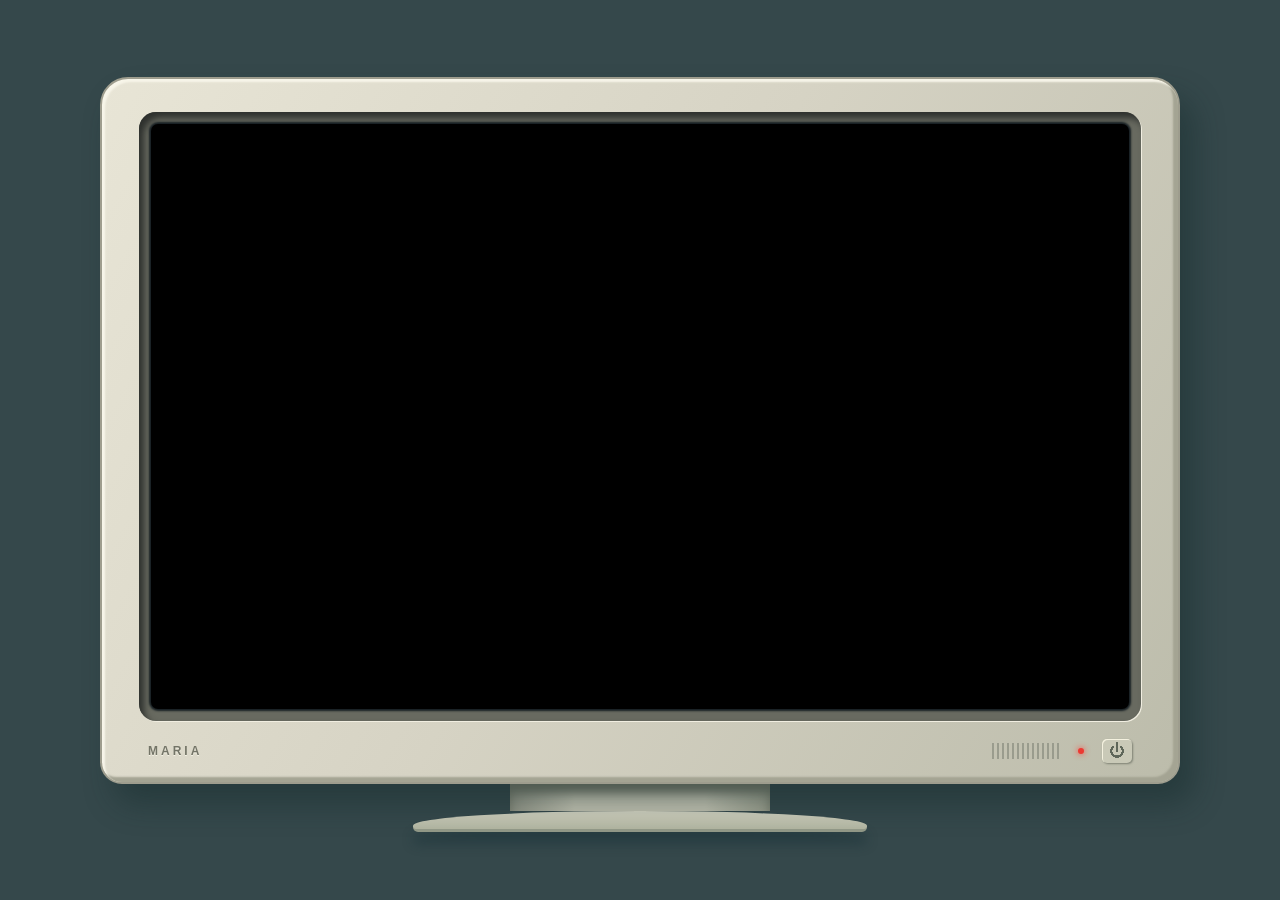
==== commit ab9d1881: "Add turn-on animation and update introduction" ====
--- a/contact.html
+++ b/contact.html
@@ -1,5 +1,5 @@
 <!DOCTYPE html>
-<html lang="zh-CN" data-lang="zh" data-style="web" data-theme="light">
+<html lang="zh-CN" data-lang="zh" data-style="web" data-theme="light" data-power="off">
 <head>
   <meta charset="UTF-8">
   <meta name="viewport" content="width=device-width, initial-scale=1">
@@ -13,6 +13,7 @@
       var language = localStorage.getItem('site-lang') === 'en' ? 'en' : 'zh';
       document.documentElement.dataset.lang = language;
       document.documentElement.lang = language === 'zh' ? 'zh-CN' : 'en';
+      if (localStorage.getItem('site-lang-chosen') === '1') document.documentElement.dataset.langChosen = '1';
     } catch (e) { /* 中文默认值支持离线和禁用存储的浏览器。 */ }
   </script>
   <script src="nav.js" defer></script>
@@ -96,22 +97,7 @@
 </div><!-- .dialog-page -->
 
 
-          <header id="site-header">
-<nav class="taskbar" aria-label="主导航">
-  <button class="start-label" type="button" data-machine-start aria-label="开始 / Start"><i class="ico ico-flag" aria-hidden="true"></i><span class="start-word lang-zh">开始</span><span class="start-word lang-en">Start</span></button>
-  <span class="taskbar-divider" aria-hidden="true"></span>
-  <ul class="task-links">
-    <li><a href="index.html" data-page="index.html"><i class="ico ico-pc" aria-hidden="true"></i><span class="lang-zh">首页</span><span class="lang-en">Home</span></a></li>
-    <li><a href="quote.html" data-page="quote.html"><i class="ico ico-doc" aria-hidden="true"></i><span class="lang-zh">语录</span><span class="lang-en">Quotes</span></a></li>
-    <li><a href="project.html" data-page="project.html"><i class="ico ico-folder" aria-hidden="true"></i><span class="lang-zh">项目</span><span class="lang-en">Projects</span></a></li>
-    <li><a href="contact.html" data-page="contact.html"><i class="ico ico-mail" aria-hidden="true"></i><span class="lang-zh">联系</span><span class="lang-en">Contact</span></a></li>
-  </ul>
-  <div class="system-tray">
-    <div class="lang-toggle" role="group" aria-label="语言"><button type="button" data-lang="zh" aria-label="中文">中</button><button type="button" data-lang="en" aria-label="English">EN</button></div>
-    <time class="clock" aria-label="本地时间">--:--</time>
-  </div>
-</nav>
-          </header>
+          <header id="site-header"></header>
         </div>
       </div>
       <div class="monitor-chin"><span class="monitor-brand">MARIA</span><div class="monitor-hardware"><span class="vents"></span><span class="power-led" aria-hidden="true"></span><button class="power-mark" type="button" data-machine-power aria-label="电源：请求关机" title="电源" aria-pressed="true">⏻</button></div></div>
--- a/style.css
+++ b/style.css
@@ -181,13 +181,100 @@
   .page-contact .dialog-page { inset: 12px 22px 52px; }
 }
 
-/* Useless machine: the taskbar stays above the window pile so Start is reachable. */
+
+/* ---------- 硬件开关：电源键、指示灯 ---------- */
 button.start-label { border: 0; background: var(--face); font-family: var(--ui); font-size: 13px; }
 button.start-label:active { box-shadow: var(--in); }
 button.power-mark { border: 0; padding: 0; background: #c9c9b7; position: relative; }
 button.power-mark::after { content: ''; position: absolute; inset: -7px; }
 button.power-mark:active { box-shadow: inset 1px 1px 3px #747969, 1px 1px #edeedd; }
-.shutdown-layer { position: absolute; inset: 0 0 44px; z-index: 15; pointer-events: none; }
+button.power-mark[disabled] { cursor: default; }
+.ico-info { background-image: var(--i-info); }
+.ico-x { background-image: var(--g-x); background-size: 10px; }
+.ico-music { background-image: var(--i-music); }
+.mono { font-family: monospace; }
+
+/* 四个电源状态。红/绿指示灯和电源键都在屏幕外壳上，黑屏时依然可见。 */
+html[data-power="off"] .screen { background: #000; }
+html[data-power="off"] .screen > * { visibility: hidden; }
+html[data-power="off"] .power-led { background: #ec3932; box-shadow: 0 0 6px #ff392d; }
+html[data-power="booting"] .power-led,
+html[data-power="login"] .power-led { background: #8edf49; box-shadow: 0 0 4px #9dfa5b; }
+html[data-power="booting"] .wallpaper,
+html[data-power="login"] .wallpaper,
+html[data-power="booting"] .dialog-page,
+html[data-power="login"] .dialog-page,
+html[data-power="booting"] #site-header,
+html[data-power="login"] #site-header,
+html[data-power="booting"] .balloon,
+html[data-power="login"] .balloon { visibility: hidden; }
+
+/* ---------- 开机动画 ---------- */
+.boot-layer { position: absolute; inset: 0; z-index: 40; display: grid; place-items: center; background: #05070c; color: #d8e2f0; }
+.boot-mark { display: grid; justify-items: center; gap: 16px; }
+.boot-brand { font: bold 30px/1 var(--ui); letter-spacing: 4px; color: #eef4ff; }
+.boot-brand-thin { font-weight: normal; color: #7fb0e8; }
+.boot-sub { font-size: 11px; letter-spacing: 1px; color: #8b9bb0; }
+.boot-bar { display: flex; gap: 5px; }
+.boot-bar i { width: 26px; height: 9px; background: #1d3550; box-shadow: inset 1px 1px #0a1420; animation: boot-seg 1.2s ease-in-out infinite; }
+.boot-bar i:nth-child(2) { animation-delay: .18s; }
+.boot-bar i:nth-child(3) { animation-delay: .36s; }
+@keyframes boot-seg { 0%,100% { background: #1d3550; } 45% { background: #52a2ef; } }
+@media (prefers-reduced-motion: reduce) { .boot-bar i { animation-duration: 2.6s; } }
+
+/* ---------- 登录：选择账户 ---------- */
+.login-layer { position: absolute; inset: 0; z-index: 39; display: grid; align-content: center; justify-items: center; gap: 26px; background: linear-gradient(#5a7edc, #3a63c8 55%, #2b4fae); color: #fff; }
+.login-strip { position: absolute; left: 0; right: 0; top: 0; height: 4px; background: linear-gradient(90deg,#e33,#f90,#ee3,#3c3,#39f,#93f); }
+.login-card { display: grid; justify-items: center; gap: 14px; text-align: center; padding: 0 18px; }
+.login-hello { margin: 0; font-size: 12px; color: #e8eeff; }
+.login-user { display: grid; justify-items: center; gap: 9px; border: 0; padding: 14px 20px; background: transparent; color: #fff; }
+.login-user:hover, .login-user:focus-visible { background: #ffffff1f; outline: 1px solid #ffffff59; }
+.login-avatar { display: block; width: 84px; height: 84px; padding: 3px; background: var(--face); box-shadow: var(--out); }
+.login-avatar img { display: block; width: 100%; height: 100%; object-fit: cover; box-shadow: var(--in); }
+.login-name { font: bold 16px var(--ui); text-shadow: 1px 1px 2px #001a4d; }
+.login-hint { margin: 0; font-size: 10px; color: #d3ddf6; }
+.login-foot { position: absolute; left: 0; right: 0; bottom: 14px; display: flex; justify-content: space-between; padding: 0 18px; font-size: 11px; color: #dfe7fb; }
+/* 还没主动选过语言时，登录界面中英并列；选过之后就只显示所选语言。 */
+html:not([data-lang-chosen]) .login-layer .lang-zh,
+html:not([data-lang-chosen]) .login-layer .lang-en { display: block !important; }
+html:not([data-lang-chosen]) .login-layer .lang-en { margin-top: 3px; }
+
+/* ---------- 系统气泡：右下角，可关闭可重开 ---------- */
+.tray-balloon { display: grid; place-items: center; width: 22px; height: 22px; border: 0; padding: 0; background: transparent; }
+.tray-balloon[aria-pressed="true"] { background: #0000801f; box-shadow: var(--in); }
+.balloon { position: absolute; right: 10px; bottom: 50px; z-index: 28; width: min(300px, calc(100% - 20px)); padding: 3px; background: var(--face); box-shadow: var(--out), 3px 4px 0 #0005; }
+.balloon[hidden] { display: none; }
+.balloon-arrow { position: absolute; right: 20px; bottom: -8px; width: 14px; height: 8px; background: var(--face); clip-path: polygon(0 0, 100% 0, 50% 100%); }
+.balloon-bar { display: flex; align-items: center; gap: 6px; padding: 4px 5px; background: linear-gradient(90deg,#000080,#1084d0); color: #fff; font: bold 12px var(--ui); }
+.balloon-bar .dtb-title { flex: 1; min-width: 0; }
+.balloon-x { display: grid; place-items: center; flex: none; width: 20px; height: 18px; border: 0; padding: 0; background: var(--face); box-shadow: var(--out); }
+.balloon-x:active { box-shadow: var(--in); }
+.balloon-body { margin-top: 3px; padding: 12px 13px; max-height: 44svh; overflow: auto; background: #fffbe6; box-shadow: var(--in); }
+.balloon-body p { margin: 0 0 10px; font-size: 12px; line-height: 1.75; color: #1a1a1a; }
+.balloon-body p:last-of-type { margin-bottom: 0; }
+/* 最后一行是礼物：点一下放音乐，再点一下暂停。 */
+.balloon-gift { margin: 12px 0 0; }
+.gift-play { display: inline-flex; align-items: center; gap: 7px; padding: 6px 12px; border: 0; background: var(--face); box-shadow: var(--out); color: #111; font: 12px var(--ui); }
+.gift-play:hover { background: #cecece; }
+.gift-play:active { box-shadow: var(--in); }
+.gift-note { display: block; margin-top: 7px; font-size: 10px; color: #5a5a5a; }
+.balloon-gift[data-music-state="idle"] .gift-note-playing,
+.balloon-gift[data-music-state="playing"] .gift-note-idle { display: none; }
+.balloon-status { margin-top: 3px; padding: 2px 6px; box-shadow: inset 1px 1px #808080, inset -1px -1px #fff; font-size: 10px; color: #3c3c3c; }
+
+/* ---------- 今日一句：主窗口里的一段，不是第二个窗口 ---------- */
+.today { margin: 4px 0 20px; padding: 0 0 15px; border-bottom: 1px solid #b8b8b8; }
+.today-head { display: flex; align-items: center; gap: 7px; margin: 0 0 9px; font: bold 13px var(--ui); color: #000080; }
+.today-count { margin-left: auto; font-size: 10px; font-weight: normal; color: #666; }
+.today-quote { margin: 0 0 9px; font: 16px/1.7 Georgia, 'Songti SC', SimSun, serif; color: #1a1a1a; }
+.today-cite { margin: 0 0 12px; color: #555; font-size: 10px; }
+.today-actions { display: flex; flex-wrap: wrap; gap: 8px; margin: 0; }
+.today-all { display: inline-flex; align-items: center; color: #111; text-decoration: none; }
+
+/* ---------- 关机警告窗口堆 ----------
+   层级要高于系统气泡（28），否则窄屏上气泡会盖住警告窗的按钮；
+   仍低于开机动画（40）和登录层（39）。 */
+.shutdown-layer { position: absolute; inset: 0 0 44px; z-index: 30; pointer-events: none; }
 .shutdown-window { position: absolute; width: min(330px, calc(100% - 8px)); max-height: calc(100% - 8px); overflow: auto; padding: 3px; background: #c0c0c0; color: #111; box-shadow: var(--out), 3px 4px 0 #0005; pointer-events: auto; }
 .shutdown-titlebar { display: flex; align-items: center; gap: 3px; padding: 3px; background: linear-gradient(90deg, #000080, #1084d0); color: #fff; }
 .shutdown-title { flex: 1; min-width: 0; font: bold 12px/1.3 var(--ui); }
@@ -198,14 +285,37 @@
 .shutdown-warning { flex: none; width: 33px; height: 30px; padding-top: 5px; clip-path: polygon(50% 0,100% 100%,0 100%); background: #fff12a; color: #111; text-align: center; font: bold 23px/1.1 var(--ui); }
 .shutdown-actions { display: flex; justify-content: center; gap: 10px; padding: 0 13px 17px; }
 .shutdown-actions .classic-btn { min-width: 80px; min-height: 30px; font-size: 12px; }
-.monitor.is-powered-off .screen { background: #000; }
-.monitor.is-powered-off .screen > * { visibility: hidden !important; pointer-events: none !important; }
-.monitor.is-powered-off .power-led { background: #ec3932; box-shadow: 0 0 5px #ff392d; }
+
+/* ---------- 移动端：保留外壳与底座，内容区自己滚动 ---------- */
 @media (max-width: 600px) {
-  .taskbar .start-label { display: flex; min-width: 30px; height: 34px; padding: 3px 5px; }
-  .taskbar .start-label .start-word { display: none; }
-  .shutdown-titlebar { min-height: 32px; }
+  .computer-stage { display: flex; flex-direction: column; justify-content: flex-start; align-items: stretch; min-height: 100svh; padding: 0; }
+  .computer { display: flex; flex-direction: column; flex: 1; min-height: 0; width: 100%; }
+  .monitor { display: flex; flex-direction: column; flex: 1; min-height: 0; padding: 8px 7px 0; }
+  .screen-rim { display: flex; flex: 1; min-height: 0; }
+  .screen { flex: 1; height: auto; min-height: 210px; }
+  .monitor-chin { flex: none; }
+  /* 底座不再隐藏：屏幕外壳保持完整，电源键和指示灯留在原位。 */
+  .monitor-neck { display: block; flex: none; }
+  .monitor-foot { display: block; flex: none; }
+  /* 关机游戏只能靠 Start 清场，所以窄屏也要留一个能按的 Start，
+     此时只留图标，文字省掉以腾出空间。 */
+  .start-label { display: inline-flex; min-width: 38px; justify-content: center; padding: 0 6px; }
+  .start-label .start-word { display: none; }
+  .task-links a, .dtb-btn, .start-label, .lang-toggle button, .tray-balloon { min-height: 34px; }
+  .dtb-btn { width: 32px; height: 30px; background-size: 12px; }
+  .classic-btn { min-height: 36px; padding: 7px 14px; }
+  .step-fog { min-height: 38px; }
+  .dialog-page, .page-contact .dialog-page { inset: 10px 8px 56px; }
+  .dialog-page.is-maximized, .page-contact .dialog-page.is-maximized { inset: 0 0 44px; }
+  .balloon { right: 6px; bottom: 52px; }
+  .balloon-body { max-height: 40svh; }
+  .gift-play { width: 100%; justify-content: center; min-height: 36px; }
+  .shutdown-layer { inset: 0 0 44px; }
   .shutdown-control { width: 28px; height: 27px; }
   .shutdown-body { padding: 17px 12px; gap: 9px; }
   .shutdown-actions .classic-btn { min-height: 34px; }
-}
+  .login-avatar { width: 74px; height: 74px; }
+}
+@media (max-height: 620px) and (min-width: 601px) {
+  .screen { min-height: 200px; }
+}
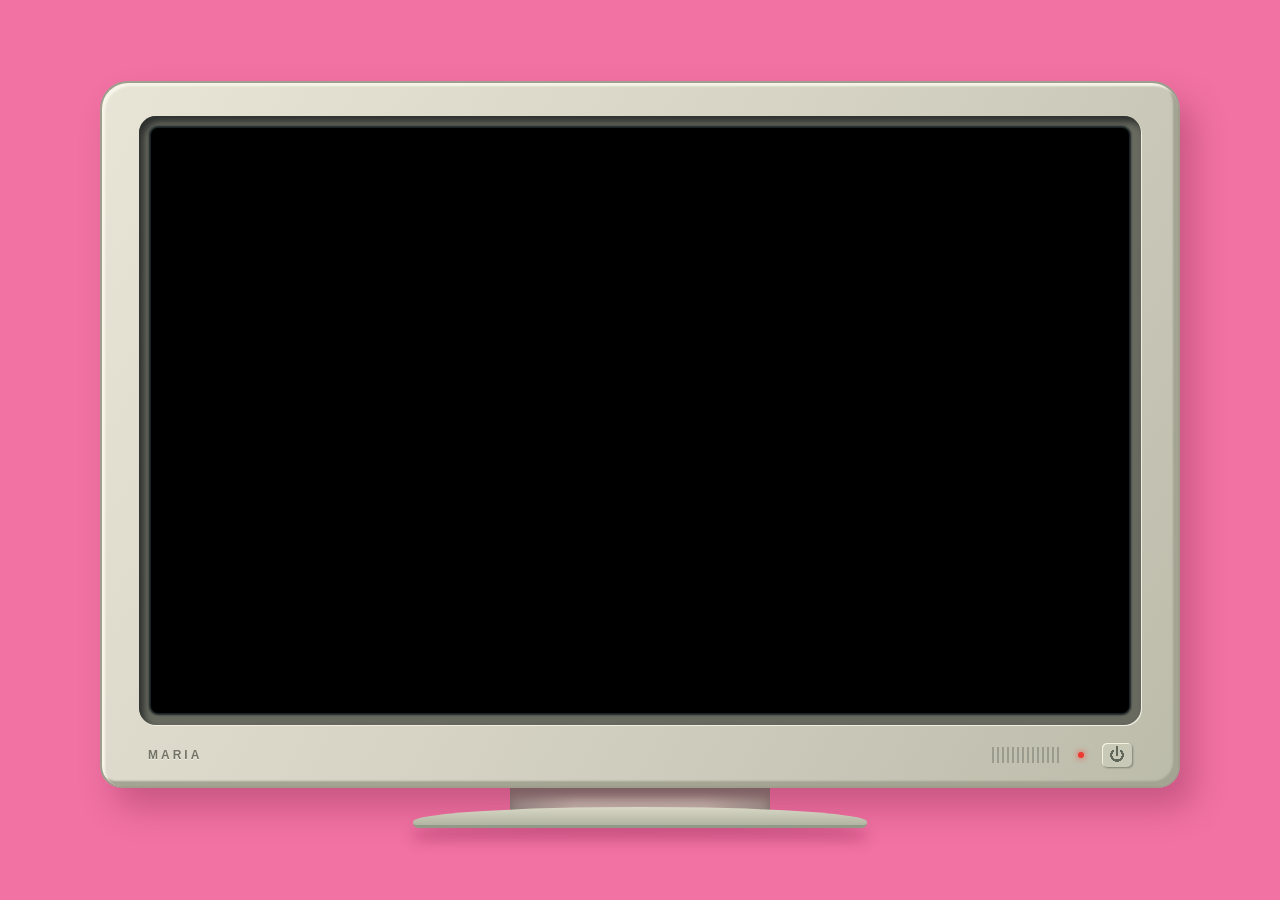
==== commit 45579208: "switch animation button" ====
--- a/contact.html
+++ b/contact.html
@@ -17,6 +17,8 @@
     } catch (e) { /* 中文默认值支持离线和禁用存储的浏览器。 */ }
   </script>
   <script src="nav.js" defer></script>
+  <script src="three.min.js" defer></script>
+  <script src="paper-3d.js" defer></script>
   <script src="power-machine.js" defer></script>
 </head>
 <body class="page-contact">
--- a/style.css
+++ b/style.css
@@ -11,8 +11,8 @@
   --ui: Tahoma, Verdana, Arial, 'Microsoft YaHei', sans-serif;
 }
 * { box-sizing: border-box; }
-html, body { margin: 0; min-height: 100%; }
-body { color: var(--ink); font: 13px/1.5 var(--ui); background: #35484b; }
+html, body { margin: 0; min-height: 100%; background: #F172A3; }
+body { color: var(--ink); font: 13px/1.5 var(--ui); }
 button, a { -webkit-tap-highlight-color: transparent; }
 button { color: inherit; font: inherit; cursor: pointer; border-radius: 0; }
 a { color: #0000aa; }
@@ -25,7 +25,7 @@
 /* A quiet, physical CRT shell. The desktop itself contains only the wallpaper and taskbar. */
 .computer-stage { min-height: 100svh; display: grid; align-content: center; justify-items: center; padding: 32px 30px 24px; }
 .computer { width: min(1080px, 100%); }
-.monitor { position: relative; padding: 33px 37px 0; border: 2px solid #9e9d8e; border-radius: 28px 28px 22px 22px; background: linear-gradient(120deg, #e8e5d6, #d6d3c4 48%, #bcbcab); box-shadow: inset 3px 3px 2px #f7f5e9, inset -5px -5px 2px #a4a493, 14px 20px 30px #12272966; }
+.monitor { position: relative; padding: 33px 37px 0; border: 2px solid #9e9d8e; border-radius: 28px 28px 22px 22px; background: linear-gradient(120deg, #e8e5d6, #d6d3c4 48%, #bcbcab); box-shadow: inset 3px 3px 2px #f7f5e9, inset -5px -5px 2px #a4a493, 14px 20px 32px #8e2f5666; }
 .screen-rim { padding: 12px; border-radius: 17px; background: #686a60; box-shadow: inset 5px 6px 7px #2d302d, 1px 1px 0 #f1eee1; }
 .screen { isolation: isolate; position: relative; height: min(65svh, 660px); min-height: 360px; overflow: hidden; border-radius: 7px; background: #3765a1; box-shadow: 0 0 2px 2px #171f23; }
 .wallpaper { position: absolute; inset: 0; width: 100%; height: 100%; object-fit: cover; object-position: center; z-index: -2; }
@@ -36,8 +36,9 @@
 .vents { width: 68px; height: 16px; background: repeating-linear-gradient(90deg, #7f8376 0, #7f8376 2px, transparent 2px, transparent 5px); opacity: .6; }
 .power-led { width: 6px; height: 6px; border-radius: 50%; background: #8edf49; box-shadow: 0 0 4px #9dfa5b; }
 .power-mark { display: grid; place-items: center; width: 30px; height: 24px; border-radius: 5px; box-shadow: inset 1px 1px #f4f1df, 1px 1px 2px #7e8274; color: #5f675a; font-size: 16px; }
-.monitor-neck { width: 24%; height: 27px; margin: auto; background: linear-gradient(90deg,#929587,#c5c5b4 25%,#c5c5b4 75%,#999d8c); box-shadow: inset 0 9px 10px #777b6c; }
-.monitor-foot { width: 42%; height: 21px; margin: auto; background: linear-gradient(#d8d7c5,#b1b5a1); border-radius: 50% 50% 5px 5px / 70% 70% 5px 5px; border-bottom: 3px solid #929988; box-shadow: 0 12px 12px #152c3466; }
+.monitor-neck { width: 24%; height: 27px; margin: 0 auto; background: linear-gradient(90deg,#929587,#c5c5b4 25%,#c5c5b4 75%,#999d8c); box-shadow: inset 0 9px 10px #777b6c; }
+/* 底座圆弧压住连接段，而不是仅让两个矩形边缘相接；固定外边距也避免移动端 flex 自动留白。 */
+.monitor-foot { position: relative; width: 42%; height: 21px; margin: -8px auto 0; background: linear-gradient(#d8d7c5,#b1b5a1); border-radius: 50% 50% 5px 5px / 70% 70% 5px 5px; border-bottom: 3px solid #929988; box-shadow: 0 12px 14px #932b5766; }
 /* Persistent bottom navigation; all links are ordinary local HTML links. */
 #site-header { position: absolute; bottom: 0; left: 0; right: 0; z-index: 20; }
 .taskbar { display: flex; align-items: center; gap: 7px; min-height: 40px; padding: 4px; background: var(--face); box-shadow: inset 0 1px #fff, inset 0 2px #dfdfdf; }
@@ -206,8 +207,10 @@
 html[data-power="login"] .dialog-page,
 html[data-power="booting"] #site-header,
 html[data-power="login"] #site-header,
-html[data-power="booting"] .balloon,
-html[data-power="login"] .balloon { visibility: hidden; }
+html[data-power="booting"] .paper,
+html[data-power="login"] .paper,
+html[data-power="booting"] .desktop-trash,
+html[data-power="login"] .desktop-trash { visibility: hidden; }
 
 /* ---------- 开机动画 ---------- */
 .boot-layer { position: absolute; inset: 0; z-index: 40; display: grid; place-items: center; background: #05070c; color: #d8e2f0; }
@@ -239,28 +242,284 @@
 html:not([data-lang-chosen]) .login-layer .lang-en { display: block !important; }
 html:not([data-lang-chosen]) .login-layer .lang-en { margin-top: 3px; }
 
-/* ---------- 系统气泡：右下角，可关闭可重开 ---------- */
-.tray-balloon { display: grid; place-items: center; width: 22px; height: 22px; border: 0; padding: 0; background: transparent; }
-.tray-balloon[aria-pressed="true"] { background: #0000801f; box-shadow: var(--in); }
-.balloon { position: absolute; right: 10px; bottom: 50px; z-index: 28; width: min(300px, calc(100% - 20px)); padding: 3px; background: var(--face); box-shadow: var(--out), 3px 4px 0 #0005; }
-.balloon[hidden] { display: none; }
-.balloon-arrow { position: absolute; right: 20px; bottom: -8px; width: 14px; height: 8px; background: var(--face); clip-path: polygon(0 0, 100% 0, 50% 100%); }
-.balloon-bar { display: flex; align-items: center; gap: 6px; padding: 4px 5px; background: linear-gradient(90deg,#000080,#1084d0); color: #fff; font: bold 12px var(--ui); }
-.balloon-bar .dtb-title { flex: 1; min-width: 0; }
-.balloon-x { display: grid; place-items: center; flex: none; width: 20px; height: 18px; border: 0; padding: 0; background: var(--face); box-shadow: var(--out); }
-.balloon-x:active { box-shadow: var(--in); }
-.balloon-body { margin-top: 3px; padding: 12px 13px; max-height: 44svh; overflow: auto; background: #fffbe6; box-shadow: var(--in); }
-.balloon-body p { margin: 0 0 10px; font-size: 12px; line-height: 1.75; color: #1a1a1a; }
-.balloon-body p:last-of-type { margin-bottom: 0; }
-/* 最后一行是礼物：点一下放音乐，再点一下暂停。 */
-.balloon-gift { margin: 12px 0 0; }
-.gift-play { display: inline-flex; align-items: center; gap: 7px; padding: 6px 12px; border: 0; background: var(--face); box-shadow: var(--out); color: #111; font: 12px var(--ui); }
-.gift-play:hover { background: #cecece; }
-.gift-play:active { box-shadow: var(--in); }
-.gift-note { display: block; margin-top: 7px; font-size: 10px; color: #5a5a5a; }
-.balloon-gift[data-music-state="idle"] .gift-note-playing,
-.balloon-gift[data-music-state="playing"] .gift-note-idle { display: none; }
-.balloon-status { margin-top: 3px; padding: 2px 6px; box-shadow: inset 1px 1px #808080, inset -1px -1px #fff; font-size: 10px; color: #3c3c3c; }
+/* ---------- 纸团 / 说明纸 ----------
+   纸团本体由 paper-3d.js 画在 3D 网格上；这里只管说明纸浮现时的缩放与模糊。
+   时长与缓动集中在这里，脚本里只引用同一条曲线。 */
+.paper {
+  --paper-w: min(324px, calc(100% - 22px));
+  max-width: calc(100% - 16px);
+  --paper-open-ms: 560ms;
+  /* 最后一下摊平更短：参考里团是“啪”地一下散开，再轻轻回弹。 */
+  --paper-snap-ms: 420ms;
+  --paper-settle: cubic-bezier(.22,.68,.24,1);
+  --paper-overshoot: cubic-bezier(.34,1.42,.6,1);
+  --paper-blur: 1.6px;
+  /* 纸团表面的 SVG 滤镜，定义在页面里的 #paper-relief。 */
+  --paper-relief: url(#paper-relief);
+  position: absolute;
+  left: 14px;
+  bottom: 52px;
+  z-index: 34;
+  width: var(--paper-w);
+  pointer-events: none;
+}
+.paper > * { pointer-events: auto; }
+/* 没有摊开状态时，纸只作为“揉紧的整体”存在，看不见。 */
+.paper:not(.is-revealed) .paper-sheet { opacity: 0; pointer-events: none; }
+
+/* 半开的时候纸上还留着没抚平的折痕：几道细的明暗斜线，
+   越接近全开越淡，最后完全消失。不是给纸加边框，而是让它看起来“还没展平”。 */
+.paper-sheet::after {
+  content: '';
+  position: absolute;
+  inset: 0;
+  pointer-events: none;
+  opacity: 0;
+  transition: opacity var(--paper-open-ms) linear;
+  background:
+    linear-gradient(96deg, transparent 0 26%, #b6ae9c55 26.3% 26.7%, #fffdf955 26.9% 27.6%, transparent 27.9%),
+    linear-gradient(-71deg, transparent 0 41%, #ada69455 41.3% 41.7%, #fffdf955 41.9% 42.6%, transparent 42.9%),
+    linear-gradient(58deg, transparent 0 61%, #b6ae9c55 61.3% 61.7%, #fffdf955 61.9% 62.6%, transparent 62.9%),
+    linear-gradient(-24deg, transparent 0 78%, #ada69455 78.3% 78.7%, #fffdf955 78.9% 79.6%, transparent 79.9%);
+}
+.paper.is-revealed .paper-sheet::after { opacity: .55; }
+.paper[hidden] { display: none; }
+.paper > * { pointer-events: auto; }
+
+/* 摊开后的纸本色：比气球的 #fffbe6 更旧一点，带一点纤维感的底色。 */
+.paper-sheet {
+  position: relative;
+  transform-origin: 50% 90%;
+  transition: transform var(--paper-open-ms) var(--paper-settle),
+              opacity 380ms linear,
+              filter var(--paper-open-ms) var(--paper-settle);
+}
+.paper-head {
+  display: flex;
+  align-items: center;
+  gap: 8px;
+  min-height: 24px;
+  padding: 3px 5px;
+  background: linear-gradient(90deg,#000080,#1084d0);
+  color: #fff;
+  font: bold 12px var(--ui);
+  cursor: grab;
+  touch-action: none;
+}
+.paper-head:active { cursor: grabbing; }
+.paper-title { flex: 1; min-width: 0; }
+.paper-grip { font-size: 9px; font-weight: normal; color: #d6e4ff; letter-spacing: .2px; }
+.paper-body { padding: 14px 15px 10px; background: #fdfaf0; box-shadow: var(--in), 0 6px 14px #0003; }
+.paper-body p { margin: 0 0 10px; font-size: 12px; line-height: 1.75; color: #1a1a1a; }
+.paper-body p:last-of-type { margin-bottom: 0; }
+.paper-foot { display: flex; gap: 6px; margin-top: 3px; padding: 3px; background: var(--face); box-shadow: var(--out); }
+.paper-btn { flex: 1; min-height: 30px; font-size: 11px; }
+
+/* 礼物保持原样，只是换了容器。 */
+.paper-gift { margin: 4px 0 0; }
+.gift-play { display: inline-grid; place-items: center; width: 80px; height: 84px; padding: 0; border: 0; background: transparent; vertical-align: middle; touch-action: manipulation; }
+.gift-box { position: relative; display: block; width: 72px; height: 78px; }
+.gift-base { position: absolute; left: 15px; bottom: 8px; width: 44px; height: 32px; border: 2px solid #873659; background: linear-gradient(90deg,#ef82a9 0 38%,#ffe3a0 38% 61%,#df608f 61%); box-shadow: inset 2px 2px #ffb9d0, inset -2px -2px #b74473, 2px 2px #0002; }
+.gift-lid { position: absolute; left: 11px; bottom: 37px; width: 52px; height: 12px; border: 2px solid #873659; background: linear-gradient(90deg,#f399b9 0 39%,#ffe3a0 39% 60%,#e7709c 60%); box-shadow: inset 1px 1px #ffd0de, 0 2px #87365955; transform-origin: 15% 80%; transition: transform 420ms cubic-bezier(.22,.68,.24,1); }
+.gift-bow { position: absolute; left: 21px; top: -7px; width: 7px; height: 7px; background: #ffe3a0; border: 1px solid #a77635; }
+.gift-bow::before, .gift-bow::after { content: ''; position: absolute; top: -7px; width: 13px; height: 9px; border: 2px solid #a77635; background: #ffe3a0; }
+.gift-bow::before { right: 3px; border-radius: 7px 7px 0 7px; transform: rotate(18deg); }
+.gift-bow::after { left: 3px; border-radius: 7px 7px 7px 0; transform: rotate(-18deg); }
+.gift-glow { position: absolute; left: 20px; bottom: 30px; width: 32px; height: 28px; background: radial-gradient(ellipse at bottom,#ffdb77aa,transparent 70%); opacity: 0; transition: opacity 400ms; }
+.gift-spark { position: absolute; right: 5px; top: 20px; color: #946126; font: bold 19px/1 Georgia,serif; opacity: 0; transform: translateY(8px); transition: opacity 350ms, transform 420ms; }
+.gift-play:hover .gift-base { filter: brightness(1.07); }
+.gift-play:active .gift-box { translate: 0 1px; }
+.paper-gift[data-music-state="playing"] .gift-lid { transform: translate(-5px,-17px) rotate(-18deg); }
+.paper-gift[data-music-state="playing"] .gift-glow { opacity: 1; }
+.paper-gift[data-music-state="playing"] .gift-spark { opacity: 1; transform: translateY(0); }
+
+/* ---------- 桌面上的纸团 ----------
+   每颗纸团是一个按钮，里面一张 240×240 的画布装着 3D 渲出的揉皱纸张。
+   画布本身会被 CSS 缩到 78px，所以像素密度够，边缘也不糊。 */
+.paper-layer { position: absolute; inset: 0 0 44px; z-index: 27; pointer-events: none; }
+.paper-ball {
+  position: absolute;
+  width: 78px;
+  height: 78px;
+  padding: 0;
+  border: 0;
+  background: transparent;
+  color: inherit;
+  pointer-events: auto;
+  touch-action: none;
+  cursor: pointer;
+  transform-origin: 50% 70%;
+  transition: transform 460ms var(--paper-settle), opacity 320ms linear;
+}
+/* 静止时的轻微浮动：只动 transform，不触发重排。 */
+.paper-ball.has-3d .ball-canvas { animation: ball-idle 5200ms ease-in-out infinite; }
+.ball-canvas {
+  display: block;
+  width: 100%;
+  height: 100%;
+  transform-origin: 50% 60%;
+  filter: drop-shadow(1px 3px 2px #0005);
+}
+/* 兜底：没有 WebGL 时用 CSS 画的球，形状和一个煎过的纸团差不多。 */
+.paper-ball.has-3d .ball-core,
+.paper-ball.has-3d .ball-crease { display: none; }
+.ball-core {
+  position: absolute;
+  inset: 6%;
+  background: #f2efe3;
+  clip-path: polygon(37% 2%, 55% 0%, 69% 6%, 83% 3%, 96% 18%, 99% 36%, 93% 50%, 100% 65%, 92% 80%, 78% 92%, 63% 99%, 47% 95%, 32% 100%, 18% 90%, 5% 78%, 0% 60%, 4% 44%, 0% 28%, 11% 14%, 23% 5%);
+  filter: var(--paper-relief) drop-shadow(2px 5px 3px #0006);
+  animation: ball-idle 5200ms ease-in-out infinite;
+}
+.ball-crease {
+  position: absolute;
+  inset: 13%;
+  pointer-events: none;
+  opacity: .34;
+  border-radius: 44%;
+  filter: blur(.4px);
+  background:
+    linear-gradient(82deg, transparent 0 34%, #968f7e 34.5% 35.4%, #fffdf6 36% 37.2%, transparent 37.8%),
+    linear-gradient(116deg, transparent 0 56%, #9a9382 56.5% 57.4%, #fffdf7 58% 59.2%, transparent 59.8%),
+    linear-gradient(-42deg, transparent 0 63%, #a29b8a 63.5% 64.4%, #fffef8 65% 66.2%, transparent 66.8%);
+}
+/* 影子单独一层：摊平时变大变淡，团起来时收紧变深，体积感来自这里。 */
+.ball-shadow {
+  position: absolute;
+  left: 12%;
+  right: 12%;
+  bottom: 2%;
+  height: 12px;
+  border-radius: 50%;
+  background: radial-gradient(ellipse at 50% 50%, #0000004d, #00000014 55%, transparent 72%);
+  filter: blur(2px);
+  transform: scale(.78);
+  transition: transform 700ms var(--paper-settle), opacity 700ms linear;
+  pointer-events: none;
+}
+.paper-ball.is-flat .ball-shadow { transform: scale(1.22); opacity: .42; }
+/* 摊开的那一颗不再显示纸团本体，位置让给说明纸。 */
+.paper-ball.is-flat .ball-canvas,
+.paper-ball.is-flat .ball-core,
+.paper-ball.is-flat .ball-crease { opacity: 0; transition: opacity 200ms linear; }
+/* 从屏幕左边甩进来。 */
+.paper-ball.is-spawning { animation: ball-toss 620ms var(--paper-settle) both; }
+@keyframes ball-toss {
+  0% { transform: translate(-120px, -40px) rotate(-28deg) scale(.7); opacity: 0; }
+  55% { opacity: 1; }
+  78% { transform: translate(4px, 2px) rotate(4deg) scale(1.03); }
+  100% { transform: translate(0, 0) rotate(0) scale(1); opacity: 1; }
+}
+.paper-ball.is-dragging { z-index: 38 !important; }
+/* 鼠标点出来的焦点框没有意义，键盘用户仍能看到轮廓。 */
+.paper-ball:focus:not(:focus-visible) { outline: none; }
+
+@keyframes ball-idle {
+  0%, 100% { transform: translateY(0) rotate(-2deg); }
+  50% { transform: translateY(-3px) rotate(2deg); }
+}
+
+/* 说明纸的出现在 JS 里与 3D 纸团同步：纸团摊到一半时纸开始浮现，
+   摊平的那一刻正好落在原位，看起来是同一张纸被展开。 */
+/* 说明纸的默认态就是“正常可见”。
+   收起时的缩放/模糊交给一次性动画，而不是常驻的 transition：
+   过渡一旦没被启动，纸就会永远停在透明，而动画结束必然落在最终帧。 */
+.paper-sheet { transform: none; opacity: 1; filter: none; }
+.paper.is-revealed .paper-sheet { animation: sheet-unfold var(--paper-open-ms) var(--paper-settle) both; }
+@keyframes sheet-unfold {
+  0% { transform: scale(.46) rotate(-6deg) translateY(14px); opacity: 0; filter: blur(var(--paper-blur)); }
+  62% { transform: scale(1.015) rotate(.5deg) translateY(-2px); opacity: 1; filter: blur(0); }
+  100% { transform: none; opacity: 1; filter: none; }
+}
+@media (prefers-reduced-motion: reduce) { .paper.is-revealed .paper-sheet { animation-duration: 1ms; } }
+
+/* 落地那一下：从左边甩进来，再轻轻回弹，像纸被丢到桌上。 */
+/* 被拎着走的时候不要有过渡，否则跟手会慢半拍。 */
+.paper.is-dragging { z-index: 37; }
+/* 被拎起来的纸团先停止待机晃动，松手后再接上。 */
+.paper.is-dragging .paper-sheet,
+.paper-ball.is-dragging,
+.shutdown-window.is-dragging,
+.dialog-page.is-dragging { transition: none; }
+.paper.is-tossed,
+.shutdown-window.is-tossed,
+.dialog-page.is-tossed {
+  transition: transform 380ms cubic-bezier(.5,0,.75,0), opacity 380ms ease-in !important;
+  pointer-events: none;
+}
+
+/* ---------- 回收站 ----------
+   桌面上的一只铁皮桶。空的时候是灰的，装进东西后换成另一只图标并轻跳一下。
+   它同时是拖拽的落点，所以 hover / 拖拽悬停时给一圈可见的反馈。 */
+.desktop-trash {
+  position: absolute;
+  right: 14px;
+  bottom: 52px;
+  /* 高于警告窗堆（30）：拖动时指针在回收站上就必须能落进去，不能被别的窗口挡住。 */
+  z-index: 36;
+  display: grid;
+  justify-items: center;
+  gap: 2px;
+  min-width: 56px;
+  min-height: 56px;
+  padding: 4px 3px 3px;
+  border: 0;
+  background: transparent;
+  color: #fff;
+  text-shadow: 0 0 3px #000c, 1px 1px 1px #0008;
+  touch-action: manipulation;
+}
+.desktop-trash-ico {
+  display: block;
+  width: 34px;
+  height: 34px;
+  background: var(--i-trash) center/contain no-repeat;
+  image-rendering: pixelated;
+  filter: drop-shadow(1px 1px 0 #0005);
+  transition: transform 220ms var(--paper-settle);
+}
+.desktop-trash-label { font-size: 10px; line-height: 1.2; }
+.desktop-trash:hover .desktop-trash-ico,
+.desktop-trash:focus-visible .desktop-trash-ico { transform: translateY(-1px) scale(1.05); }
+.desktop-trash.is-full .desktop-trash-ico { background-image: var(--i-trash-full); }
+.desktop-trash.is-bumped .desktop-trash-ico { animation: trash-bump 420ms var(--paper-settle); }
+@keyframes trash-bump {
+  0% { transform: scale(1); }
+  38% { transform: scale(1.22) rotate(-6deg); }
+  70% { transform: scale(.96) rotate(3deg); }
+  100% { transform: scale(1); }
+}
+/* 拖着东西压在桶上：一圈虚线，像老系统的拖放高亮。 */
+.desktop-trash.is-over {
+  background: #ffffff2e;
+  outline: 2px dotted #fff;
+  outline-offset: -3px;
+}
+.desktop-trash.is-over .desktop-trash-ico { transform: scale(1.14); }
+
+/* ---------- 警告窗：标题栏可以拎起来 ---------- */
+.shutdown-titlebar { cursor: grab; touch-action: none; }
+.shutdown-titlebar:active { cursor: grabbing; }
+/* 被拎起来的窗口要压过同层的其它窗口。 */
+.shutdown-window.is-dragging { z-index: 5; }
+
+/* 托盘上的信息键现在是警告窗的触发按钮，按下去有老系统那种压感。
+   可见图标只有 22px，但可点面积外扩到 44px（见 ::after）。 */
+.tray-balloon { position: relative; display: grid; place-items: center; width: 22px; height: 22px; border: 0; padding: 0; background: transparent; }
+.tray-balloon::after { content: ''; position: absolute; inset: -11px; }
+.tray-balloon:hover { background: #00008014; }
+.tray-balloon:active { box-shadow: var(--in); }
+
+@media (prefers-reduced-motion: reduce) {
+  .paper, .paper-sheet, .paper-ball, .gift-lid, .gift-glow, .gift-spark, .desktop-trash-ico {
+    transition-duration: 1ms !important;
+  }
+  .ball-core { animation: none; }
+  .paper.is-spawning { animation-duration: 1ms; }
+  .paper-ball.is-spawning { animation-duration: 1ms; }
+  .desktop-trash.is-bumped .desktop-trash-ico { animation-duration: 1ms; }
+  .paper.is-tossed, .shutdown-window.is-tossed, .dialog-page.is-tossed { transition-duration: 1ms !important; }
+}
 
 /* ---------- 今日一句：主窗口里的一段，不是第二个窗口 ---------- */
 .today { margin: 4px 0 20px; padding: 0 0 15px; border-bottom: 1px solid #b8b8b8; }
@@ -272,7 +531,8 @@
 .today-all { display: inline-flex; align-items: center; color: #111; text-decoration: none; }
 
 /* ---------- 关机警告窗口堆 ----------
-   层级要高于系统气泡（28），否则窄屏上气泡会盖住警告窗的按钮；
+   层级夹在纸面（26/34）与回收站（27）之间：纸团被拎起来时要能盖住窗口，
+   而窗口拖到回收站上面时又不会被纸面挡住按钮；
    仍低于开机动画（40）和登录层（39）。 */
 .shutdown-layer { position: absolute; inset: 0 0 44px; z-index: 30; pointer-events: none; }
 .shutdown-window { position: absolute; width: min(330px, calc(100% - 8px)); max-height: calc(100% - 8px); overflow: auto; padding: 3px; background: #c0c0c0; color: #111; box-shadow: var(--out), 3px 4px 0 #0005; pointer-events: auto; }
@@ -307,9 +567,13 @@
   .step-fog { min-height: 38px; }
   .dialog-page, .page-contact .dialog-page { inset: 10px 8px 56px; }
   .dialog-page.is-maximized, .page-contact .dialog-page.is-maximized { inset: 0 0 44px; }
-  .balloon { right: 6px; bottom: 52px; }
-  .balloon-body { max-height: 40svh; }
-  .gift-play { width: 100%; justify-content: center; min-height: 36px; }
+  /* 手机上说明纸跟随 JS 给的 left，但宽度不能超过屏幕。 */
+  .paper { --paper-w: calc(100% - 16px); }
+  .paper-body { max-height: 42svh; overflow: auto; overscroll-behavior: contain; }
+  .desktop-trash { right: 8px; bottom: 54px; }
+  .desktop-trash-ico { width: 30px; height: 30px; }
+  .desktop-trash-label { font-size: 9px; }
+  .gift-play { width: 80px; height: 84px; }
   .shutdown-layer { inset: 0 0 44px; }
   .shutdown-control { width: 28px; height: 27px; }
   .shutdown-body { padding: 17px 12px; gap: 9px; }
